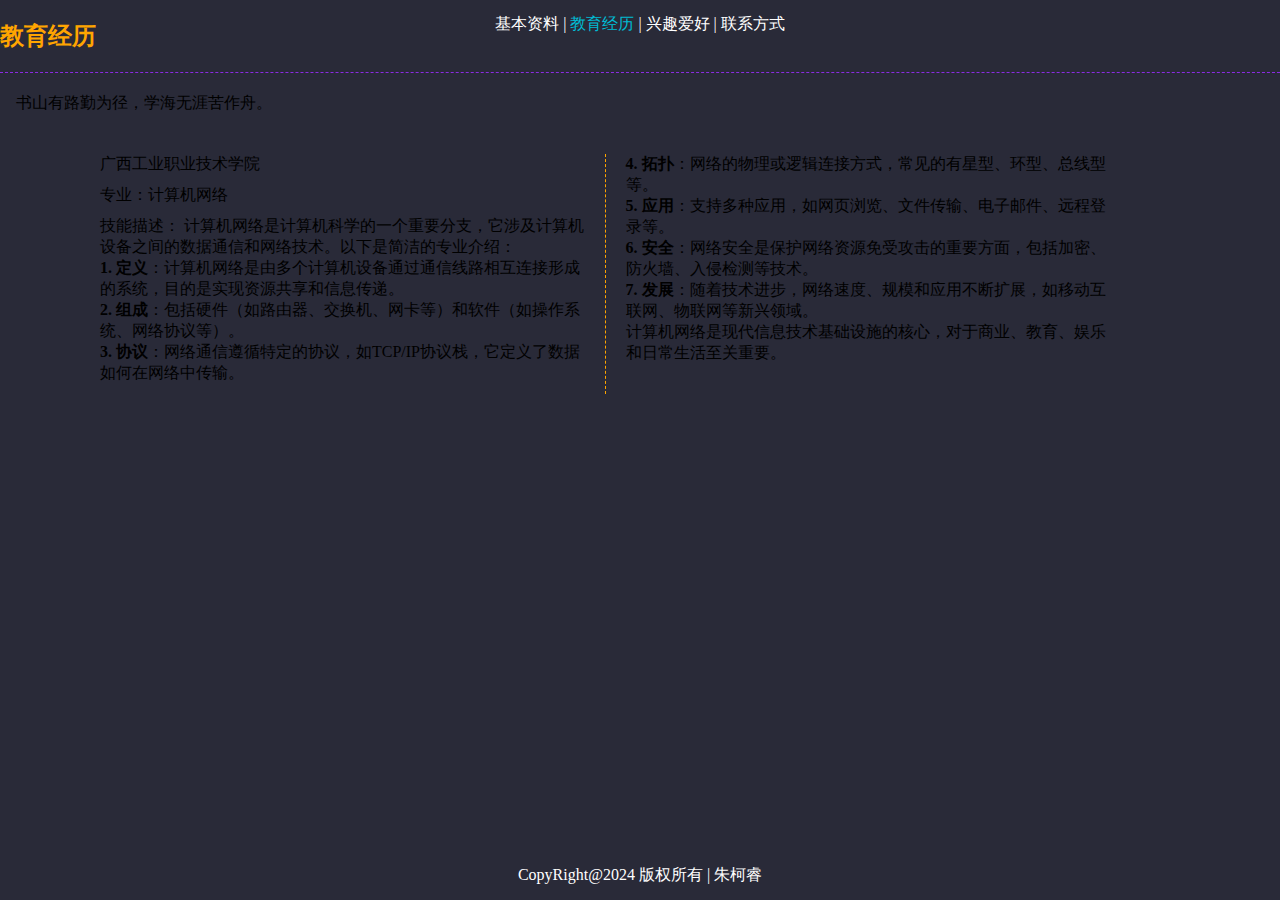
==== jyjl.html @ fc802eac "Add files via upload" ====
<html lang="zh">
	<head>
		<meta charset="UTF-8">
		<meta name="viewport" content="width=device-width, initial-scale=1">
		<title>
			朱柯睿的个人简历
		</title>
		<link rel="stylesheet" href="css/index.css">
		<link rel="stylesheet" href="css/myself.css">
		<style>
			body{background-color:#292a38; overflow:hidden; font-family: 华文中宋;} 
		</style>
	</head>
	<body style="margin: 0px; padding: 0px;">
		<div id="app" style="position: absolute; width:100%;height: 100%;">
			<div style="position: absolute; left: 0px; top:0px; right: 0px; padding: 14px; color: white; text-align: center; z-index: 9999;">
				<span onclick="window.location.href='index.html'" class="myselfSpan">基本资料</span> |
				<span onclick="window.location.href='jyjl.html'" class="myselfSpan" style="color: #00bcd4;">教育经历</span> |
				<span onclick="window.location.href='xqah.html'" class="myselfSpan">兴趣爱好</span> |
				<span onclick="window.location.href='lxfs.html'" class="myselfSpan">联系方式</span> 
			</div>
			<!-- 基本资料 -->
			<div id="data1" style="position: absolute; width:100%;height: 100%; z-index: 999; ">
				<div class="box">
					<div class="content">
						<h2 style="color:orange;">教育经历</h2>
						<div style="border-top:1px dashed blueviolet;margin-bottom: 20px;"></div>
						<div>
							&nbsp;&nbsp;&nbsp;&nbsp;书山有路勤为径，学海无涯苦作舟。
						</div>
						<div style="display:flex;width: calc(100% - 260px); height: 240px; padding: 40px 100px; justify-content: center; align-items: flex-start; align-content: center;">
							<div style="width:50%; padding-right: 20px; height: 240px;  text-align: left; border-right: 1px dashed orange;">
								<div style="padding-bottom: 10px;"><span class="myselfSpanss">广西工业职业技术学院</div>
								<div style="padding-bottom: 10px;"><span class="myselfSpanss">专业：</span>计算机网络</div>
								<div style="padding-bottom: 10px;"><span class="myselfSpanss">技能描述：</span>
									计算机网络是计算机科学的一个重要分支，它涉及计算机设备之间的数据通信和网络技术。以下是简洁的专业介绍：<br/>
									<b>1. 定义</b>：计算机网络是由多个计算机设备通过通信线路相互连接形成的系统，目的是实现资源共享和信息传递。<br/>
									<b>2. 组成</b>：包括硬件（如路由器、交换机、网卡等）和软件（如操作系统、网络协议等）。<br/>
									<b>3. 协议</b>：网络通信遵循特定的协议，如TCP/IP协议栈，它定义了数据如何在网络中传输。<br/>
								</div>
							</div>
							<div style="width:50%; padding-left: 20px; padding-right: 10px;  text-align: left;">
								<div style="padding-bottom: 10px;">
									<b>4. 拓扑</b>：网络的物理或逻辑连接方式，常见的有星型、环型、总线型等。<br/>
									<b>5. 应用</b>：支持多种应用，如网页浏览、文件传输、电子邮件、远程登录等。<br/>
									<b>6. 安全</b>：网络安全是保护网络资源免受攻击的重要方面，包括加密、防火墙、入侵检测等技术。<br/>
									<b>7. 发展</b>：随着技术进步，网络速度、规模和应用不断扩展，如移动互联网、物联网等新兴领域。<br/>
									计算机网络是现代信息技术基础设施的核心，对于商业、教育、娱乐和日常生活至关重要。
								</div>
							</div>
						</div>
						
					</div>
				</div>
			</div>
			
		</div>
		
		<div style="position: absolute; left: 0px; color: white; bottom:0px; right: 0px; padding: 14px; text-align: center;">
			 CopyRight@2024 版权所有 | 朱柯睿
		</div>
	</body>

</html>
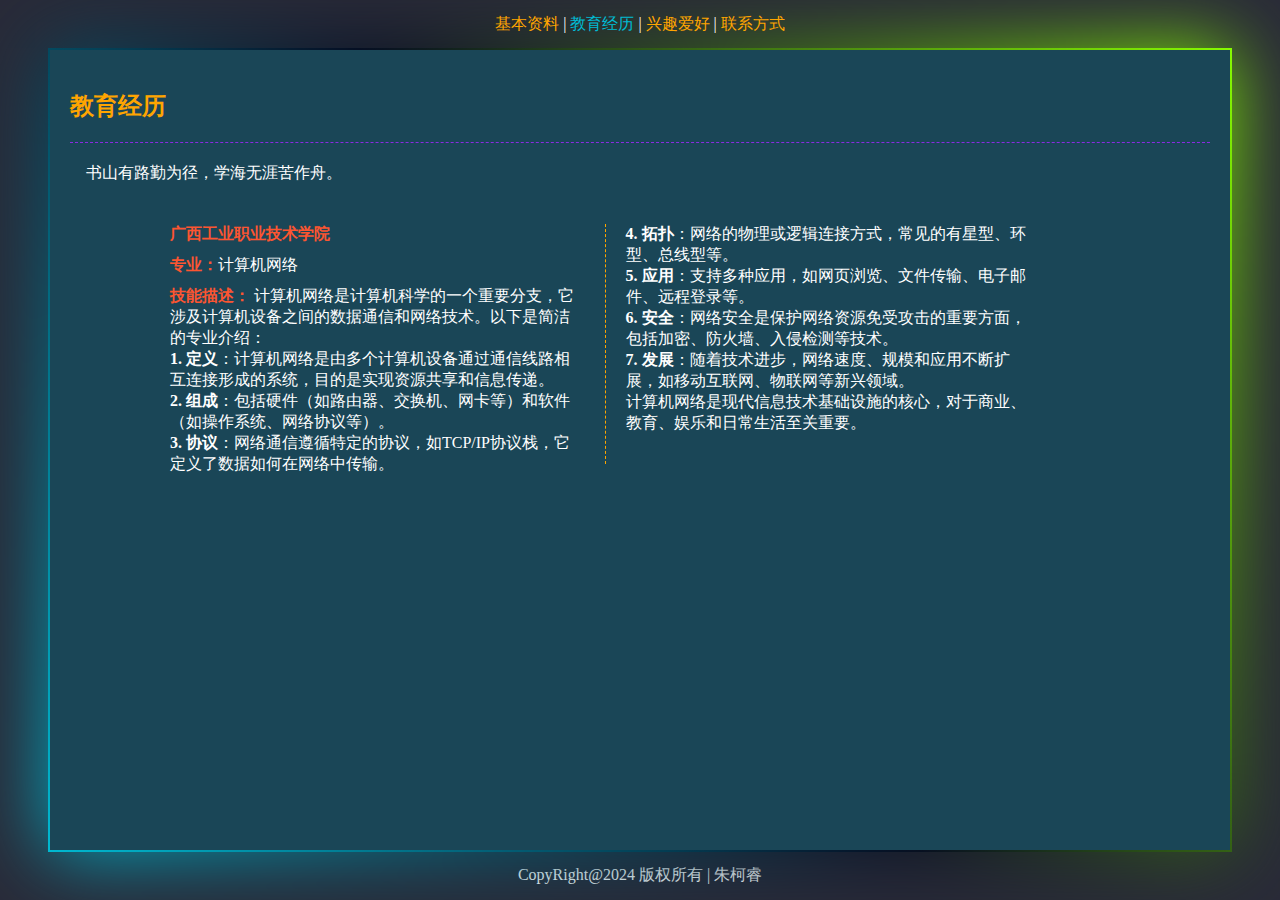
==== commit 83811d46: "Update jyjl.html" ====
--- a/jyjl.html
+++ b/jyjl.html
@@ -5,8 +5,8 @@
 		<title>
 			朱柯睿的个人简历
 		</title>
-		<link rel="stylesheet" href="css/index.css">
-		<link rel="stylesheet" href="css/myself.css">
+		<link rel="stylesheet" href="index.css">
+		<link rel="stylesheet" href="myself.css">
 		<style>
 			body{background-color:#292a38; overflow:hidden; font-family: 华文中宋;} 
 		</style>
@@ -61,4 +61,4 @@
 		</div>
 	</body>
 
-</html>+</html>
--- a/index.css
+++ b/index.css
@@ -0,0 +1,12410 @@
+@charset "UTF-8";.el-pagination--small .arrow.disabled,.el-table .hidden-columns,.el-table td.is-hidden>*,.el-table th.is-hidden>*,.el-table--hidden {
+    visibility: hidden
+}
+
+@font-face {
+    font-family: element-icons;
+    src: url(fonts/element-icons.woff) format("woff"),url(fonts/element-icons.ttf) format("truetype");
+    font-weight: 400;
+    font-style: normal
+}
+
+[class*=" el-icon-"],[class^=el-icon-] {
+    font-family: element-icons!important;
+    speak: none;
+    font-style: normal;
+    font-weight: 400;
+    font-variant: normal;
+    text-transform: none;
+    line-height: 1;
+    vertical-align: baseline;
+    display: inline-block;
+    -webkit-font-smoothing: antialiased;
+    -moz-osx-font-smoothing: grayscale
+}
+
+.el-icon-info:before {
+    content: "\e61a"
+}
+
+.el-icon-error:before {
+    content: "\e62c"
+}
+
+.el-icon-success:before {
+    content: "\e62d"
+}
+
+.el-icon-warning:before {
+    content: "\e62e"
+}
+
+.el-icon-question:before {
+    content: "\e634"
+}
+
+.el-icon-back:before {
+    content: "\e606"
+}
+
+.el-icon-arrow-left:before {
+    content: "\e600"
+}
+
+.el-icon-arrow-down:before {
+    content: "\e603"
+}
+
+.el-icon-arrow-right:before {
+    content: "\e604"
+}
+
+.el-icon-arrow-up:before {
+    content: "\e605"
+}
+
+.el-icon-caret-left:before {
+    content: "\e60a"
+}
+
+.el-icon-caret-bottom:before {
+    content: "\e60b"
+}
+
+.el-icon-caret-top:before {
+    content: "\e60c"
+}
+
+.el-icon-caret-right:before {
+    content: "\e60e"
+}
+
+.el-icon-d-arrow-left:before {
+    content: "\e610"
+}
+
+.el-icon-d-arrow-right:before {
+    content: "\e613"
+}
+
+.el-icon-minus:before {
+    content: "\e621"
+}
+
+.el-icon-plus:before {
+    content: "\e62b"
+}
+
+.el-icon-remove:before {
+    content: "\e635"
+}
+
+.el-icon-circle-plus:before {
+    content: "\e601"
+}
+
+.el-icon-remove-outline:before {
+    content: "\e63c"
+}
+
+.el-icon-circle-plus-outline:before {
+    content: "\e602"
+}
+
+.el-icon-close:before {
+    content: "\e60f"
+}
+
+.el-icon-check:before {
+    content: "\e611"
+}
+
+.el-icon-circle-close:before {
+    content: "\e607"
+}
+
+.el-icon-circle-check:before {
+    content: "\e639"
+}
+
+.el-icon-circle-close-outline:before {
+    content: "\e609"
+}
+
+.el-icon-circle-check-outline:before {
+    content: "\e63e"
+}
+
+.el-icon-zoom-out:before {
+    content: "\e645"
+}
+
+.el-icon-zoom-in:before {
+    content: "\e641"
+}
+
+.el-icon-d-caret:before {
+    content: "\e615"
+}
+
+.el-icon-sort:before {
+    content: "\e640"
+}
+
+.el-icon-sort-down:before {
+    content: "\e630"
+}
+
+.el-icon-sort-up:before {
+    content: "\e631"
+}
+
+.el-icon-tickets:before {
+    content: "\e63f"
+}
+
+.el-icon-document:before {
+    content: "\e614"
+}
+
+.el-icon-goods:before {
+    content: "\e618"
+}
+
+.el-icon-sold-out:before {
+    content: "\e63b"
+}
+
+.el-icon-news:before {
+    content: "\e625"
+}
+
+.el-icon-message:before {
+    content: "\e61b"
+}
+
+.el-icon-date:before {
+    content: "\e608"
+}
+
+.el-icon-printer:before {
+    content: "\e62f"
+}
+
+.el-icon-time:before {
+    content: "\e642"
+}
+
+.el-icon-bell:before {
+    content: "\e622"
+}
+
+.el-icon-mobile-phone:before {
+    content: "\e624"
+}
+
+.el-icon-service:before {
+    content: "\e63a"
+}
+
+.el-icon-view:before {
+    content: "\e643"
+}
+
+.el-icon-menu:before {
+    content: "\e620"
+}
+
+.el-icon-more:before {
+    content: "\e646"
+}
+
+.el-icon-more-outline:before {
+    content: "\e626"
+}
+
+.el-icon-star-on:before {
+    content: "\e637"
+}
+
+.el-icon-star-off:before {
+    content: "\e63d"
+}
+
+.el-icon-location:before {
+    content: "\e61d"
+}
+
+.el-icon-location-outline:before {
+    content: "\e61f"
+}
+
+.el-icon-phone:before {
+    content: "\e627"
+}
+
+.el-icon-phone-outline:before {
+    content: "\e628"
+}
+
+.el-icon-picture:before {
+    content: "\e629"
+}
+
+.el-icon-picture-outline:before {
+    content: "\e62a"
+}
+
+.el-icon-delete:before {
+    content: "\e612"
+}
+
+.el-icon-search:before {
+    content: "\e619"
+}
+
+.el-icon-edit:before {
+    content: "\e61c"
+}
+
+.el-icon-edit-outline:before {
+    content: "\e616"
+}
+
+.el-icon-rank:before {
+    content: "\e632"
+}
+
+.el-icon-refresh:before {
+    content: "\e633"
+}
+
+.el-icon-share:before {
+    content: "\e636"
+}
+
+.el-icon-setting:before {
+    content: "\e638"
+}
+
+.el-icon-upload:before {
+    content: "\e60d"
+}
+
+.el-icon-upload2:before {
+    content: "\e644"
+}
+
+.el-icon-download:before {
+    content: "\e617"
+}
+
+.el-icon-loading:before {
+    content: "\e61e"
+}
+
+.el-icon-loading {
+    -webkit-animation: rotating 2s linear infinite;
+    animation: rotating 2s linear infinite
+}
+
+.el-icon--right {
+    margin-left: 5px
+}
+
+.el-icon--left {
+    margin-right: 5px
+}
+
+@-webkit-keyframes rotating {
+    0% {
+        -webkit-transform: rotateZ(0);
+        transform: rotateZ(0)
+    }
+
+    100% {
+        -webkit-transform: rotateZ(360deg);
+        transform: rotateZ(360deg)
+    }
+}
+
+@keyframes rotating {
+    0% {
+        -webkit-transform: rotateZ(0);
+        transform: rotateZ(0)
+    }
+
+    100% {
+        -webkit-transform: rotateZ(360deg);
+        transform: rotateZ(360deg)
+    }
+}
+
+.el-pagination {
+    white-space: nowrap;
+    padding: 2px 5px;
+    color: #303133;
+    font-weight: 700
+}
+
+.el-pagination::after,.el-pagination::before {
+    display: table;
+    content: ""
+}
+
+.el-pagination::after {
+    clear: both
+}
+
+.el-pagination button,.el-pagination span:not([class*=suffix]) {
+    display: inline-block;
+    font-size: 13px;
+    min-width: 35.5px;
+    height: 28px;
+    line-height: 28px;
+    vertical-align: top;
+    -webkit-box-sizing: border-box;
+    box-sizing: border-box
+}
+
+.el-pager li,.el-pagination__editor {
+    -webkit-box-sizing: border-box;
+    text-align: center
+}
+
+.el-pagination .el-input__inner {
+    text-align: center;
+    -moz-appearance: textfield
+}
+
+.el-pagination .el-input__suffix {
+    right: 0;
+    -webkit-transform: scale(.8);
+    transform: scale(.8)
+}
+
+.el-pagination .el-select .el-input {
+    width: 100px;
+    margin: 0 5px
+}
+
+.el-pagination .el-select .el-input .el-input__inner {
+    padding-right: 25px;
+    border-radius: 3px;
+    height: 28px
+}
+
+.el-pagination button {
+    border: none;
+    padding: 0 6px;
+    background: 0 0
+}
+
+.el-pagination button:focus {
+    outline: 0
+}
+
+.el-pagination button:hover {
+    color: #409EFF
+}
+
+.el-pagination button.disabled {
+    color: #c0c4cc;
+    background-color: #fff;
+    cursor: not-allowed
+}
+
+.el-pager li,.el-pager li.btn-quicknext:hover,.el-pager li.btn-quickprev:hover {
+    cursor: pointer
+}
+
+.el-pagination .btn-next,.el-pagination .btn-prev {
+    background: center center no-repeat #fff;
+    background-size: 16px;
+    cursor: pointer;
+    margin: 0;
+    color: #303133
+}
+
+.el-pagination .btn-next .el-icon,.el-pagination .btn-prev .el-icon {
+    display: block;
+    font-size: 12px;
+    font-weight: 700
+}
+
+.el-pagination .btn-prev {
+    padding-right: 12px
+}
+
+.el-pagination .btn-next {
+    padding-left: 12px
+}
+
+.el-pagination--small .btn-next,.el-pagination--small .btn-prev,.el-pagination--small .el-pager li,.el-pagination--small .el-pager li:last-child {
+    border-color: transparent;
+    font-size: 12px;
+    line-height: 22px;
+    height: 22px;
+    min-width: 22px
+}
+
+.el-pagination__sizes {
+    margin: 0 10px 0 0;
+    font-weight: 400;
+    color: #606266
+}
+
+.el-pagination__sizes .el-input .el-input__inner {
+    font-size: 13px;
+    padding-left: 8px
+}
+
+.el-pagination__sizes .el-input .el-input__inner:hover {
+    border-color: #409EFF
+}
+
+.el-pagination__total {
+    margin-right: 10px;
+    font-weight: 400;
+    color: #606266
+}
+
+.el-pagination__jump {
+    margin-left: 24px;
+    font-weight: 400;
+    color: #606266
+}
+
+.el-pagination__jump .el-input__inner {
+    padding: 0 3px
+}
+
+.el-pagination__rightwrapper {
+    float: right
+}
+
+.el-pagination__editor {
+    line-height: 18px;
+    padding: 0 2px;
+    height: 28px;
+    margin: 0 2px;
+    box-sizing: border-box;
+    border-radius: 3px
+}
+
+.el-pager,.el-pagination.is-background .btn-next,.el-pagination.is-background .btn-prev {
+    padding: 0
+}
+
+.el-pagination__editor.el-input {
+    width: 50px
+}
+
+.el-pagination__editor.el-input .el-input__inner {
+    height: 28px
+}
+
+.el-pagination__editor .el-input__inner::-webkit-inner-spin-button,.el-pagination__editor .el-input__inner::-webkit-outer-spin-button {
+    -webkit-appearance: none;
+    margin: 0
+}
+
+.el-pagination.is-background .btn-next,.el-pagination.is-background .btn-prev,.el-pagination.is-background .el-pager li {
+    margin: 0 5px;
+    background-color: #f4f4f5;
+    color: #606266;
+    min-width: 30px;
+    border-radius: 2px
+}
+
+.el-pagination.is-background .btn-next.disabled,.el-pagination.is-background .btn-prev.disabled {
+    color: #c0c4cc
+}
+
+.el-pagination.is-background .el-pager li:hover {
+    color: #409EFF
+}
+
+.el-pagination.is-background .el-pager li.active {
+    background-color: #409EFF;
+    color: #fff
+}
+
+.el-pagination.is-background.el-pagination--small .btn-next,.el-pagination.is-background.el-pagination--small .btn-prev,.el-pagination.is-background.el-pagination--small .el-pager li {
+    margin: 0 3px;
+    min-width: 22px
+}
+
+.el-pager,.el-pager li {
+    vertical-align: top;
+    margin: 0;
+    display: inline-block
+}
+
+.el-pager {
+    -webkit-user-select: none;
+    -moz-user-select: none;
+    -ms-user-select: none;
+    user-select: none;
+    list-style: none;
+    font-size: 0
+}
+
+.el-radio,.el-table th {
+    -webkit-user-select: none;
+    -moz-user-select: none;
+    -ms-user-select: none
+}
+
+.el-pager .more::before {
+    line-height: 30px
+}
+
+.el-pager li {
+    padding: 0 4px;
+    background: #fff;
+    font-size: 13px;
+    min-width: 35.5px;
+    height: 28px;
+    line-height: 28px;
+    box-sizing: border-box
+}
+
+.el-menu--collapse .el-menu .el-submenu,.el-menu--popup {
+    min-width: 200px
+}
+
+.el-dialog,.el-dialog__footer {
+    -webkit-box-sizing: border-box
+}
+
+.el-pager li.btn-quicknext,.el-pager li.btn-quickprev {
+    line-height: 28px;
+    color: #303133
+}
+
+.el-pager li.active+li {
+    border-left: 0
+}
+
+.el-pager li:hover {
+    color: #409EFF
+}
+
+.el-pager li.active {
+    color: #409EFF;
+    cursor: default
+}
+
+@-webkit-keyframes v-modal-in {
+    0% {
+        opacity: 0
+    }
+}
+
+@-webkit-keyframes v-modal-out {
+    100% {
+        opacity: 0
+    }
+}
+
+.el-dialog {
+    position: relative;
+    margin: 0 auto 50px;
+    background: #fff;
+    border-radius: 2px;
+    -webkit-box-shadow: 0 1px 3px rgba(0,0,0,.3);
+    box-shadow: 0 1px 3px rgba(0,0,0,.3);
+    box-sizing: border-box;
+    width: 50%
+}
+
+.el-dialog.is-fullscreen {
+    width: 100%;
+    margin-top: 0;
+    margin-bottom: 0;
+    height: 100%;
+    overflow: auto
+}
+
+.el-dialog__wrapper {
+    position: fixed;
+    top: 0;
+    right: 0;
+    bottom: 0;
+    left: 0;
+    overflow: auto;
+    margin: 0
+}
+
+.el-dialog__header {
+    padding: 20px 20px 10px
+}
+
+.el-dialog__headerbtn {
+    position: absolute;
+    top: 20px;
+    right: 20px;
+    padding: 0;
+    background: 0 0;
+    border: none;
+    outline: 0;
+    cursor: pointer;
+    font-size: 16px
+}
+
+.el-dialog__headerbtn .el-dialog__close {
+    color: #909399
+}
+
+.el-dialog__headerbtn:focus .el-dialog__close,.el-dialog__headerbtn:hover .el-dialog__close {
+    color: #409EFF
+}
+
+.el-dialog__title {
+    line-height: 24px;
+    font-size: 18px;
+    color: #303133
+}
+
+.el-dialog__body {
+    padding: 30px 20px;
+    color: #606266;
+    line-height: 24px;
+    font-size: 14px
+}
+
+.el-dialog__footer {
+    padding: 10px 20px 20px;
+    text-align: right;
+    box-sizing: border-box
+}
+
+.el-dialog--center {
+    text-align: center
+}
+
+.el-dialog--center .el-dialog__body {
+    text-align: initial;
+    padding: 25px 25px 30px
+}
+
+.el-dialog--center .el-dialog__footer {
+    text-align: inherit
+}
+
+.dialog-fade-enter-active {
+    -webkit-animation: dialog-fade-in .3s;
+    animation: dialog-fade-in .3s
+}
+
+.dialog-fade-leave-active {
+    -webkit-animation: dialog-fade-out .3s;
+    animation: dialog-fade-out .3s
+}
+
+@-webkit-keyframes dialog-fade-in {
+    0% {
+        -webkit-transform: translate3d(0,-20px,0);
+        transform: translate3d(0,-20px,0);
+        opacity: 0
+    }
+
+    100% {
+        -webkit-transform: translate3d(0,0,0);
+        transform: translate3d(0,0,0);
+        opacity: 1
+    }
+}
+
+@keyframes dialog-fade-in {
+    0% {
+        -webkit-transform: translate3d(0,-20px,0);
+        transform: translate3d(0,-20px,0);
+        opacity: 0
+    }
+
+    100% {
+        -webkit-transform: translate3d(0,0,0);
+        transform: translate3d(0,0,0);
+        opacity: 1
+    }
+}
+
+@-webkit-keyframes dialog-fade-out {
+    0% {
+        -webkit-transform: translate3d(0,0,0);
+        transform: translate3d(0,0,0);
+        opacity: 1
+    }
+
+    100% {
+        -webkit-transform: translate3d(0,-20px,0);
+        transform: translate3d(0,-20px,0);
+        opacity: 0
+    }
+}
+
+@keyframes dialog-fade-out {
+    0% {
+        -webkit-transform: translate3d(0,0,0);
+        transform: translate3d(0,0,0);
+        opacity: 1
+    }
+
+    100% {
+        -webkit-transform: translate3d(0,-20px,0);
+        transform: translate3d(0,-20px,0);
+        opacity: 0
+    }
+}
+
+.el-autocomplete {
+    position: relative;
+    display: inline-block
+}
+
+.el-autocomplete-suggestion {
+    margin: 5px 0;
+    -webkit-box-shadow: 0 2px 12px 0 rgba(0,0,0,.1);
+    box-shadow: 0 2px 12px 0 rgba(0,0,0,.1);
+    border-radius: 4px
+}
+
+.el-dropdown-menu,.el-menu--collapse .el-submenu .el-menu {
+    z-index: 10;
+    -webkit-box-shadow: 0 2px 12px 0 rgba(0,0,0,.1)
+}
+
+.el-autocomplete-suggestion__wrap {
+    max-height: 280px;
+    padding: 10px 0;
+    -webkit-box-sizing: border-box;
+    box-sizing: border-box;
+    overflow: auto;
+    background-color: #fff;
+    border: 1px solid #e4e7ed;
+    border-radius: 4px
+}
+
+.el-autocomplete-suggestion__list {
+    margin: 0;
+    padding: 0
+}
+
+.el-autocomplete-suggestion li {
+    padding: 0 20px;
+    margin: 0;
+    line-height: 34px;
+    cursor: pointer;
+    color: #606266;
+    font-size: 14px;
+    list-style: none;
+    white-space: nowrap;
+    overflow: hidden;
+    text-overflow: ellipsis
+}
+
+.el-autocomplete-suggestion li.highlighted,.el-autocomplete-suggestion li:hover {
+    background-color: #f5f7fa
+}
+
+.el-autocomplete-suggestion li.divider {
+    margin-top: 6px;
+    border-top: 1px solid #000
+}
+
+.el-autocomplete-suggestion li.divider:last-child {
+    margin-bottom: -6px
+}
+
+.el-autocomplete-suggestion.is-loading li {
+    text-align: center;
+    height: 100px;
+    line-height: 100px;
+    font-size: 20px;
+    color: #999
+}
+
+.el-autocomplete-suggestion.is-loading li::after {
+    display: inline-block;
+    content: "";
+    height: 100%;
+    vertical-align: middle
+}
+
+.el-autocomplete-suggestion.is-loading li:hover {
+    background-color: #fff
+}
+
+.el-autocomplete-suggestion.is-loading .el-icon-loading {
+    vertical-align: middle
+}
+
+.el-dropdown {
+    display: inline-block;
+    position: relative;
+    color: #606266;
+    font-size: 14px
+}
+
+.el-dropdown .el-button-group {
+    display: block
+}
+
+.el-dropdown .el-button-group .el-button {
+    float: none
+}
+
+.el-dropdown .el-dropdown__caret-button {
+    padding-left: 5px;
+    padding-right: 5px;
+    position: relative;
+    border-left: none
+}
+
+.el-dropdown .el-dropdown__caret-button::before {
+    content: '';
+    position: absolute;
+    display: block;
+    width: 1px;
+    top: 5px;
+    bottom: 5px;
+    left: 0;
+    background: rgba(255,255,255,.5)
+}
+
+.el-dropdown .el-dropdown__caret-button:hover::before {
+    top: 0;
+    bottom: 0
+}
+
+.el-dropdown .el-dropdown__caret-button .el-dropdown__icon {
+    padding-left: 0
+}
+
+.el-dropdown__icon {
+    font-size: 12px;
+    margin: 0 3px
+}
+
+.el-dropdown .el-dropdown-selfdefine:focus:active,.el-dropdown .el-dropdown-selfdefine:focus:not(.focusing) {
+    outline-width: 0
+}
+
+.el-dropdown-menu {
+    position: absolute;
+    top: 0;
+    left: 0;
+    padding: 10px 0;
+    margin: 5px 0;
+    background-color: #fff;
+    border: 1px solid #ebeef5;
+    border-radius: 4px;
+    box-shadow: 0 2px 12px 0 rgba(0,0,0,.1)
+}
+
+.el-dropdown-menu__item {
+    list-style: none;
+    line-height: 36px;
+    padding: 0 20px;
+    margin: 0;
+    font-size: 14px;
+    color: #606266;
+    cursor: pointer;
+    outline: 0
+}
+
+.el-dropdown-menu__item:focus,.el-dropdown-menu__item:not(.is-disabled):hover {
+    background-color: #ecf5ff;
+    color: #66b1ff
+}
+
+.el-dropdown-menu__item--divided:before,.el-menu,.el-menu--horizontal>.el-menu-item:not(.is-disabled):focus,.el-menu--horizontal>.el-menu-item:not(.is-disabled):hover,.el-menu--horizontal>.el-submenu .el-submenu__title:hover {
+    background-color: #fff
+}
+
+.el-dropdown-menu__item--divided {
+    position: relative;
+    margin-top: 6px;
+    border-top: 1px solid #ebeef5
+}
+
+.el-dropdown-menu__item--divided:before {
+    content: '';
+    height: 6px;
+    display: block;
+    margin: 0 -20px
+}
+
+.el-dropdown-menu__item.is-disabled {
+    cursor: default;
+    color: #bbb;
+    pointer-events: none
+}
+
+.el-dropdown-menu--medium {
+    padding: 6px 0
+}
+
+.el-dropdown-menu--medium .el-dropdown-menu__item {
+    line-height: 30px;
+    padding: 0 17px;
+    font-size: 14px
+}
+
+.el-dropdown-menu--medium .el-dropdown-menu__item.el-dropdown-menu__item--divided {
+    margin-top: 6px
+}
+
+.el-dropdown-menu--medium .el-dropdown-menu__item.el-dropdown-menu__item--divided:before {
+    height: 6px;
+    margin: 0 -17px
+}
+
+.el-dropdown-menu--small {
+    padding: 6px 0
+}
+
+.el-dropdown-menu--small .el-dropdown-menu__item {
+    line-height: 27px;
+    padding: 0 15px;
+    font-size: 13px
+}
+
+.el-dropdown-menu--small .el-dropdown-menu__item.el-dropdown-menu__item--divided {
+    margin-top: 4px
+}
+
+.el-dropdown-menu--small .el-dropdown-menu__item.el-dropdown-menu__item--divided:before {
+    height: 4px;
+    margin: 0 -15px
+}
+
+.el-dropdown-menu--mini {
+    padding: 3px 0
+}
+
+.el-dropdown-menu--mini .el-dropdown-menu__item {
+    line-height: 24px;
+    padding: 0 10px;
+    font-size: 12px
+}
+
+.el-dropdown-menu--mini .el-dropdown-menu__item.el-dropdown-menu__item--divided {
+    margin-top: 3px
+}
+
+.el-dropdown-menu--mini .el-dropdown-menu__item.el-dropdown-menu__item--divided:before {
+    height: 3px;
+    margin: 0 -10px
+}
+
+.el-menu {
+    border-right: solid 1px #e6e6e6;
+    list-style: none;
+    position: relative;
+    margin: 0;
+    padding-left: 0
+}
+
+.el-menu::after,.el-menu::before {
+    display: table;
+    content: ""
+}
+
+.el-menu::after {
+    clear: both
+}
+
+.el-menu--horizontal {
+    border-right: none;
+    border-bottom: solid 1px #e6e6e6
+}
+
+.el-menu--horizontal>.el-menu-item {
+    float: left;
+    height: 60px;
+    line-height: 60px;
+    margin: 0;
+    border-bottom: 2px solid transparent;
+    color: #909399
+}
+
+.el-menu--horizontal>.el-menu-item a,.el-menu--horizontal>.el-menu-item a:hover {
+    color: inherit
+}
+
+.el-menu--horizontal>.el-submenu {
+    float: left
+}
+
+.el-menu--horizontal>.el-submenu:focus,.el-menu--horizontal>.el-submenu:hover {
+    outline: 0
+}
+
+.el-menu--horizontal>.el-submenu:focus .el-submenu__title,.el-menu--horizontal>.el-submenu:hover .el-submenu__title {
+    color: #303133
+}
+
+.el-menu--horizontal>.el-submenu.is-active .el-submenu__title {
+    border-bottom: 2px solid #409EFF;
+    color: #303133
+}
+
+.el-menu--horizontal>.el-submenu .el-submenu__title {
+    height: 60px;
+    line-height: 60px;
+    border-bottom: 2px solid transparent;
+    color: #909399
+}
+
+.el-menu--horizontal>.el-submenu .el-submenu__icon-arrow {
+    position: static;
+    vertical-align: middle;
+    margin-left: 8px;
+    margin-top: -3px
+}
+
+.el-menu--horizontal .el-menu .el-menu-item,.el-menu--horizontal .el-menu .el-submenu__title {
+    background-color: #fff;
+    float: none;
+    height: 36px;
+    line-height: 36px;
+    padding: 0 10px;
+    color: #909399
+}
+
+.el-menu--horizontal .el-menu .el-menu-item.is-active,.el-menu--horizontal .el-menu .el-submenu__title.is-active {
+    color: #303133
+}
+
+.el-menu--horizontal .el-menu-item:not(.is-disabled):focus,.el-menu--horizontal .el-menu-item:not(.is-disabled):hover {
+    outline: 0;
+    color: #303133
+}
+
+.el-menu--horizontal>.el-menu-item.is-active {
+    border-bottom: 2px solid #409EFF;
+    color: #303133
+}
+
+.el-menu--collapse {
+    width: 64px
+}
+
+.el-menu--collapse>.el-menu-item [class^=el-icon-],.el-menu--collapse>.el-submenu>.el-submenu__title [class^=el-icon-] {
+    margin: 0;
+    vertical-align: middle;
+    width: 24px;
+    text-align: center
+}
+
+.el-menu--collapse>.el-menu-item .el-submenu__icon-arrow,.el-menu--collapse>.el-submenu>.el-submenu__title .el-submenu__icon-arrow {
+    display: none
+}
+
+.el-menu--collapse>.el-menu-item span,.el-menu--collapse>.el-submenu>.el-submenu__title span {
+    height: 0;
+    width: 0;
+    overflow: hidden;
+    visibility: hidden;
+    display: inline-block
+}
+
+.el-menu--collapse>.el-menu-item.is-active i {
+    color: inherit
+}
+
+.el-menu--collapse .el-submenu {
+    position: relative
+}
+
+.el-menu--collapse .el-submenu .el-menu {
+    position: absolute;
+    margin-left: 5px;
+    top: 0;
+    left: 100%;
+    border: 1px solid #e4e7ed;
+    border-radius: 2px;
+    box-shadow: 0 2px 12px 0 rgba(0,0,0,.1)
+}
+
+.el-menu-item,.el-submenu__title {
+    height: 56px;
+    line-height: 56px;
+    position: relative;
+    -webkit-box-sizing: border-box;
+    white-space: nowrap;
+    list-style: none
+}
+
+.el-menu--collapse .el-submenu.is-opened>.el-submenu__title .el-submenu__icon-arrow {
+    -webkit-transform: none;
+    transform: none
+}
+
+.el-menu--popup {
+    z-index: 100;
+    border: none;
+    padding: 5px 0;
+    border-radius: 2px;
+    -webkit-box-shadow: 0 2px 12px 0 rgba(0,0,0,.1);
+    box-shadow: 0 2px 12px 0 rgba(0,0,0,.1)
+}
+
+.el-menu--popup-bottom-start {
+    margin-top: 5px
+}
+
+.el-menu--popup-right-start {
+    margin-left: 5px
+}
+
+.el-menu-item {
+    font-size: 14px;
+    color: #303133;
+    padding: 0 20px;
+    cursor: pointer;
+    -webkit-transition: border-color .3s,background-color .3s,color .3s;
+    transition: border-color .3s,background-color .3s,color .3s;
+    box-sizing: border-box
+}
+
+.el-menu-item * {
+    vertical-align: middle
+}
+
+.el-menu-item i {
+    color: #909399
+}
+
+.el-menu-item:focus,.el-menu-item:hover {
+    outline: 0;
+    background-color: #ecf5ff
+}
+
+.el-menu-item.is-disabled {
+    opacity: .25;
+    cursor: not-allowed;
+    background: 0 0!important
+}
+
+.el-menu-item [class^=el-icon-] {
+    margin-right: 5px;
+    width: 24px;
+    text-align: center;
+    font-size: 18px;
+    vertical-align: middle
+}
+
+.el-menu-item.is-active {
+    color: #409EFF
+}
+
+.el-menu-item.is-active i {
+    color: inherit
+}
+
+.el-submenu {
+    list-style: none;
+    margin: 0;
+    padding-left: 0
+}
+
+.el-submenu__title {
+    font-size: 14px;
+    color: #303133;
+    padding: 0 20px;
+    cursor: pointer;
+    -webkit-transition: border-color .3s,background-color .3s,color .3s;
+    transition: border-color .3s,background-color .3s,color .3s;
+    box-sizing: border-box
+}
+
+.el-submenu__title * {
+    vertical-align: middle
+}
+
+.el-submenu__title i {
+    color: #909399
+}
+
+.el-submenu__title:focus,.el-submenu__title:hover {
+    outline: 0;
+    background-color: #ecf5ff
+}
+
+.el-submenu__title.is-disabled {
+    opacity: .25;
+    cursor: not-allowed;
+    background: 0 0!important
+}
+
+.el-submenu__title:hover {
+    background-color: #ecf5ff
+}
+
+.el-submenu .el-menu {
+    border: none
+}
+
+.el-submenu .el-menu-item {
+    height: 50px;
+    line-height: 50px;
+    padding: 0 45px;
+    min-width: 200px
+}
+
+.el-submenu__icon-arrow {
+    position: absolute;
+    top: 50%;
+    right: 20px;
+    margin-top: -7px;
+    -webkit-transition: -webkit-transform .3s;
+    transition: -webkit-transform .3s;
+    transition: transform .3s;
+    transition: transform .3s,-webkit-transform .3s;
+    font-size: 12px
+}
+
+.el-radio,.el-radio__inner,.el-radio__input {
+    position: relative;
+    display: inline-block
+}
+
+.el-submenu.is-active .el-submenu__title {
+    border-bottom-color: #409EFF
+}
+
+.el-submenu.is-opened>.el-submenu__title .el-submenu__icon-arrow {
+    -webkit-transform: rotateZ(180deg);
+    transform: rotateZ(180deg)
+}
+
+.el-submenu.is-disabled .el-menu-item,.el-submenu.is-disabled .el-submenu__title {
+    opacity: .25;
+    cursor: not-allowed;
+    background: 0 0!important
+}
+
+.el-submenu [class^=el-icon-] {
+    vertical-align: middle;
+    margin-right: 5px;
+    width: 24px;
+    text-align: center;
+    font-size: 18px
+}
+
+.el-menu-item-group>ul {
+    padding: 0
+}
+
+.el-menu-item-group__title {
+    padding: 7px 0 7px 20px;
+    line-height: normal;
+    font-size: 12px;
+    color: #909399
+}
+
+.el-radio,.el-radio--medium.is-bordered .el-radio__label {
+    font-size: 14px
+}
+
+.horizontal-collapse-transition .el-submenu__title .el-submenu__icon-arrow {
+    -webkit-transition: .2s;
+    transition: .2s;
+    opacity: 0
+}
+
+.el-radio {
+    color: #606266;
+    font-weight: 500;
+    line-height: 1;
+    cursor: pointer;
+    white-space: nowrap;
+    outline: 0
+}
+
+.el-radio.is-bordered {
+    padding: 12px 20px 0 10px;
+    border-radius: 4px;
+    border: 1px solid #dcdfe6;
+    -webkit-box-sizing: border-box;
+    box-sizing: border-box;
+    height: 40px
+}
+
+.el-radio.is-bordered.is-checked {
+    border-color: #409EFF
+}
+
+.el-radio.is-bordered.is-disabled {
+    cursor: not-allowed;
+    border-color: #ebeef5
+}
+
+.el-radio__input.is-disabled .el-radio__inner,.el-radio__input.is-disabled.is-checked .el-radio__inner {
+    background-color: #f5f7fa;
+    border-color: #e4e7ed
+}
+
+.el-radio.is-bordered+.el-radio.is-bordered {
+    margin-left: 10px
+}
+
+.el-radio--medium.is-bordered {
+    padding: 10px 20px 0 10px;
+    border-radius: 4px;
+    height: 36px
+}
+
+.el-radio--mini.is-bordered .el-radio__label,.el-radio--small.is-bordered .el-radio__label {
+    font-size: 12px
+}
+
+.el-radio--medium.is-bordered .el-radio__inner {
+    height: 14px;
+    width: 14px
+}
+
+.el-radio--small.is-bordered {
+    padding: 8px 15px 0 10px;
+    border-radius: 3px;
+    height: 32px
+}
+
+.el-radio--small.is-bordered .el-radio__inner {
+    height: 12px;
+    width: 12px
+}
+
+.el-radio--mini.is-bordered {
+    padding: 6px 15px 0 10px;
+    border-radius: 3px;
+    height: 28px
+}
+
+.el-radio--mini.is-bordered .el-radio__inner {
+    height: 12px;
+    width: 12px
+}
+
+.el-radio+.el-radio {
+    margin-left: 30px
+}
+
+.el-radio__input {
+    white-space: nowrap;
+    cursor: pointer;
+    outline: 0;
+    line-height: 1;
+    vertical-align: middle
+}
+
+.el-radio__input.is-disabled .el-radio__inner {
+    cursor: not-allowed
+}
+
+.el-radio__input.is-disabled .el-radio__inner::after {
+    cursor: not-allowed;
+    background-color: #f5f7fa
+}
+
+.el-radio__input.is-disabled .el-radio__inner+.el-radio__label {
+    cursor: not-allowed
+}
+
+.el-radio__input.is-disabled.is-checked .el-radio__inner::after {
+    background-color: #c0c4cc
+}
+
+.el-radio__input.is-disabled+span.el-radio__label {
+    color: #c0c4cc;
+    cursor: not-allowed
+}
+
+.el-radio__input.is-checked .el-radio__inner {
+    border-color: #409EFF;
+    background: #409EFF
+}
+
+.el-radio__input.is-checked .el-radio__inner::after {
+    -webkit-transform: translate(-50%,-50%) scale(1);
+    transform: translate(-50%,-50%) scale(1)
+}
+
+.el-radio__input.is-checked+.el-radio__label {
+    color: #409EFF
+}
+
+.el-radio__input.is-focus .el-radio__inner {
+    border-color: #409EFF
+}
+
+.el-radio__inner {
+    border: 1px solid #dcdfe6;
+    border-radius: 100%;
+    width: 14px;
+    height: 14px;
+    background-color: #fff;
+    cursor: pointer;
+    -webkit-box-sizing: border-box;
+    box-sizing: border-box
+}
+
+.el-radio-button__inner,.el-switch__core {
+    -webkit-box-sizing: border-box;
+    vertical-align: middle
+}
+
+.el-radio__inner:hover {
+    border-color: #409EFF
+}
+
+.el-radio__inner::after {
+    width: 4px;
+    height: 4px;
+    border-radius: 100%;
+    background-color: #fff;
+    content: "";
+    position: absolute;
+    left: 50%;
+    top: 50%;
+    -webkit-transform: translate(-50%,-50%) scale(0);
+    transform: translate(-50%,-50%) scale(0);
+    -webkit-transition: -webkit-transform .15s cubic-bezier(.71,-.46,.88,.6);
+    transition: -webkit-transform .15s cubic-bezier(.71,-.46,.88,.6);
+    transition: transform .15s cubic-bezier(.71,-.46,.88,.6);
+    transition: transform .15s cubic-bezier(.71,-.46,.88,.6),-webkit-transform .15s cubic-bezier(.71,-.46,.88,.6)
+}
+
+.el-radio__original {
+    opacity: 0;
+    outline: 0;
+    position: absolute;
+    z-index: -1;
+    top: 0;
+    left: 0;
+    right: 0;
+    bottom: 0;
+    margin: 0
+}
+
+.el-radio-button,.el-radio-button__inner {
+    display: inline-block;
+    position: relative;
+    outline: 0
+}
+
+.el-radio:focus:not(.is-focus):not(:active) .el-radio__inner {
+    -webkit-box-shadow: 0 0 2px 2px #409EFF;
+    box-shadow: 0 0 2px 2px #409EFF
+}
+
+.el-radio__label {
+    font-size: 14px;
+    padding-left: 10px
+}
+
+.el-radio-group {
+    display: inline-block;
+    line-height: 1;
+    vertical-align: middle;
+    font-size: 0
+}
+
+.el-radio-button__inner {
+    line-height: 1;
+    white-space: nowrap;
+    background: #fff;
+    border: 1px solid #dcdfe6;
+    font-weight: 500;
+    border-left: 0;
+    color: #606266;
+    -webkit-appearance: none;
+    text-align: center;
+    box-sizing: border-box;
+    margin: 0;
+    cursor: pointer;
+    -webkit-transition: all .3s cubic-bezier(.645,.045,.355,1);
+    transition: all .3s cubic-bezier(.645,.045,.355,1);
+    padding: 12px 20px;
+    font-size: 14px;
+    border-radius: 0
+}
+
+.el-radio-button__inner.is-round {
+    padding: 12px 20px
+}
+
+.el-radio-button__inner:hover {
+    color: #409EFF
+}
+
+.el-radio-button__inner [class*=el-icon-] {
+    line-height: .9
+}
+
+.el-radio-button__inner [class*=el-icon-]+span {
+    margin-left: 5px
+}
+
+.el-radio-button__orig-radio {
+    opacity: 0;
+    outline: 0;
+    position: absolute;
+    z-index: -1;
+    left: -999px
+}
+
+.el-radio-button__orig-radio:checked+.el-radio-button__inner {
+    color: #fff;
+    background-color: #409EFF;
+    border-color: #409EFF;
+    -webkit-box-shadow: -1px 0 0 0 #409EFF;
+    box-shadow: -1px 0 0 0 #409EFF
+}
+
+.el-radio-button__orig-radio:disabled+.el-radio-button__inner {
+    color: #c0c4cc;
+    cursor: not-allowed;
+    background-image: none;
+    background-color: #fff;
+    border-color: #ebeef5;
+    -webkit-box-shadow: none;
+    box-shadow: none
+}
+
+.el-radio-button__orig-radio:disabled:checked+.el-radio-button__inner {
+    background-color: #f2f6fc
+}
+
+.el-radio-button:first-child .el-radio-button__inner {
+    border-left: 1px solid #dcdfe6;
+    border-radius: 4px 0 0 4px;
+    -webkit-box-shadow: none!important;
+    box-shadow: none!important
+}
+
+.el-radio-button:last-child .el-radio-button__inner {
+    border-radius: 0 4px 4px 0
+}
+
+.el-popover,.el-radio-button:first-child:last-child .el-radio-button__inner {
+    border-radius: 4px
+}
+
+.el-radio-button--medium .el-radio-button__inner {
+    padding: 10px 20px;
+    font-size: 14px;
+    border-radius: 0
+}
+
+.el-radio-button--medium .el-radio-button__inner.is-round {
+    padding: 10px 20px
+}
+
+.el-radio-button--small .el-radio-button__inner {
+    padding: 9px 15px;
+    font-size: 12px;
+    border-radius: 0
+}
+
+.el-radio-button--small .el-radio-button__inner.is-round {
+    padding: 9px 15px
+}
+
+.el-radio-button--mini .el-radio-button__inner {
+    padding: 7px 15px;
+    font-size: 12px;
+    border-radius: 0
+}
+
+.el-radio-button--mini .el-radio-button__inner.is-round {
+    padding: 7px 15px
+}
+
+.el-radio-button:focus:not(.is-focus):not(:active) {
+    -webkit-box-shadow: 0 0 2px 2px #409EFF;
+    box-shadow: 0 0 2px 2px #409EFF
+}
+
+.el-switch {
+    display: -webkit-inline-box;
+    display: -ms-inline-flexbox;
+    display: inline-flex;
+    -webkit-box-align: center;
+    -ms-flex-align: center;
+    align-items: center;
+    position: relative;
+    font-size: 14px;
+    line-height: 20px;
+    height: 20px;
+    vertical-align: middle
+}
+
+.el-switch__core,.el-switch__label {
+    display: inline-block;
+    cursor: pointer
+}
+
+.el-switch.is-disabled .el-switch__core,.el-switch.is-disabled .el-switch__label {
+    cursor: not-allowed
+}
+
+.el-switch__label {
+    -webkit-transition: .2s;
+    transition: .2s;
+    height: 20px;
+    font-size: 14px;
+    font-weight: 500;
+    vertical-align: middle;
+    color: #303133
+}
+
+.el-switch__label.is-active {
+    color: #409EFF
+}
+
+.el-switch__label--left {
+    margin-right: 10px
+}
+
+.el-switch__label--right {
+    margin-left: 10px
+}
+
+.el-switch__label * {
+    line-height: 1;
+    font-size: 14px;
+    display: inline-block
+}
+
+.el-switch__input {
+    position: absolute;
+    width: 0;
+    height: 0;
+    opacity: 0;
+    margin: 0
+}
+
+.el-switch__input:focus~.el-switch__core {
+    outline: #409EFF solid 1px
+}
+
+.el-message__closeBtn:focus,.el-message__content:focus,.el-popover:focus,.el-popover:focus:active,.el-popover__reference:focus:hover,.el-popover__reference:focus:not(.focusing),.el-rate:active,.el-rate:focus,.el-tooltip:focus:hover,.el-tooltip:focus:not(.focusing),.el-upload-list__item.is-success:active,.el-upload-list__item.is-success:not(.focusing):focus {
+    outline-width: 0
+}
+
+.el-switch__core {
+    margin: 0;
+    position: relative;
+    width: 40px;
+    height: 20px;
+    border: 1px solid #dcdfe6;
+    outline: 0;
+    border-radius: 10px;
+    box-sizing: border-box;
+    background: #dcdfe6;
+    -webkit-transition: border-color .3s,background-color .3s;
+    transition: border-color .3s,background-color .3s
+}
+
+.el-switch__core .el-switch__button {
+    position: absolute;
+    top: 1px;
+    left: 1px;
+    border-radius: 100%;
+    -webkit-transition: -webkit-transform .3s;
+    transition: -webkit-transform .3s;
+    transition: transform .3s;
+    transition: transform .3s,-webkit-transform .3s;
+    width: 16px;
+    height: 16px;
+    background-color: #fff
+}
+
+.el-switch.is-checked .el-switch__core {
+    border-color: #409EFF;
+    background-color: #409EFF
+}
+
+.el-switch.is-disabled {
+    opacity: .6
+}
+
+.el-switch--wide .el-switch__label.el-switch__label--left span {
+    left: 10px
+}
+
+.el-switch--wide .el-switch__label.el-switch__label--right span {
+    right: 10px
+}
+
+.el-switch .label-fade-enter,.el-switch .label-fade-leave-active {
+    opacity: 0
+}
+
+.el-select-dropdown {
+    position: absolute;
+    z-index: 1001;
+    border: 1px solid #e4e7ed;
+    border-radius: 4px;
+    background-color: #fff;
+    -webkit-box-shadow: 0 2px 12px 0 rgba(0,0,0,.1);
+    box-shadow: 0 2px 12px 0 rgba(0,0,0,.1);
+    -webkit-box-sizing: border-box;
+    box-sizing: border-box;
+    margin: 5px 0
+}
+
+.el-select-dropdown.is-multiple .el-select-dropdown__item.selected {
+    color: #409EFF;
+    background-color: #fff
+}
+
+.el-select-dropdown.is-multiple .el-select-dropdown__item.selected.hover {
+    background-color: #f5f7fa
+}
+
+.el-select-dropdown.is-multiple .el-select-dropdown__item.selected::after {
+    position: absolute;
+    right: 20px;
+    font-family: element-icons;
+    content: "\E611";
+    font-size: 12px;
+    font-weight: 700;
+    -webkit-font-smoothing: antialiased;
+    -moz-osx-font-smoothing: grayscale
+}
+
+.el-select-dropdown .el-scrollbar.is-empty .el-select-dropdown__list {
+    padding: 0
+}
+
+.el-select-dropdown__empty {
+    padding: 10px 0;
+    margin: 0;
+    text-align: center;
+    color: #999;
+    font-size: 14px
+}
+
+.el-select-dropdown__wrap {
+    max-height: 274px
+}
+
+.el-select-dropdown__list {
+    list-style: none;
+    padding: 6px 0;
+    margin: 0;
+    -webkit-box-sizing: border-box;
+    box-sizing: border-box
+}
+
+.el-select-dropdown__item {
+    font-size: 14px;
+    padding: 0 20px;
+    position: relative;
+    white-space: nowrap;
+    overflow: hidden;
+    text-overflow: ellipsis;
+    color: #606266;
+    height: 34px;
+    line-height: 34px;
+    -webkit-box-sizing: border-box;
+    box-sizing: border-box;
+    cursor: pointer
+}
+
+.el-select-dropdown__item.is-disabled {
+    color: #c0c4cc;
+    cursor: not-allowed
+}
+
+.el-select-dropdown__item.is-disabled:hover {
+    background-color: #fff
+}
+
+.el-select-dropdown__item.hover,.el-select-dropdown__item:hover {
+    background-color: #f5f7fa
+}
+
+.el-select-dropdown__item.selected {
+    color: #409EFF;
+    font-weight: 700
+}
+
+.el-select-dropdown__item span {
+    line-height: 34px!important
+}
+
+.el-select-group {
+    margin: 0;
+    padding: 0
+}
+
+.el-select-group__wrap {
+    position: relative;
+    list-style: none;
+    margin: 0;
+    padding: 0
+}
+
+.el-select-group__wrap:not(:last-of-type) {
+    padding-bottom: 24px
+}
+
+.el-select-group__wrap:not(:last-of-type)::after {
+    content: '';
+    position: absolute;
+    display: block;
+    left: 20px;
+    right: 20px;
+    bottom: 12px;
+    height: 1px;
+    background: #e4e7ed
+}
+
+.el-select-group__title {
+    padding-left: 20px;
+    font-size: 12px;
+    color: #909399;
+    line-height: 30px
+}
+
+.el-select-group .el-select-dropdown__item {
+    padding-left: 20px
+}
+
+.el-select {
+    display: inline-block;
+    position: relative
+}
+
+.el-select:hover .el-input__inner {
+    border-color: #c0c4cc
+}
+
+.el-select .el-input__inner {
+    cursor: pointer;
+    padding-right: 35px
+}
+
+.el-select .el-input__inner:focus {
+    border-color: #409EFF
+}
+
+.el-select .el-input .el-select__caret {
+    color: #c0c4cc;
+    font-size: 14px;
+    -webkit-transition: -webkit-transform .3s;
+    transition: -webkit-transform .3s;
+    transition: transform .3s;
+    transition: transform .3s,-webkit-transform .3s;
+    -webkit-transform: rotateZ(180deg);
+    transform: rotateZ(180deg);
+    line-height: 16px;
+    cursor: pointer
+}
+
+.el-select .el-input .el-select__caret.is-reverse {
+    -webkit-transform: rotateZ(0);
+    transform: rotateZ(0)
+}
+
+.el-select .el-input .el-select__caret.is-show-close {
+    font-size: 14px;
+    text-align: center;
+    -webkit-transform: rotateZ(180deg);
+    transform: rotateZ(180deg);
+    border-radius: 100%;
+    color: #c0c4cc;
+    -webkit-transition: color .2s cubic-bezier(.645,.045,.355,1);
+    transition: color .2s cubic-bezier(.645,.045,.355,1)
+}
+
+.el-select .el-input .el-select__caret.is-show-close:hover {
+    color: #909399
+}
+
+.el-select .el-input.is-disabled .el-input__inner {
+    cursor: not-allowed
+}
+
+.el-select .el-input.is-disabled .el-input__inner:hover {
+    border-color: #e4e7ed
+}
+
+.el-select .el-input.is-focus .el-input__inner {
+    border-color: #409EFF
+}
+
+.el-select>.el-input {
+    display: block
+}
+
+.el-select__input {
+    border: none;
+    outline: 0;
+    padding: 0;
+    margin-left: 15px;
+    color: #666;
+    font-size: 14px;
+    -webkit-appearance: none;
+    -moz-appearance: none;
+    appearance: none;
+    height: 28px;
+    background-color: transparent
+}
+
+.el-select__input.is-mini {
+    height: 14px
+}
+
+.el-select__close {
+    cursor: pointer;
+    position: absolute;
+    top: 8px;
+    z-index: 1000;
+    right: 25px;
+    color: #c0c4cc;
+    line-height: 18px;
+    font-size: 14px
+}
+
+.el-select__close:hover {
+    color: #909399
+}
+
+.el-select__tags {
+    position: absolute;
+    line-height: normal;
+    white-space: normal;
+    z-index: 1;
+    top: 50%;
+    -webkit-transform: translateY(-50%);
+    transform: translateY(-50%);
+    display: -webkit-box;
+    display: -ms-flexbox;
+    display: flex;
+    -webkit-box-align: center;
+    -ms-flex-align: center;
+    align-items: center;
+    -ms-flex-wrap: wrap;
+    flex-wrap: wrap
+}
+
+.el-select .el-tag__close {
+    margin-top: -2px
+}
+
+.el-select .el-tag {
+    -webkit-box-sizing: border-box;
+    box-sizing: border-box;
+    border-color: transparent;
+    margin: 2px 0 2px 6px;
+    background-color: #f0f2f5
+}
+
+.el-select .el-tag__close.el-icon-close {
+    background-color: #c0c4cc;
+    right: -7px;
+    top: 0;
+    color: #fff
+}
+
+.el-select .el-tag__close.el-icon-close:hover {
+    background-color: #909399
+}
+
+.el-table,.el-table__expanded-cell {
+    background-color: #fff
+}
+
+.el-select .el-tag__close.el-icon-close::before {
+    display: block;
+    -webkit-transform: translate(0,.5px);
+    transform: translate(0,.5px)
+}
+
+.el-select .el-select-dropdown__wrap {
+    margin-bottom: 0!important
+}
+
+.el-table {
+    position: relative;
+    overflow: hidden;
+    -webkit-box-sizing: border-box;
+    box-sizing: border-box;
+    -webkit-box-flex: 1;
+    -ms-flex: 1;
+    flex: 1;
+    width: 100%;
+    max-width: 100%;
+    font-size: 14px;
+    color: #606266
+}
+
+.el-table--mini,.el-table--small,.el-table__expand-icon {
+    font-size: 12px
+}
+
+.el-table__empty-block {
+    position: relative;
+    min-height: 60px;
+    text-align: center;
+    width: 100%;
+    height: 100%
+}
+
+.el-table__empty-text {
+    position: absolute;
+    left: 50%;
+    top: 50%;
+    -webkit-transform: translate(-50%,-50%);
+    transform: translate(-50%,-50%);
+    color: #909399
+}
+
+.el-table__expand-column .cell {
+    padding: 0;
+    text-align: center
+}
+
+.el-table__expand-icon {
+    position: relative;
+    cursor: pointer;
+    color: #666;
+    -webkit-transition: -webkit-transform .2s ease-in-out;
+    transition: -webkit-transform .2s ease-in-out;
+    transition: transform .2s ease-in-out;
+    transition: transform .2s ease-in-out,-webkit-transform .2s ease-in-out;
+    height: 20px
+}
+
+.el-table__expand-icon--expanded {
+    -webkit-transform: rotate(90deg);
+    transform: rotate(90deg)
+}
+
+.el-table__expand-icon>.el-icon {
+    position: absolute;
+    left: 50%;
+    top: 50%;
+    margin-left: -5px;
+    margin-top: -5px
+}
+
+.el-table__expanded-cell[class*=cell] {
+    padding: 20px 50px
+}
+
+.el-table__expanded-cell:hover {
+    background-color: transparent!important
+}
+
+.el-table--fit {
+    border-right: 0;
+    border-bottom: 0
+}
+
+.el-table--fit td.gutter,.el-table--fit th.gutter {
+    border-right-width: 1px
+}
+
+.el-table--scrollable-x .el-table__body-wrapper {
+    overflow-x: auto
+}
+
+.el-table--scrollable-y .el-table__body-wrapper {
+    overflow-y: auto
+}
+
+.el-table thead {
+    color: #909399;
+    font-weight: 500
+}
+
+.el-table thead.is-group th {
+    background: #f5f7fa
+}
+
+.el-table th,.el-table tr {
+    background-color: #fff
+}
+
+.el-table td,.el-table th {
+    padding: 12px 0;
+    min-width: 0;
+    -webkit-box-sizing: border-box;
+    box-sizing: border-box;
+    text-overflow: ellipsis;
+    vertical-align: middle;
+    position: relative
+}
+
+.el-table th div,.el-table th>.cell {
+    -webkit-box-sizing: border-box;
+    display: inline-block
+}
+
+.el-table td.is-center,.el-table th.is-center {
+    text-align: center
+}
+
+.el-table td.is-left,.el-table th.is-left {
+    text-align: left
+}
+
+.el-table td.is-right,.el-table th.is-right {
+    text-align: right
+}
+
+.el-table td.gutter,.el-table th.gutter {
+    width: 15px;
+    border-right-width: 0;
+    border-bottom-width: 0;
+    padding: 0
+}
+
+.el-table--medium td,.el-table--medium th {
+    padding: 10px 0
+}
+
+.el-table--small td,.el-table--small th {
+    padding: 8px 0
+}
+
+.el-table--mini td,.el-table--mini th {
+    padding: 6px 0
+}
+
+.el-table .cell,.el-table th div {
+    padding-right: 10px;
+    overflow: hidden;
+    text-overflow: ellipsis
+}
+
+.el-table .cell,.el-table th div,.el-table--border td:first-child .cell,.el-table--border th:first-child .cell {
+    padding-left: 10px
+}
+
+.el-table tr input[type=checkbox] {
+    margin: 0
+}
+
+.el-table td,.el-table th.is-leaf {
+    border-bottom: 1px solid #ebeef5
+}
+
+.el-table th.is-sortable {
+    cursor: pointer
+}
+
+.el-table th {
+    white-space: nowrap;
+    overflow: hidden;
+    user-select: none;
+    text-align: left
+}
+
+.el-slider__button-wrapper,.el-time-panel {
+    -ms-user-select: none;
+    -moz-user-select: none
+}
+
+.el-table th div {
+    line-height: 40px;
+    box-sizing: border-box;
+    white-space: nowrap
+}
+
+.el-table th>.cell {
+    position: relative;
+    word-wrap: normal;
+    text-overflow: ellipsis;
+    vertical-align: middle;
+    width: 100%;
+    box-sizing: border-box
+}
+
+.el-table th>.cell.highlight {
+    color: #409EFF
+}
+
+.el-table th.required>div::before {
+    display: inline-block;
+    content: "";
+    width: 8px;
+    height: 8px;
+    border-radius: 50%;
+    background: #ff4d51;
+    margin-right: 5px;
+    vertical-align: middle
+}
+
+.el-table td div {
+    -webkit-box-sizing: border-box;
+    box-sizing: border-box
+}
+
+.el-table td.gutter {
+    width: 0
+}
+
+.el-table .cell {
+    -webkit-box-sizing: border-box;
+    box-sizing: border-box;
+    white-space: normal;
+    word-break: break-all;
+    line-height: 23px
+}
+
+.el-badge__content,.el-progress-bar__inner,.el-steps--horizontal,.el-table .cell.el-tooltip,.el-tabs__nav,.el-tag,.el-time-spinner,.el-tree-node,.el-upload-cover__title {
+    white-space: nowrap
+}
+
+.el-table .cell.el-tooltip {
+    min-width: 50px
+}
+
+.el-table--border,.el-table--group {
+    border: 1px solid #ebeef5
+}
+
+.el-table--border::after,.el-table--group::after,.el-table::before {
+    content: '';
+    position: absolute;
+    background-color: #ebeef5;
+    z-index: 1
+}
+
+.el-table--border::after,.el-table--group::after {
+    top: 0;
+    right: 0;
+    width: 1px;
+    height: 100%
+}
+
+.el-table::before {
+    left: 0;
+    bottom: 0;
+    width: 100%;
+    height: 1px
+}
+
+.el-table--border {
+    border-right: none;
+    border-bottom: none
+}
+
+.el-table--border.el-loading-parent--relative {
+    border: none
+}
+
+.el-table--border td,.el-table--border th,.el-table__body-wrapper .el-table--border.is-scrolling-left~.el-table__fixed {
+    border-right: 1px solid #ebeef5
+}
+
+.el-table--border th.gutter:last-of-type {
+    border-bottom: 1px solid #ebeef5;
+    border-bottom-width: 1px
+}
+
+.el-table--border th,.el-table__fixed-right-patch {
+    border-bottom: 1px solid #ebeef5
+}
+
+.el-table__fixed,.el-table__fixed-right {
+    position: absolute;
+    top: 0;
+    left: 0;
+    overflow-x: hidden;
+    overflow-y: hidden;
+    -webkit-box-shadow: 0 0 10px rgba(0,0,0,.12);
+    box-shadow: 0 0 10px rgba(0,0,0,.12)
+}
+
+.el-table__fixed-right::before,.el-table__fixed::before {
+    content: '';
+    position: absolute;
+    left: 0;
+    bottom: 0;
+    width: 100%;
+    height: 1px;
+    background-color: #ebeef5;
+    z-index: 4
+}
+
+.el-table__fixed-right-patch {
+    position: absolute;
+    top: -1px;
+    right: 0;
+    background-color: #fff
+}
+
+.el-table__fixed-right {
+    top: 0;
+    left: auto;
+    right: 0
+}
+
+.el-table__fixed-right .el-table__fixed-body-wrapper,.el-table__fixed-right .el-table__fixed-footer-wrapper,.el-table__fixed-right .el-table__fixed-header-wrapper {
+    left: auto;
+    right: 0
+}
+
+.el-table__fixed-header-wrapper {
+    position: absolute;
+    left: 0;
+    top: 0;
+    z-index: 3
+}
+
+.el-table__fixed-footer-wrapper {
+    position: absolute;
+    left: 0;
+    bottom: 0;
+    z-index: 3
+}
+
+.el-table__fixed-footer-wrapper tbody td {
+    border-top: 1px solid #ebeef5;
+    background-color: #f5f7fa;
+    color: #606266
+}
+
+.el-table__fixed-body-wrapper {
+    position: absolute;
+    left: 0;
+    top: 37px;
+    overflow: hidden;
+    z-index: 3
+}
+
+.el-table__body-wrapper,.el-table__footer-wrapper,.el-table__header-wrapper {
+    width: 100%
+}
+
+.el-table__footer-wrapper {
+    margin-top: -1px
+}
+
+.el-table__footer-wrapper td {
+    border-top: 1px solid #ebeef5
+}
+
+.el-table__body,.el-table__footer,.el-table__header {
+    table-layout: fixed;
+    border-collapse: separate
+}
+
+.el-table__footer-wrapper,.el-table__header-wrapper {
+    overflow: hidden
+}
+
+.el-table__footer-wrapper tbody td,.el-table__header-wrapper tbody td {
+    background-color: #f5f7fa;
+    color: #606266
+}
+
+.el-table__body-wrapper {
+    overflow: hidden;
+    position: relative
+}
+
+.el-table__body-wrapper.is-scrolling-left~.el-table__fixed,.el-table__body-wrapper.is-scrolling-none~.el-table__fixed,.el-table__body-wrapper.is-scrolling-none~.el-table__fixed-right,.el-table__body-wrapper.is-scrolling-right~.el-table__fixed-right {
+    -webkit-box-shadow: none;
+    box-shadow: none
+}
+
+.el-picker-panel,.el-table-filter {
+    -webkit-box-shadow: 0 2px 12px 0 rgba(0,0,0,.1)
+}
+
+.el-table__body-wrapper .el-table--border.is-scrolling-right~.el-table__fixed-right {
+    border-left: 1px solid #ebeef5
+}
+
+.el-table .caret-wrapper {
+    display: -webkit-inline-box;
+    display: -ms-inline-flexbox;
+    display: inline-flex;
+    -webkit-box-orient: vertical;
+    -webkit-box-direction: normal;
+    -ms-flex-direction: column;
+    flex-direction: column;
+    -webkit-box-align: center;
+    -ms-flex-align: center;
+    align-items: center;
+    height: 34px;
+    width: 24px;
+    vertical-align: middle;
+    cursor: pointer;
+    overflow: initial;
+    position: relative
+}
+
+.el-table .sort-caret {
+    width: 0;
+    height: 0;
+    border: 5px solid transparent;
+    position: absolute;
+    left: 7px
+}
+
+.el-table .sort-caret.ascending {
+    border-bottom-color: #c0c4cc;
+    top: 5px
+}
+
+.el-table .sort-caret.descending {
+    border-top-color: #c0c4cc;
+    bottom: 7px
+}
+
+.el-table .ascending .sort-caret.ascending {
+    border-bottom-color: #409EFF
+}
+
+.el-table .descending .sort-caret.descending {
+    border-top-color: #409EFF
+}
+
+.el-table .hidden-columns {
+    position: absolute;
+    z-index: -1
+}
+
+.el-table--striped .el-table__body tr.el-table__row--striped td {
+    background: #FAFAFA
+}
+
+.el-table--striped .el-table__body tr.el-table__row--striped.current-row td,.el-table__body tr.current-row>td,.el-table__body tr.hover-row.current-row>td,.el-table__body tr.hover-row.el-table__row--striped.current-row>td,.el-table__body tr.hover-row.el-table__row--striped>td,.el-table__body tr.hover-row>td {
+    background-color: #ecf5ff
+}
+
+.el-table__column-resize-proxy {
+    position: absolute;
+    left: 200px;
+    top: 0;
+    bottom: 0;
+    width: 0;
+    border-left: 1px solid #ebeef5;
+    z-index: 10
+}
+
+.el-table__column-filter-trigger {
+    display: inline-block;
+    line-height: 34px;
+    cursor: pointer
+}
+
+.el-table__column-filter-trigger i {
+    color: #909399;
+    font-size: 12px;
+    -webkit-transform: scale(.75);
+    transform: scale(.75)
+}
+
+.el-table--enable-row-transition .el-table__body td {
+    -webkit-transition: background-color .25s ease;
+    transition: background-color .25s ease
+}
+
+.el-table--enable-row-hover .el-table__body tr:hover>td {
+    background-color: #f5f7fa
+}
+
+.el-table--fluid-height .el-table__fixed,.el-table--fluid-height .el-table__fixed-right {
+    bottom: 0;
+    overflow: hidden
+}
+
+.el-table-column--selection .cell {
+    padding-left: 14px;
+    padding-right: 14px
+}
+
+.el-table-filter {
+    border: 1px solid #ebeef5;
+    border-radius: 2px;
+    background-color: #fff;
+    box-shadow: 0 2px 12px 0 rgba(0,0,0,.1);
+    -webkit-box-sizing: border-box;
+    box-sizing: border-box;
+    margin: 2px 0
+}
+
+.el-table-filter__list {
+    padding: 5px 0;
+    margin: 0;
+    list-style: none;
+    min-width: 100px
+}
+
+.el-table-filter__list-item {
+    line-height: 36px;
+    padding: 0 10px;
+    cursor: pointer;
+    font-size: 14px
+}
+
+.el-table-filter__list-item:hover {
+    background-color: #ecf5ff;
+    color: #66b1ff
+}
+
+.el-table-filter__list-item.is-active {
+    background-color: #409EFF;
+    color: #fff
+}
+
+.el-table-filter__content {
+    min-width: 100px
+}
+
+.el-table-filter__bottom {
+    border-top: 1px solid #ebeef5;
+    padding: 8px
+}
+
+.el-table-filter__bottom button {
+    background: 0 0;
+    border: none;
+    color: #606266;
+    cursor: pointer;
+    font-size: 13px;
+    padding: 0 3px
+}
+
+.el-date-table td.in-range div,.el-date-table td.in-range div:hover,.el-date-table.is-week-mode .el-date-table__row.current div,.el-date-table.is-week-mode .el-date-table__row:hover div {
+    background-color: #f2f6fc
+}
+
+.el-table-filter__bottom button:hover {
+    color: #409EFF
+}
+
+.el-table-filter__bottom button:focus {
+    outline: 0
+}
+
+.el-table-filter__bottom button.is-disabled {
+    color: #c0c4cc;
+    cursor: not-allowed
+}
+
+.el-table-filter__checkbox-group {
+    padding: 10px
+}
+
+.el-table-filter__checkbox-group label.el-checkbox {
+    display: block;
+    margin-bottom: 8px;
+    margin-left: 5px
+}
+
+.el-table-filter__checkbox-group .el-checkbox:last-child {
+    margin-bottom: 0
+}
+
+.el-date-table {
+    font-size: 12px;
+    -webkit-user-select: none;
+    -moz-user-select: none;
+    -ms-user-select: none;
+    user-select: none
+}
+
+.el-date-table.is-week-mode .el-date-table__row:hover td.available:hover {
+    color: #606266
+}
+
+.el-date-table.is-week-mode .el-date-table__row:hover td:first-child div {
+    margin-left: 5px;
+    border-top-left-radius: 15px;
+    border-bottom-left-radius: 15px
+}
+
+.el-date-table.is-week-mode .el-date-table__row:hover td:last-child div {
+    margin-right: 5px;
+    border-top-right-radius: 15px;
+    border-bottom-right-radius: 15px
+}
+
+.el-date-table td {
+    width: 32px;
+    height: 30px;
+    padding: 4px 0;
+    -webkit-box-sizing: border-box;
+    box-sizing: border-box;
+    text-align: center;
+    cursor: pointer;
+    position: relative
+}
+
+.el-date-table td div {
+    height: 30px;
+    padding: 3px 0;
+    -webkit-box-sizing: border-box;
+    box-sizing: border-box
+}
+
+.el-date-table td span {
+    width: 24px;
+    height: 24px;
+    display: block;
+    margin: 0 auto;
+    line-height: 24px;
+    position: absolute;
+    left: 50%;
+    -webkit-transform: translateX(-50%);
+    transform: translateX(-50%);
+    border-radius: 50%
+}
+
+.el-month-table td .cell,.el-year-table td .cell {
+    width: 48px;
+    height: 32px;
+    display: block;
+    line-height: 32px
+}
+
+.el-date-table td.next-month,.el-date-table td.prev-month {
+    color: #c0c4cc
+}
+
+.el-date-table td.today {
+    position: relative
+}
+
+.el-date-table td.today span {
+    color: #409EFF;
+    font-weight: 700
+}
+
+.el-date-table td.today.end-date span,.el-date-table td.today.start-date span {
+    color: #fff
+}
+
+.el-date-table td.available:hover {
+    color: #409EFF
+}
+
+.el-date-table td.current:not(.disabled) span {
+    color: #fff;
+    background-color: #409EFF
+}
+
+.el-date-table td.end-date div,.el-date-table td.start-date div {
+    color: #fff
+}
+
+.el-date-table td.end-date span,.el-date-table td.start-date span {
+    background-color: #409EFF
+}
+
+.el-date-table td.start-date div {
+    margin-left: 5px;
+    border-top-left-radius: 15px;
+    border-bottom-left-radius: 15px
+}
+
+.el-date-table td.end-date div {
+    margin-right: 5px;
+    border-top-right-radius: 15px;
+    border-bottom-right-radius: 15px
+}
+
+.el-date-table td.disabled div {
+    background-color: #f5f7fa;
+    opacity: 1;
+    cursor: not-allowed;
+    color: #c0c4cc
+}
+
+.el-fade-in-enter,.el-fade-in-leave-active,.el-fade-in-linear-enter,.el-fade-in-linear-leave,.el-fade-in-linear-leave-active,.fade-in-linear-enter,.fade-in-linear-leave,.fade-in-linear-leave-active {
+    opacity: 0
+}
+
+.el-date-table td.week {
+    font-size: 80%;
+    color: #606266
+}
+
+.el-month-table,.el-year-table {
+    font-size: 12px;
+    border-collapse: collapse
+}
+
+.el-date-table th {
+    padding: 5px;
+    color: #606266;
+    font-weight: 400;
+    border-bottom: solid 1px #ebeef5
+}
+
+.el-month-table {
+    margin: -1px
+}
+
+.el-month-table td {
+    text-align: center;
+    padding: 20px 3px;
+    cursor: pointer
+}
+
+.el-month-table td.disabled .cell {
+    background-color: #f5f7fa;
+    cursor: not-allowed;
+    color: #c0c4cc
+}
+
+.el-month-table td.disabled .cell:hover {
+    color: #c0c4cc
+}
+
+.el-month-table td .cell {
+    color: #606266;
+    margin: 0 auto
+}
+
+.el-month-table td .cell:hover,.el-month-table td.current:not(.disabled) .cell {
+    color: #409EFF
+}
+
+.el-year-table {
+    margin: -1px
+}
+
+.el-year-table .el-icon {
+    color: #303133
+}
+
+.el-year-table td {
+    text-align: center;
+    padding: 20px 3px;
+    cursor: pointer
+}
+
+.el-year-table td.disabled .cell {
+    background-color: #f5f7fa;
+    cursor: not-allowed;
+    color: #c0c4cc
+}
+
+.el-year-table td.disabled .cell:hover {
+    color: #c0c4cc
+}
+
+.el-year-table td .cell {
+    color: #606266;
+    margin: 0 auto
+}
+
+.el-year-table td .cell:hover,.el-year-table td.current:not(.disabled) .cell {
+    color: #409EFF
+}
+
+.el-date-range-picker {
+    width: 646px
+}
+
+.el-date-range-picker.has-sidebar {
+    width: 756px
+}
+
+.el-date-range-picker table {
+    table-layout: fixed;
+    width: 100%
+}
+
+.el-date-range-picker .el-picker-panel__body {
+    min-width: 513px
+}
+
+.el-date-range-picker .el-picker-panel__content {
+    margin: 0
+}
+
+.el-date-range-picker__header {
+    position: relative;
+    text-align: center;
+    height: 28px
+}
+
+.el-date-range-picker__header [class*=arrow-left] {
+    float: left
+}
+
+.el-date-range-picker__header [class*=arrow-right] {
+    float: right
+}
+
+.el-date-range-picker__header div {
+    font-size: 16px;
+    font-weight: 500;
+    margin-right: 50px
+}
+
+.el-date-range-picker__content {
+    float: left;
+    width: 50%;
+    -webkit-box-sizing: border-box;
+    box-sizing: border-box;
+    margin: 0;
+    padding: 16px
+}
+
+.el-date-range-picker__content.is-left {
+    border-right: 1px solid #e4e4e4
+}
+
+.el-date-range-picker__content.is-right .el-date-range-picker__header div {
+    margin-left: 50px;
+    margin-right: 50px
+}
+
+.el-date-range-picker__editors-wrap {
+    -webkit-box-sizing: border-box;
+    box-sizing: border-box;
+    display: table-cell
+}
+
+.el-date-range-picker__editors-wrap.is-right {
+    text-align: right
+}
+
+.el-date-range-picker__time-header {
+    position: relative;
+    border-bottom: 1px solid #e4e4e4;
+    font-size: 12px;
+    padding: 8px 5px 5px;
+    display: table;
+    width: 100%;
+    -webkit-box-sizing: border-box;
+    box-sizing: border-box
+}
+
+.el-date-range-picker__time-header>.el-icon-arrow-right {
+    font-size: 20px;
+    vertical-align: middle;
+    display: table-cell;
+    color: #303133
+}
+
+.el-date-range-picker__time-picker-wrap {
+    position: relative;
+    display: table-cell;
+    padding: 0 5px
+}
+
+.el-date-range-picker__time-picker-wrap .el-picker-panel {
+    position: absolute;
+    top: 13px;
+    right: 0;
+    z-index: 1;
+    background: #fff
+}
+
+.el-time-range-picker {
+    width: 354px;
+    overflow: visible
+}
+
+.el-time-range-picker__content {
+    position: relative;
+    text-align: center;
+    padding: 10px
+}
+
+.el-time-range-picker__cell {
+    -webkit-box-sizing: border-box;
+    box-sizing: border-box;
+    margin: 0;
+    padding: 4px 7px 7px;
+    width: 50%;
+    display: inline-block
+}
+
+.el-time-range-picker__header {
+    margin-bottom: 5px;
+    text-align: center;
+    font-size: 14px
+}
+
+.el-time-range-picker__body {
+    border-radius: 2px;
+    border: 1px solid #e4e7ed
+}
+
+.el-picker-panel {
+    color: #606266;
+    border: 1px solid #e4e7ed;
+    box-shadow: 0 2px 12px 0 rgba(0,0,0,.1);
+    background: #fff;
+    border-radius: 4px;
+    line-height: 30px;
+    margin: 5px 0
+}
+
+.el-popover,.el-time-panel {
+    -webkit-box-shadow: 0 2px 12px 0 rgba(0,0,0,.1)
+}
+
+.el-picker-panel__body-wrapper::after,.el-picker-panel__body::after {
+    content: "";
+    display: table;
+    clear: both
+}
+
+.el-picker-panel__content {
+    position: relative;
+    margin: 15px
+}
+
+.el-picker-panel__footer {
+    border-top: 1px solid #e4e4e4;
+    padding: 4px;
+    text-align: right;
+    background-color: #fff;
+    position: relative;
+    font-size: 0
+}
+
+.el-picker-panel__shortcut {
+    display: block;
+    width: 100%;
+    border: 0;
+    background-color: transparent;
+    line-height: 28px;
+    font-size: 14px;
+    color: #606266;
+    padding-left: 12px;
+    text-align: left;
+    outline: 0;
+    cursor: pointer
+}
+
+.el-picker-panel__shortcut:hover {
+    color: #409EFF
+}
+
+.el-picker-panel__shortcut.active {
+    background-color: #e6f1fe;
+    color: #409EFF
+}
+
+.el-picker-panel__btn {
+    border: 1px solid #dcdcdc;
+    color: #333;
+    line-height: 24px;
+    border-radius: 2px;
+    padding: 0 20px;
+    cursor: pointer;
+    background-color: transparent;
+    outline: 0;
+    font-size: 12px
+}
+
+.el-picker-panel__btn[disabled] {
+    color: #ccc;
+    cursor: not-allowed
+}
+
+.el-picker-panel__icon-btn {
+    font-size: 12px;
+    color: #303133;
+    border: 0;
+    background: 0 0;
+    cursor: pointer;
+    outline: 0;
+    margin-top: 8px
+}
+
+.el-picker-panel__icon-btn:hover {
+    color: #409EFF
+}
+
+.el-picker-panel__icon-btn.is-disabled {
+    color: #bbb
+}
+
+.el-picker-panel__icon-btn.is-disabled:hover {
+    cursor: not-allowed
+}
+
+.el-picker-panel__link-btn {
+    vertical-align: middle
+}
+
+.el-picker-panel [slot=sidebar],.el-picker-panel__sidebar {
+    position: absolute;
+    top: 0;
+    bottom: 0;
+    width: 110px;
+    border-right: 1px solid #e4e4e4;
+    -webkit-box-sizing: border-box;
+    box-sizing: border-box;
+    padding-top: 6px;
+    background-color: #fff;
+    overflow: auto
+}
+
+.el-picker-panel [slot=sidebar]+.el-picker-panel__body,.el-picker-panel__sidebar+.el-picker-panel__body {
+    margin-left: 110px
+}
+
+.el-date-picker {
+    width: 322px
+}
+
+.el-date-picker.has-sidebar.has-time {
+    width: 434px
+}
+
+.el-date-picker.has-sidebar {
+    width: 438px
+}
+
+.el-date-picker.has-time .el-picker-panel__body-wrapper {
+    position: relative
+}
+
+.el-date-picker .el-picker-panel__content {
+    width: 292px
+}
+
+.el-date-picker table {
+    table-layout: fixed;
+    width: 100%
+}
+
+.el-date-picker__editor-wrap {
+    position: relative;
+    display: table-cell;
+    padding: 0 5px
+}
+
+.el-date-picker__time-header {
+    position: relative;
+    border-bottom: 1px solid #e4e4e4;
+    font-size: 12px;
+    padding: 8px 5px 5px;
+    display: table;
+    width: 100%;
+    -webkit-box-sizing: border-box;
+    box-sizing: border-box
+}
+
+.el-date-picker__header {
+    margin: 12px;
+    text-align: center
+}
+
+.el-date-picker__header--bordered {
+    margin-bottom: 0;
+    padding-bottom: 12px;
+    border-bottom: solid 1px #ebeef5
+}
+
+.el-date-picker__header--bordered+.el-picker-panel__content {
+    margin-top: 0
+}
+
+.el-date-picker__header-label {
+    font-size: 16px;
+    font-weight: 500;
+    padding: 0 5px;
+    line-height: 22px;
+    text-align: center;
+    cursor: pointer;
+    color: #606266
+}
+
+.el-date-picker__header-label.active,.el-date-picker__header-label:hover {
+    color: #409EFF
+}
+
+.el-date-picker__prev-btn {
+    float: left
+}
+
+.el-date-picker__next-btn {
+    float: right
+}
+
+.el-date-picker__time-wrap {
+    padding: 10px;
+    text-align: center
+}
+
+.el-date-picker__time-label {
+    float: left;
+    cursor: pointer;
+    line-height: 30px;
+    margin-left: 10px
+}
+
+.time-select {
+    margin: 5px 0;
+    min-width: 0
+}
+
+.time-select .el-picker-panel__content {
+    max-height: 200px;
+    margin: 0
+}
+
+.time-select-item {
+    padding: 8px 10px;
+    font-size: 14px;
+    line-height: 20px
+}
+
+.time-select-item.selected:not(.disabled) {
+    color: #409EFF;
+    font-weight: 700
+}
+
+.time-select-item.disabled {
+    color: #e4e7ed;
+    cursor: not-allowed
+}
+
+.time-select-item:hover {
+    background-color: #f5f7fa;
+    font-weight: 700;
+    cursor: pointer
+}
+
+.fade-in-linear-enter-active,.fade-in-linear-leave-active {
+    -webkit-transition: opacity .2s linear;
+    transition: opacity .2s linear
+}
+
+.el-fade-in-linear-enter-active,.el-fade-in-linear-leave-active {
+    -webkit-transition: opacity .2s linear;
+    transition: opacity .2s linear
+}
+
+.el-fade-in-enter-active,.el-fade-in-leave-active {
+    -webkit-transition: all .3s cubic-bezier(.55,0,.1,1);
+    transition: all .3s cubic-bezier(.55,0,.1,1)
+}
+
+.el-zoom-in-center-enter-active,.el-zoom-in-center-leave-active {
+    -webkit-transition: all .3s cubic-bezier(.55,0,.1,1);
+    transition: all .3s cubic-bezier(.55,0,.1,1)
+}
+
+.el-zoom-in-center-enter,.el-zoom-in-center-leave-active {
+    opacity: 0;
+    -webkit-transform: scaleX(0);
+    transform: scaleX(0)
+}
+
+.el-zoom-in-top-enter-active,.el-zoom-in-top-leave-active {
+    opacity: 1;
+    -webkit-transform: scaleY(1);
+    transform: scaleY(1);
+    -webkit-transition: opacity .3s cubic-bezier(.23,1,.32,1),-webkit-transform .3s cubic-bezier(.23,1,.32,1);
+    transition: opacity .3s cubic-bezier(.23,1,.32,1),-webkit-transform .3s cubic-bezier(.23,1,.32,1);
+    transition: transform .3s cubic-bezier(.23,1,.32,1),opacity .3s cubic-bezier(.23,1,.32,1);
+    transition: transform .3s cubic-bezier(.23,1,.32,1),opacity .3s cubic-bezier(.23,1,.32,1),-webkit-transform .3s cubic-bezier(.23,1,.32,1);
+    -webkit-transform-origin: center top;
+    transform-origin: center top
+}
+
+.el-zoom-in-top-enter,.el-zoom-in-top-leave-active {
+    opacity: 0;
+    -webkit-transform: scaleY(0);
+    transform: scaleY(0)
+}
+
+.el-zoom-in-bottom-enter-active,.el-zoom-in-bottom-leave-active {
+    opacity: 1;
+    -webkit-transform: scaleY(1);
+    transform: scaleY(1);
+    -webkit-transition: opacity .3s cubic-bezier(.23,1,.32,1),-webkit-transform .3s cubic-bezier(.23,1,.32,1);
+    transition: opacity .3s cubic-bezier(.23,1,.32,1),-webkit-transform .3s cubic-bezier(.23,1,.32,1);
+    transition: transform .3s cubic-bezier(.23,1,.32,1),opacity .3s cubic-bezier(.23,1,.32,1);
+    transition: transform .3s cubic-bezier(.23,1,.32,1),opacity .3s cubic-bezier(.23,1,.32,1),-webkit-transform .3s cubic-bezier(.23,1,.32,1);
+    -webkit-transform-origin: center bottom;
+    transform-origin: center bottom
+}
+
+.el-zoom-in-bottom-enter,.el-zoom-in-bottom-leave-active {
+    opacity: 0;
+    -webkit-transform: scaleY(0);
+    transform: scaleY(0)
+}
+
+.el-zoom-in-left-enter-active,.el-zoom-in-left-leave-active {
+    opacity: 1;
+    -webkit-transform: scale(1,1);
+    transform: scale(1,1);
+    -webkit-transition: opacity .3s cubic-bezier(.23,1,.32,1),-webkit-transform .3s cubic-bezier(.23,1,.32,1);
+    transition: opacity .3s cubic-bezier(.23,1,.32,1),-webkit-transform .3s cubic-bezier(.23,1,.32,1);
+    transition: transform .3s cubic-bezier(.23,1,.32,1),opacity .3s cubic-bezier(.23,1,.32,1);
+    transition: transform .3s cubic-bezier(.23,1,.32,1),opacity .3s cubic-bezier(.23,1,.32,1),-webkit-transform .3s cubic-bezier(.23,1,.32,1);
+    -webkit-transform-origin: top left;
+    transform-origin: top left
+}
+
+.el-zoom-in-left-enter,.el-zoom-in-left-leave-active {
+    opacity: 0;
+    -webkit-transform: scale(.45,.45);
+    transform: scale(.45,.45)
+}
+
+.collapse-transition {
+    -webkit-transition: .3s height ease-in-out,.3s padding-top ease-in-out,.3s padding-bottom ease-in-out;
+    transition: .3s height ease-in-out,.3s padding-top ease-in-out,.3s padding-bottom ease-in-out
+}
+
+.horizontal-collapse-transition {
+    -webkit-transition: .3s width ease-in-out,.3s padding-left ease-in-out,.3s padding-right ease-in-out;
+    transition: .3s width ease-in-out,.3s padding-left ease-in-out,.3s padding-right ease-in-out
+}
+
+.el-list-enter-active,.el-list-leave-active {
+    -webkit-transition: all 1s;
+    transition: all 1s
+}
+
+.el-list-enter,.el-list-leave-active {
+    opacity: 0;
+    -webkit-transform: translateY(-30px);
+    transform: translateY(-30px)
+}
+
+.el-opacity-transition {
+    -webkit-transition: opacity .3s cubic-bezier(.55,0,.1,1);
+    transition: opacity .3s cubic-bezier(.55,0,.1,1)
+}
+
+.el-date-editor {
+    position: relative;
+    display: inline-block;
+    text-align: left
+}
+
+.el-date-editor.el-input,.el-date-editor.el-input__inner {
+    width: 220px
+}
+
+.el-date-editor--daterange.el-input,.el-date-editor--daterange.el-input__inner,.el-date-editor--timerange.el-input,.el-date-editor--timerange.el-input__inner {
+    width: 350px
+}
+
+.el-date-editor--datetimerange.el-input,.el-date-editor--datetimerange.el-input__inner {
+    width: 400px
+}
+
+.el-date-editor .el-icon-circle-close {
+    cursor: pointer
+}
+
+.el-date-editor .el-range__icon {
+    font-size: 14px;
+    margin-left: -5px;
+    color: #c0c4cc;
+    float: left;
+    line-height: 32px
+}
+
+.el-date-editor .el-range-input,.el-date-editor .el-range-separator {
+    height: 100%;
+    margin: 0;
+    text-align: center;
+    font-size: 14px;
+    display: inline-block
+}
+
+.el-date-editor .el-range-input {
+    -webkit-appearance: none;
+    -moz-appearance: none;
+    appearance: none;
+    border: none;
+    outline: 0;
+    padding: 0;
+    width: 39%;
+    color: #606266
+}
+
+.el-date-editor .el-range-input::-webkit-input-placeholder {
+    color: #c0c4cc
+}
+
+.el-date-editor .el-range-input:-ms-input-placeholder {
+    color: #c0c4cc
+}
+
+.el-date-editor .el-range-input::placeholder {
+    color: #c0c4cc
+}
+
+.el-date-editor .el-range-separator {
+    padding: 0 5px;
+    line-height: 32px;
+    width: 5%;
+    color: #303133
+}
+
+.el-date-editor .el-range__close-icon {
+    font-size: 14px;
+    color: #c0c4cc;
+    width: 25px;
+    display: inline-block;
+    float: right;
+    line-height: 32px
+}
+
+.el-range-editor.el-input__inner {
+    padding: 3px 10px
+}
+
+.el-range-editor.is-active,.el-range-editor.is-active:hover {
+    border-color: #409EFF
+}
+
+.el-range-editor--medium.el-input__inner {
+    height: 36px
+}
+
+.el-range-editor--medium .el-range-separator {
+    line-height: 28px;
+    font-size: 14px
+}
+
+.el-range-editor--medium .el-range-input {
+    font-size: 14px
+}
+
+.el-range-editor--medium .el-range__close-icon,.el-range-editor--medium .el-range__icon {
+    line-height: 28px
+}
+
+.el-range-editor--small.el-input__inner {
+    height: 32px
+}
+
+.el-range-editor--small .el-range-separator {
+    line-height: 24px;
+    font-size: 13px
+}
+
+.el-range-editor--small .el-range-input {
+    font-size: 13px
+}
+
+.el-range-editor--small .el-range__close-icon,.el-range-editor--small .el-range__icon {
+    line-height: 24px
+}
+
+.el-range-editor--mini.el-input__inner {
+    height: 28px
+}
+
+.el-range-editor--mini .el-range-separator {
+    line-height: 20px;
+    font-size: 12px
+}
+
+.el-range-editor--mini .el-range-input {
+    font-size: 12px
+}
+
+.el-range-editor--mini .el-range__close-icon,.el-range-editor--mini .el-range__icon {
+    line-height: 20px
+}
+
+.el-range-editor.is-disabled {
+    background-color: #f5f7fa;
+    border-color: #e4e7ed;
+    color: #c0c4cc;
+    cursor: not-allowed
+}
+
+.el-range-editor.is-disabled:focus,.el-range-editor.is-disabled:hover {
+    border-color: #e4e7ed
+}
+
+.el-range-editor.is-disabled input {
+    background-color: #f5f7fa;
+    color: #c0c4cc;
+    cursor: not-allowed
+}
+
+.el-range-editor.is-disabled input::-webkit-input-placeholder {
+    color: #c0c4cc
+}
+
+.el-range-editor.is-disabled input:-ms-input-placeholder {
+    color: #c0c4cc
+}
+
+.el-range-editor.is-disabled input::placeholder {
+    color: #c0c4cc
+}
+
+.el-range-editor.is-disabled .el-range-separator {
+    color: #c0c4cc
+}
+
+.el-time-spinner.has-seconds .el-time-spinner__wrapper {
+    width: 33.3%
+}
+
+.el-time-spinner.has-seconds .el-time-spinner__wrapper:nth-child(2) {
+    margin-left: 1%
+}
+
+.el-time-spinner__wrapper {
+    max-height: 190px;
+    overflow: auto;
+    display: inline-block;
+    width: 50%;
+    vertical-align: top;
+    position: relative
+}
+
+.el-time-spinner__wrapper .el-scrollbar__wrap:not(.el-scrollbar__wrap--hidden-default) {
+    padding-bottom: 15px
+}
+
+.el-time-spinner__input.el-input .el-input__inner,.el-time-spinner__list {
+    padding: 0;
+    text-align: center
+}
+
+.el-time-spinner__wrapper.is-arrow {
+    -webkit-box-sizing: border-box;
+    box-sizing: border-box;
+    text-align: center;
+    overflow: hidden
+}
+
+.el-time-spinner__wrapper.is-arrow .el-time-spinner__list {
+    -webkit-transform: translateY(-32px);
+    transform: translateY(-32px)
+}
+
+.el-time-spinner__wrapper.is-arrow .el-time-spinner__item:hover:not(.disabled):not(.active) {
+    background: #fff;
+    cursor: default
+}
+
+.el-time-spinner__arrow {
+    font-size: 12px;
+    color: #909399;
+    position: absolute;
+    left: 0;
+    width: 100%;
+    z-index: 1;
+    text-align: center;
+    height: 30px;
+    line-height: 30px;
+    cursor: pointer
+}
+
+.el-time-spinner__arrow:hover {
+    color: #409EFF
+}
+
+.el-time-spinner__arrow.el-icon-arrow-up {
+    top: 10px
+}
+
+.el-time-spinner__arrow.el-icon-arrow-down {
+    bottom: 10px
+}
+
+.el-time-spinner__input.el-input {
+    width: 70%
+}
+
+.el-time-spinner__list {
+    margin: 0;
+    list-style: none
+}
+
+.el-time-spinner__list::after,.el-time-spinner__list::before {
+    content: '';
+    display: block;
+    width: 100%;
+    height: 80px
+}
+
+.el-time-spinner__item {
+    height: 32px;
+    line-height: 32px;
+    font-size: 12px;
+    color: #606266
+}
+
+.el-time-spinner__item:hover:not(.disabled):not(.active) {
+    background: #f5f7fa;
+    cursor: pointer
+}
+
+.el-time-spinner__item.active:not(.disabled) {
+    color: #303133;
+    font-weight: 700
+}
+
+.el-time-spinner__item.disabled {
+    color: #c0c4cc;
+    cursor: not-allowed
+}
+
+.el-time-panel {
+    margin: 5px 0;
+    border: 1px solid #e4e7ed;
+    background-color: #fff;
+    box-shadow: 0 2px 12px 0 rgba(0,0,0,.1);
+    border-radius: 2px;
+    position: absolute;
+    width: 180px;
+    left: 0;
+    z-index: 1000;
+    -webkit-user-select: none;
+    user-select: none
+}
+
+.el-time-panel__content {
+    font-size: 0;
+    position: relative;
+    overflow: hidden
+}
+
+.el-time-panel__content::after,.el-time-panel__content::before {
+    content: "";
+    top: 50%;
+    position: absolute;
+    margin-top: -15px;
+    height: 32px;
+    z-index: -1;
+    left: 0;
+    right: 0;
+    -webkit-box-sizing: border-box;
+    box-sizing: border-box;
+    padding-top: 6px;
+    text-align: left;
+    border-top: 1px solid #e4e7ed;
+    border-bottom: 1px solid #e4e7ed
+}
+
+.el-time-panel__content::after {
+    left: 50%;
+    margin-left: 12%;
+    margin-right: 12%
+}
+
+.el-time-panel__content::before {
+    padding-left: 50%;
+    margin-right: 12%;
+    margin-left: 12%
+}
+
+.el-time-panel__content.has-seconds::after {
+    left: calc(100% / 3 * 2)
+}
+
+.el-time-panel__content.has-seconds::before {
+    padding-left: calc(100% / 3)
+}
+
+.el-time-panel__footer {
+    border-top: 1px solid #e4e4e4;
+    padding: 4px;
+    height: 36px;
+    line-height: 25px;
+    text-align: right;
+    -webkit-box-sizing: border-box;
+    box-sizing: border-box
+}
+
+.el-time-panel__btn {
+    border: none;
+    line-height: 28px;
+    padding: 0 5px;
+    margin: 0 5px;
+    cursor: pointer;
+    background-color: transparent;
+    outline: 0;
+    font-size: 12px;
+    color: #303133
+}
+
+.el-time-panel__btn.confirm {
+    font-weight: 800;
+    color: #409EFF
+}
+
+.el-popover {
+    position: absolute;
+    background: #fff;
+    min-width: 150px;
+    border: 1px solid #ebeef5;
+    padding: 12px;
+    z-index: 2000;
+    color: #606266;
+    line-height: 1.4;
+    text-align: justify;
+    font-size: 14px;
+    box-shadow: 0 2px 12px 0 rgba(0,0,0,.1)
+}
+
+.el-popover--plain {
+    padding: 18px 20px
+}
+
+.el-popover__title {
+    color: #303133;
+    font-size: 16px;
+    line-height: 1;
+    margin-bottom: 12px
+}
+
+.v-modal-enter {
+    -webkit-animation: v-modal-in .2s ease;
+    animation: v-modal-in .2s ease
+}
+
+.v-modal-leave {
+    -webkit-animation: v-modal-out .2s ease forwards;
+    animation: v-modal-out .2s ease forwards
+}
+
+@keyframes v-modal-in {
+    0% {
+        opacity: 0
+    }
+}
+
+@keyframes v-modal-out {
+    100% {
+        opacity: 0
+    }
+}
+
+.v-modal {
+    position: fixed;
+    left: 0;
+    top: 0;
+    width: 100%;
+    height: 100%;
+    opacity: .5;
+    background: #000
+}
+
+.el-message-box {
+    display: inline-block;
+    width: 420px;
+    padding-bottom: 10px;
+    vertical-align: middle;
+    background-color: #fff;
+    border-radius: 4px;
+    border: 1px solid #ebeef5;
+    font-size: 18px;
+    -webkit-box-shadow: 0 2px 12px 0 rgba(0,0,0,.1);
+    box-shadow: 0 2px 12px 0 rgba(0,0,0,.1);
+    text-align: left;
+    overflow: hidden;
+    -webkit-backface-visibility: hidden;
+    backface-visibility: hidden
+}
+
+.el-message-box__wrapper {
+    position: fixed;
+    top: 0;
+    bottom: 0;
+    left: 0;
+    right: 0;
+    text-align: center
+}
+
+.el-message-box__wrapper::after {
+    content: "";
+    display: inline-block;
+    height: 100%;
+    width: 0;
+    vertical-align: middle
+}
+
+.el-message-box__header {
+    position: relative;
+    padding: 15px 15px 10px
+}
+
+.el-message-box__title {
+    padding-left: 0;
+    margin-bottom: 0;
+    font-size: 18px;
+    line-height: 1;
+    color: #303133
+}
+
+.el-message-box__headerbtn {
+    position: absolute;
+    top: 15px;
+    right: 15px;
+    padding: 0;
+    border: none;
+    outline: 0;
+    background: 0 0;
+    font-size: 16px;
+    cursor: pointer
+}
+
+.el-form-item.is-error .el-input__inner,.el-form-item.is-error .el-input__inner:focus,.el-form-item.is-error .el-textarea__inner,.el-form-item.is-error .el-textarea__inner:focus,.el-message-box__input input.invalid,.el-message-box__input input.invalid:focus {
+    border-color: #f56c6c
+}
+
+.el-message-box__headerbtn .el-message-box__close {
+    color: #909399
+}
+
+.el-message-box__headerbtn:focus .el-message-box__close,.el-message-box__headerbtn:hover .el-message-box__close {
+    color: #409EFF
+}
+
+.el-message-box__content {
+    position: relative;
+    padding: 10px 15px;
+    color: #606266;
+    font-size: 14px
+}
+
+.el-message-box__input {
+    padding-top: 15px
+}
+
+.el-message-box__status {
+    position: absolute;
+    top: 50%;
+    -webkit-transform: translateY(-50%);
+    transform: translateY(-50%);
+    font-size: 24px!important
+}
+
+.el-message-box__status::before {
+    padding-left: 1px
+}
+
+.el-message-box__status+.el-message-box__message {
+    padding-left: 36px;
+    padding-right: 12px
+}
+
+.el-message-box__status.el-icon-success {
+    color: #67c23a
+}
+
+.el-message-box__status.el-icon-info {
+    color: #909399
+}
+
+.el-message-box__status.el-icon-warning {
+    color: #e6a23c
+}
+
+.el-message-box__status.el-icon-error {
+    color: #f56c6c
+}
+
+.el-message-box__message {
+    margin: 0
+}
+
+.el-message-box__message p {
+    margin: 0;
+    line-height: 24px
+}
+
+.el-message-box__errormsg {
+    color: #f56c6c;
+    font-size: 12px;
+    min-height: 18px;
+    margin-top: 2px
+}
+
+.el-message-box__btns {
+    padding: 5px 15px 0;
+    text-align: right
+}
+
+.el-message-box__btns button:nth-child(2) {
+    margin-left: 10px
+}
+
+.el-message-box__btns-reverse {
+    -webkit-box-orient: horizontal;
+    -webkit-box-direction: reverse;
+    -ms-flex-direction: row-reverse;
+    flex-direction: row-reverse
+}
+
+.el-message-box--center {
+    padding-bottom: 30px
+}
+
+.el-message-box--center .el-message-box__header {
+    padding-top: 30px
+}
+
+.el-message-box--center .el-message-box__title {
+    position: relative;
+    display: -webkit-box;
+    display: -ms-flexbox;
+    display: flex;
+    -webkit-box-align: center;
+    -ms-flex-align: center;
+    align-items: center;
+    -webkit-box-pack: center;
+    -ms-flex-pack: center;
+    justify-content: center
+}
+
+.el-message-box--center .el-message-box__status {
+    position: relative;
+    top: auto;
+    padding-right: 5px;
+    text-align: center;
+    -webkit-transform: translateY(-1px);
+    transform: translateY(-1px)
+}
+
+.el-message-box--center .el-message-box__message {
+    margin-left: 0
+}
+
+.el-message-box--center .el-message-box__btns,.el-message-box--center .el-message-box__content {
+    text-align: center
+}
+
+.el-message-box--center .el-message-box__content {
+    padding-left: 27px;
+    padding-right: 27px
+}
+
+.msgbox-fade-enter-active {
+    -webkit-animation: msgbox-fade-in .3s;
+    animation: msgbox-fade-in .3s
+}
+
+.msgbox-fade-leave-active {
+    -webkit-animation: msgbox-fade-out .3s;
+    animation: msgbox-fade-out .3s
+}
+
+@-webkit-keyframes msgbox-fade-in {
+    0% {
+        -webkit-transform: translate3d(0,-20px,0);
+        transform: translate3d(0,-20px,0);
+        opacity: 0
+    }
+
+    100% {
+        -webkit-transform: translate3d(0,0,0);
+        transform: translate3d(0,0,0);
+        opacity: 1
+    }
+}
+
+@keyframes msgbox-fade-in {
+    0% {
+        -webkit-transform: translate3d(0,-20px,0);
+        transform: translate3d(0,-20px,0);
+        opacity: 0
+    }
+
+    100% {
+        -webkit-transform: translate3d(0,0,0);
+        transform: translate3d(0,0,0);
+        opacity: 1
+    }
+}
+
+@-webkit-keyframes msgbox-fade-out {
+    0% {
+        -webkit-transform: translate3d(0,0,0);
+        transform: translate3d(0,0,0);
+        opacity: 1
+    }
+
+    100% {
+        -webkit-transform: translate3d(0,-20px,0);
+        transform: translate3d(0,-20px,0);
+        opacity: 0
+    }
+}
+
+@keyframes msgbox-fade-out {
+    0% {
+        -webkit-transform: translate3d(0,0,0);
+        transform: translate3d(0,0,0);
+        opacity: 1
+    }
+
+    100% {
+        -webkit-transform: translate3d(0,-20px,0);
+        transform: translate3d(0,-20px,0);
+        opacity: 0
+    }
+}
+
+.el-breadcrumb {
+    font-size: 14px;
+    line-height: 1
+}
+
+.el-breadcrumb::after,.el-breadcrumb::before {
+    display: table;
+    content: ""
+}
+
+.el-breadcrumb::after {
+    clear: both
+}
+
+.el-breadcrumb__separator {
+    margin: 0 9px;
+    font-weight: 700;
+    color: #c0c4cc
+}
+
+.el-breadcrumb__separator[class*=icon] {
+    margin: 0 6px;
+    font-weight: 400
+}
+
+.el-breadcrumb__item {
+    float: left
+}
+
+.el-breadcrumb__inner,.el-breadcrumb__inner a {
+    font-weight: 700;
+    -webkit-transition: color .2s cubic-bezier(.645,.045,.355,1);
+    transition: color .2s cubic-bezier(.645,.045,.355,1);
+    color: #303133
+}
+
+.el-breadcrumb__inner a:hover,.el-breadcrumb__inner:hover {
+    color: #409EFF;
+    cursor: pointer
+}
+
+.el-breadcrumb__item:last-child .el-breadcrumb__inner,.el-breadcrumb__item:last-child .el-breadcrumb__inner a,.el-breadcrumb__item:last-child .el-breadcrumb__inner a:hover,.el-breadcrumb__item:last-child .el-breadcrumb__inner:hover {
+    font-weight: 400;
+    color: #606266;
+    cursor: text
+}
+
+.el-breadcrumb__item:last-child .el-breadcrumb__separator {
+    display: none
+}
+
+.el-form--label-left .el-form-item__label {
+    text-align: left
+}
+
+.el-form--label-top .el-form-item__label {
+    float: none;
+    display: inline-block;
+    text-align: left;
+    padding: 0 0 10px
+}
+
+.el-form--inline .el-form-item {
+    display: inline-block;
+    margin-right: 10px;
+    vertical-align: top
+}
+
+.el-form--inline .el-form-item__label {
+    float: none;
+    display: inline-block
+}
+
+.el-form--inline .el-form-item__content {
+    display: inline-block;
+    vertical-align: top
+}
+
+.el-form--inline.el-form--label-top .el-form-item__content {
+    display: block
+}
+
+.el-form-item {
+    margin-bottom: 22px
+}
+
+.el-form-item::after,.el-form-item::before {
+    display: table;
+    content: ""
+}
+
+.el-form-item::after {
+    clear: both
+}
+
+.el-form-item .el-form-item {
+    margin-bottom: 0
+}
+
+.el-form-item--mini.el-form-item,.el-form-item--small.el-form-item {
+    margin-bottom: 18px
+}
+
+.el-form-item .el-input__validateIcon {
+    display: none
+}
+
+.el-form-item--medium .el-form-item__content,.el-form-item--medium .el-form-item__label {
+    line-height: 36px
+}
+
+.el-form-item--small .el-form-item__content,.el-form-item--small .el-form-item__label {
+    line-height: 32px
+}
+
+.el-form-item--small .el-form-item__error {
+    padding-top: 2px
+}
+
+.el-form-item--mini .el-form-item__content,.el-form-item--mini .el-form-item__label {
+    line-height: 28px
+}
+
+.el-form-item--mini .el-form-item__error {
+    padding-top: 1px
+}
+
+.el-form-item__label {
+    text-align: right;
+    vertical-align: middle;
+    float: left;
+    font-size: 14px;
+    color: #606266;
+    line-height: 40px;
+    padding: 0 12px 0 0;
+    -webkit-box-sizing: border-box;
+    box-sizing: border-box
+}
+
+.el-form-item__content {
+    line-height: 40px;
+    position: relative;
+    font-size: 14px
+}
+
+.el-form-item__content::after,.el-form-item__content::before {
+    display: table;
+    content: ""
+}
+
+.el-form-item__content::after {
+    clear: both
+}
+
+.el-form-item__error {
+    color: #f56c6c;
+    font-size: 12px;
+    line-height: 1;
+    padding-top: 4px;
+    position: absolute;
+    top: 100%;
+    left: 0
+}
+
+.el-form-item__error--inline {
+    position: relative;
+    top: auto;
+    left: auto;
+    display: inline-block;
+    margin-left: 10px
+}
+
+.el-form-item.is-required .el-form-item__label:before {
+    content: '*';
+    color: #f56c6c;
+    margin-right: 4px
+}
+
+.el-form-item.is-error .el-input-group__append .el-input__inner,.el-form-item.is-error .el-input-group__prepend .el-input__inner {
+    border-color: transparent
+}
+
+.el-form-item.is-error .el-input__validateIcon {
+    color: #f56c6c
+}
+
+.el-form-item.is-success .el-input__inner,.el-form-item.is-success .el-input__inner:focus,.el-form-item.is-success .el-textarea__inner,.el-form-item.is-success .el-textarea__inner:focus {
+    border-color: #67c23a
+}
+
+.el-form-item.is-success .el-input-group__append .el-input__inner,.el-form-item.is-success .el-input-group__prepend .el-input__inner {
+    border-color: transparent
+}
+
+.el-form-item.is-success .el-input__validateIcon {
+    color: #67c23a
+}
+
+.el-form-item--feedback .el-input__validateIcon {
+    display: inline-block
+}
+
+.el-tabs__header {
+    padding: 0;
+    position: relative;
+    margin: 0 0 15px
+}
+
+.el-tabs__active-bar {
+    position: absolute;
+    bottom: 0;
+    left: 0;
+    height: 2px;
+    background-color: #409EFF;
+    z-index: 1;
+    -webkit-transition: -webkit-transform .3s cubic-bezier(.645,.045,.355,1);
+    transition: -webkit-transform .3s cubic-bezier(.645,.045,.355,1);
+    transition: transform .3s cubic-bezier(.645,.045,.355,1);
+    transition: transform .3s cubic-bezier(.645,.045,.355,1),-webkit-transform .3s cubic-bezier(.645,.045,.355,1);
+    list-style: none
+}
+
+.el-tabs__new-tab {
+    float: right;
+    border: 1px solid #d3dce6;
+    height: 18px;
+    width: 18px;
+    line-height: 18px;
+    margin: 12px 0 9px 10px;
+    border-radius: 3px;
+    text-align: center;
+    font-size: 12px;
+    color: #d3dce6;
+    cursor: pointer;
+    -webkit-transition: all .15s;
+    transition: all .15s
+}
+
+.el-tabs__new-tab .el-icon-plus {
+    -webkit-transform: scale(.8,.8);
+    transform: scale(.8,.8)
+}
+
+.el-tabs__new-tab:hover {
+    color: #409EFF
+}
+
+.el-tabs__nav-wrap {
+    overflow: hidden;
+    margin-bottom: -1px;
+    position: relative
+}
+
+.el-tabs__nav-wrap::after {
+    content: "";
+    position: absolute;
+    left: 0;
+    bottom: 0;
+    width: 100%;
+    height: 2px;
+    background-color: #e4e7ed;
+    z-index: 1
+}
+
+.el-tabs--border-card>.el-tabs__header .el-tabs__nav-wrap::after,.el-tabs--card>.el-tabs__header .el-tabs__nav-wrap::after {
+    content: none
+}
+
+.el-tabs__nav-wrap.is-scrollable {
+    padding: 0 20px;
+    -webkit-box-sizing: border-box;
+    box-sizing: border-box
+}
+
+.el-tabs__nav-scroll {
+    overflow: hidden
+}
+
+.el-tabs__nav-next,.el-tabs__nav-prev {
+    position: absolute;
+    cursor: pointer;
+    line-height: 44px;
+    font-size: 12px;
+    color: #909399
+}
+
+.el-tabs__nav-next {
+    right: 0
+}
+
+.el-tabs__nav-prev {
+    left: 0
+}
+
+.el-tabs__nav {
+    position: relative;
+    -webkit-transition: -webkit-transform .3s;
+    transition: -webkit-transform .3s;
+    transition: transform .3s;
+    transition: transform .3s,-webkit-transform .3s;
+    float: left;
+    z-index: 2
+}
+
+.el-tabs__item {
+    padding: 0 20px;
+    height: 40px;
+    -webkit-box-sizing: border-box;
+    box-sizing: border-box;
+    line-height: 40px;
+    display: inline-block;
+    list-style: none;
+    font-size: 14px;
+    font-weight: 500;
+    color: #303133;
+    position: relative
+}
+
+.el-alert,.el-tag {
+    -webkit-box-sizing: border-box
+}
+
+.el-tabs__item:focus,.el-tabs__item:focus:active {
+    outline: 0
+}
+
+.el-tabs__item:focus.is-active.is-focus:not(:active) {
+    -webkit-box-shadow: 0 0 2px 2px #409eff inset;
+    box-shadow: 0 0 2px 2px #409eff inset;
+    border-radius: 3px
+}
+
+.el-tabs__item .el-icon-close {
+    border-radius: 50%;
+    text-align: center;
+    -webkit-transition: all .3s cubic-bezier(.645,.045,.355,1);
+    transition: all .3s cubic-bezier(.645,.045,.355,1);
+    margin-left: 5px
+}
+
+.el-tabs__item .el-icon-close:before {
+    -webkit-transform: scale(.9);
+    transform: scale(.9);
+    display: inline-block
+}
+
+.el-tabs__item .el-icon-close:hover {
+    background-color: #c0c4cc;
+    color: #fff
+}
+
+.el-tabs__item.is-active {
+    color: #409EFF
+}
+
+.el-tabs__item:hover {
+    color: #409EFF;
+    cursor: pointer
+}
+
+.el-tabs__item.is-disabled {
+    color: #c0c4cc;
+    cursor: default
+}
+
+.el-tabs__content {
+    overflow: hidden;
+    position: relative
+}
+
+.el-tabs--card>.el-tabs__header {
+    border-bottom: 1px solid #e4e7ed
+}
+
+.el-tabs--card>.el-tabs__header .el-tabs__nav {
+    border: 1px solid #e4e7ed;
+    border-bottom: none;
+    border-radius: 4px 4px 0 0
+}
+
+.el-tabs--card>.el-tabs__header .el-tabs__active-bar {
+    display: none
+}
+
+.el-tabs--card>.el-tabs__header .el-tabs__item .el-icon-close {
+    position: relative;
+    font-size: 12px;
+    width: 0;
+    height: 14px;
+    vertical-align: middle;
+    line-height: 15px;
+    overflow: hidden;
+    top: -1px;
+    right: -2px;
+    -webkit-transform-origin: 100% 50%;
+    transform-origin: 100% 50%
+}
+
+.el-tabs--card>.el-tabs__header .el-tabs__item.is-active.is-closable .el-icon-close,.el-tabs--card>.el-tabs__header .el-tabs__item.is-closable:hover .el-icon-close {
+    width: 14px
+}
+
+.el-tabs--card>.el-tabs__header .el-tabs__item {
+    border-bottom: 1px solid transparent;
+    border-left: 1px solid #e4e7ed;
+    -webkit-transition: color .3s cubic-bezier(.645,.045,.355,1),padding .3s cubic-bezier(.645,.045,.355,1);
+    transition: color .3s cubic-bezier(.645,.045,.355,1),padding .3s cubic-bezier(.645,.045,.355,1)
+}
+
+.el-tabs--card>.el-tabs__header .el-tabs__item:first-child {
+    border-left: none
+}
+
+.el-tabs--card>.el-tabs__header .el-tabs__item.is-closable:hover {
+    padding-left: 13px;
+    padding-right: 13px
+}
+
+.el-tabs--card>.el-tabs__header .el-tabs__item.is-active {
+    border-bottom-color: #fff
+}
+
+.el-tabs--card>.el-tabs__header .el-tabs__item.is-active.is-closable {
+    padding-left: 20px;
+    padding-right: 20px
+}
+
+.el-tabs--border-card {
+    background: #fff;
+    border: 1px solid #dcdfe6;
+    -webkit-box-shadow: 0 2px 4px 0 rgba(0,0,0,.12),0 0 6px 0 rgba(0,0,0,.04);
+    box-shadow: 0 2px 4px 0 rgba(0,0,0,.12),0 0 6px 0 rgba(0,0,0,.04)
+}
+
+.el-card,.el-notification {
+    -webkit-box-shadow: 0 2px 12px 0 rgba(0,0,0,.1)
+}
+
+.el-tabs--border-card>.el-tabs__content {
+    padding: 15px
+}
+
+.el-tabs--border-card>.el-tabs__header {
+    background-color: #f5f7fa;
+    border-bottom: 1px solid #e4e7ed;
+    margin: 0
+}
+
+.el-tabs--border-card>.el-tabs__header .el-tabs__item {
+    -webkit-transition: all .3s cubic-bezier(.645,.045,.355,1);
+    transition: all .3s cubic-bezier(.645,.045,.355,1);
+    border: 1px solid transparent;
+    margin: -1px -1px 0;
+    color: #909399
+}
+
+.el-tabs--border-card>.el-tabs__header .el-tabs__item.is-active {
+    color: #409EFF;
+    background-color: #fff;
+    border-right-color: #dcdfe6;
+    border-left-color: #dcdfe6
+}
+
+.el-tabs--border-card>.el-tabs__header .el-tabs__item:hover {
+    color: #409EFF
+}
+
+.el-tabs--bottom .el-tabs__item.is-bottom:nth-child(2),.el-tabs--bottom .el-tabs__item.is-top:nth-child(2),.el-tabs--top .el-tabs__item.is-bottom:nth-child(2),.el-tabs--top .el-tabs__item.is-top:nth-child(2) {
+    padding-left: 0
+}
+
+.el-tabs--bottom .el-tabs__item.is-bottom:last-child,.el-tabs--bottom .el-tabs__item.is-top:last-child,.el-tabs--top .el-tabs__item.is-bottom:last-child,.el-tabs--top .el-tabs__item.is-top:last-child {
+    padding-right: 0
+}
+
+.el-tabs--bottom .el-tabs--left .el-tabs__item:nth-child(2),.el-tabs--bottom .el-tabs--right .el-tabs__item:nth-child(2),.el-tabs--bottom.el-tabs--border-card .el-tabs__item:nth-child(2),.el-tabs--bottom.el-tabs--card .el-tabs__item:nth-child(2),.el-tabs--top .el-tabs--left .el-tabs__item:nth-child(2),.el-tabs--top .el-tabs--right .el-tabs__item:nth-child(2),.el-tabs--top.el-tabs--border-card .el-tabs__item:nth-child(2),.el-tabs--top.el-tabs--card .el-tabs__item:nth-child(2) {
+    padding-left: 20px
+}
+
+.el-tabs--bottom .el-tabs--left .el-tabs__item:last-child,.el-tabs--bottom .el-tabs--right .el-tabs__item:last-child,.el-tabs--bottom.el-tabs--border-card .el-tabs__item:last-child,.el-tabs--bottom.el-tabs--card .el-tabs__item:last-child,.el-tabs--top .el-tabs--left .el-tabs__item:last-child,.el-tabs--top .el-tabs--right .el-tabs__item:last-child,.el-tabs--top.el-tabs--border-card .el-tabs__item:last-child,.el-tabs--top.el-tabs--card .el-tabs__item:last-child {
+    padding-right: 20px
+}
+
+.el-tabs--bottom .el-tabs__header.is-bottom {
+    margin-bottom: 0;
+    margin-top: 10px
+}
+
+.el-tabs--bottom.el-tabs--border-card .el-tabs__header.is-bottom {
+    border-bottom: 0;
+    border-top: 1px solid #dcdfe6
+}
+
+.el-tabs--bottom.el-tabs--border-card .el-tabs__nav-wrap.is-bottom {
+    margin-top: -1px;
+    margin-bottom: 0
+}
+
+.el-tabs--bottom.el-tabs--border-card .el-tabs__item.is-bottom:not(.is-active) {
+    border: 1px solid transparent
+}
+
+.el-tabs--bottom.el-tabs--border-card .el-tabs__item.is-bottom {
+    margin: 0 -1px -1px
+}
+
+.el-tabs--left,.el-tabs--right {
+    overflow: hidden
+}
+
+.el-tabs--left .el-tabs__header.is-left,.el-tabs--left .el-tabs__header.is-right,.el-tabs--left .el-tabs__nav-scroll,.el-tabs--left .el-tabs__nav-wrap.is-left,.el-tabs--left .el-tabs__nav-wrap.is-right,.el-tabs--right .el-tabs__header.is-left,.el-tabs--right .el-tabs__header.is-right,.el-tabs--right .el-tabs__nav-scroll,.el-tabs--right .el-tabs__nav-wrap.is-left,.el-tabs--right .el-tabs__nav-wrap.is-right {
+    height: 100%
+}
+
+.el-tabs--left .el-tabs__active-bar.is-left,.el-tabs--left .el-tabs__active-bar.is-right,.el-tabs--right .el-tabs__active-bar.is-left,.el-tabs--right .el-tabs__active-bar.is-right {
+    top: 0;
+    bottom: auto;
+    width: 2px;
+    height: auto
+}
+
+.el-tabs--left .el-tabs__nav-wrap.is-left,.el-tabs--left .el-tabs__nav-wrap.is-right,.el-tabs--right .el-tabs__nav-wrap.is-left,.el-tabs--right .el-tabs__nav-wrap.is-right {
+    margin-bottom: 0
+}
+
+.el-tabs--left .el-tabs__nav-wrap.is-left.is-scrollable,.el-tabs--left .el-tabs__nav-wrap.is-right.is-scrollable,.el-tabs--right .el-tabs__nav-wrap.is-left.is-scrollable,.el-tabs--right .el-tabs__nav-wrap.is-right.is-scrollable {
+    padding: 30px 0
+}
+
+.el-tabs--left .el-tabs__nav-wrap.is-left::after,.el-tabs--left .el-tabs__nav-wrap.is-right::after,.el-tabs--right .el-tabs__nav-wrap.is-left::after,.el-tabs--right .el-tabs__nav-wrap.is-right::after {
+    height: 100%;
+    width: 2px;
+    bottom: auto;
+    top: 0
+}
+
+.el-tabs--left .el-tabs__nav,.el-tabs--right .el-tabs__nav {
+    float: none
+}
+
+.el-tabs--left .el-tabs__item.is-left,.el-tabs--left .el-tabs__item.is-right,.el-tabs--right .el-tabs__item.is-left,.el-tabs--right .el-tabs__item.is-right {
+    display: block
+}
+
+.el-tabs--left.el-tabs--card .el-tabs__active-bar.is-left,.el-tabs--right.el-tabs--card .el-tabs__active-bar.is-right {
+    display: none
+}
+
+.el-tabs--left .el-tabs__nav-next,.el-tabs--left .el-tabs__nav-prev,.el-tabs--right .el-tabs__nav-next,.el-tabs--right .el-tabs__nav-prev {
+    height: 30px;
+    line-height: 30px;
+    width: 100%;
+    text-align: center;
+    cursor: pointer
+}
+
+.el-tabs--left .el-tabs__nav-next i,.el-tabs--left .el-tabs__nav-prev i,.el-tabs--right .el-tabs__nav-next i,.el-tabs--right .el-tabs__nav-prev i {
+    -webkit-transform: rotateZ(90deg);
+    transform: rotateZ(90deg)
+}
+
+.el-tabs--left .el-tabs__nav-prev,.el-tabs--right .el-tabs__nav-prev {
+    left: auto;
+    top: 0
+}
+
+.el-tabs--left .el-tabs__nav-next,.el-tabs--right .el-tabs__nav-next {
+    right: auto;
+    bottom: 0
+}
+
+.el-tabs--left .el-tabs__active-bar.is-left,.el-tabs--left .el-tabs__nav-wrap.is-left::after {
+    right: 0;
+    left: auto
+}
+
+.el-tabs--left .el-tabs__header.is-left {
+    float: left;
+    margin-bottom: 0;
+    margin-right: 10px
+}
+
+.el-tabs--left .el-tabs__nav-wrap.is-left {
+    margin-right: -1px
+}
+
+.el-tabs--left .el-tabs__item.is-left {
+    text-align: right
+}
+
+.el-tabs--left.el-tabs--card .el-tabs__item.is-left {
+    border-left: none;
+    border-right: 1px solid #e4e7ed;
+    border-bottom: none;
+    border-top: 1px solid #e4e7ed
+}
+
+.el-tabs--left.el-tabs--card .el-tabs__item.is-left:first-child {
+    border-right: 1px solid #e4e7ed;
+    border-top: none
+}
+
+.el-tabs--left.el-tabs--card .el-tabs__item.is-left.is-active {
+    border: 1px solid #e4e7ed;
+    border-right-color: #fff;
+    border-left: none;
+    border-bottom: none
+}
+
+.el-tabs--left.el-tabs--card .el-tabs__item.is-left.is-active:first-child {
+    border-top: none
+}
+
+.el-tabs--left.el-tabs--card .el-tabs__item.is-left.is-active:last-child {
+    border-bottom: none
+}
+
+.el-tabs--left.el-tabs--card .el-tabs__nav {
+    border-radius: 4px 0 0 4px;
+    border-bottom: 1px solid #e4e7ed;
+    border-right: none
+}
+
+.el-tabs--left.el-tabs--card .el-tabs__new-tab {
+    float: none
+}
+
+.el-tabs--left.el-tabs--border-card .el-tabs__header.is-left {
+    border-right: 1px solid #dfe4ed
+}
+
+.el-tabs--left.el-tabs--border-card .el-tabs__item.is-left {
+    border: 1px solid transparent;
+    margin: -1px 0 -1px -1px
+}
+
+.el-tabs--left.el-tabs--border-card .el-tabs__item.is-left.is-active {
+    border-color: #d1dbe5 transparent
+}
+
+.el-tabs--right .el-tabs__header.is-right {
+    float: right;
+    margin-bottom: 0;
+    margin-left: 10px
+}
+
+.el-tabs--right .el-tabs__nav-wrap.is-right {
+    margin-left: -1px
+}
+
+.el-tabs--right .el-tabs__nav-wrap.is-right::after {
+    left: 0;
+    right: auto
+}
+
+.el-tabs--right .el-tabs__active-bar.is-right {
+    left: 0
+}
+
+.el-tag,.slideInLeft-transition,.slideInRight-transition {
+    display: inline-block
+}
+
+.el-tabs--right.el-tabs--card .el-tabs__item.is-right {
+    border-bottom: none;
+    border-top: 1px solid #e4e7ed
+}
+
+.el-tabs--right.el-tabs--card .el-tabs__item.is-right:first-child {
+    border-left: 1px solid #e4e7ed;
+    border-top: none
+}
+
+.el-tabs--right.el-tabs--card .el-tabs__item.is-right.is-active {
+    border: 1px solid #e4e7ed;
+    border-left-color: #fff;
+    border-right: none;
+    border-bottom: none
+}
+
+.el-tabs--right.el-tabs--card .el-tabs__item.is-right.is-active:first-child {
+    border-top: none
+}
+
+.el-tabs--right.el-tabs--card .el-tabs__item.is-right.is-active:last-child {
+    border-bottom: none
+}
+
+.el-tabs--right.el-tabs--card .el-tabs__nav {
+    border-radius: 0 4px 4px 0;
+    border-bottom: 1px solid #e4e7ed;
+    border-left: none
+}
+
+.el-tabs--right.el-tabs--border-card .el-tabs__header.is-right {
+    border-left: 1px solid #dfe4ed
+}
+
+.el-tabs--right.el-tabs--border-card .el-tabs__item.is-right {
+    border: 1px solid transparent;
+    margin: -1px -1px -1px 0
+}
+
+.el-tabs--right.el-tabs--border-card .el-tabs__item.is-right.is-active {
+    border-color: #d1dbe5 transparent
+}
+
+.slideInRight-enter {
+    -webkit-animation: slideInRight-enter .3s;
+    animation: slideInRight-enter .3s
+}
+
+.slideInRight-leave {
+    position: absolute;
+    left: 0;
+    right: 0;
+    -webkit-animation: slideInRight-leave .3s;
+    animation: slideInRight-leave .3s
+}
+
+.slideInLeft-enter {
+    -webkit-animation: slideInLeft-enter .3s;
+    animation: slideInLeft-enter .3s
+}
+
+.slideInLeft-leave {
+    position: absolute;
+    left: 0;
+    right: 0;
+    -webkit-animation: slideInLeft-leave .3s;
+    animation: slideInLeft-leave .3s
+}
+
+@-webkit-keyframes slideInRight-enter {
+    0% {
+        opacity: 0;
+        -webkit-transform-origin: 0 0;
+        transform-origin: 0 0;
+        -webkit-transform: translateX(100%);
+        transform: translateX(100%)
+    }
+
+    to {
+        opacity: 1;
+        -webkit-transform-origin: 0 0;
+        transform-origin: 0 0;
+        -webkit-transform: translateX(0);
+        transform: translateX(0)
+    }
+}
+
+@keyframes slideInRight-enter {
+    0% {
+        opacity: 0;
+        -webkit-transform-origin: 0 0;
+        transform-origin: 0 0;
+        -webkit-transform: translateX(100%);
+        transform: translateX(100%)
+    }
+
+    to {
+        opacity: 1;
+        -webkit-transform-origin: 0 0;
+        transform-origin: 0 0;
+        -webkit-transform: translateX(0);
+        transform: translateX(0)
+    }
+}
+
+@-webkit-keyframes slideInRight-leave {
+    0% {
+        -webkit-transform-origin: 0 0;
+        transform-origin: 0 0;
+        -webkit-transform: translateX(0);
+        transform: translateX(0);
+        opacity: 1
+    }
+
+    100% {
+        -webkit-transform-origin: 0 0;
+        transform-origin: 0 0;
+        -webkit-transform: translateX(100%);
+        transform: translateX(100%);
+        opacity: 0
+    }
+}
+
+@keyframes slideInRight-leave {
+    0% {
+        -webkit-transform-origin: 0 0;
+        transform-origin: 0 0;
+        -webkit-transform: translateX(0);
+        transform: translateX(0);
+        opacity: 1
+    }
+
+    100% {
+        -webkit-transform-origin: 0 0;
+        transform-origin: 0 0;
+        -webkit-transform: translateX(100%);
+        transform: translateX(100%);
+        opacity: 0
+    }
+}
+
+@-webkit-keyframes slideInLeft-enter {
+    0% {
+        opacity: 0;
+        -webkit-transform-origin: 0 0;
+        transform-origin: 0 0;
+        -webkit-transform: translateX(-100%);
+        transform: translateX(-100%)
+    }
+
+    to {
+        opacity: 1;
+        -webkit-transform-origin: 0 0;
+        transform-origin: 0 0;
+        -webkit-transform: translateX(0);
+        transform: translateX(0)
+    }
+}
+
+@keyframes slideInLeft-enter {
+    0% {
+        opacity: 0;
+        -webkit-transform-origin: 0 0;
+        transform-origin: 0 0;
+        -webkit-transform: translateX(-100%);
+        transform: translateX(-100%)
+    }
+
+    to {
+        opacity: 1;
+        -webkit-transform-origin: 0 0;
+        transform-origin: 0 0;
+        -webkit-transform: translateX(0);
+        transform: translateX(0)
+    }
+}
+
+@-webkit-keyframes slideInLeft-leave {
+    0% {
+        -webkit-transform-origin: 0 0;
+        transform-origin: 0 0;
+        -webkit-transform: translateX(0);
+        transform: translateX(0);
+        opacity: 1
+    }
+
+    100% {
+        -webkit-transform-origin: 0 0;
+        transform-origin: 0 0;
+        -webkit-transform: translateX(-100%);
+        transform: translateX(-100%);
+        opacity: 0
+    }
+}
+
+@keyframes slideInLeft-leave {
+    0% {
+        -webkit-transform-origin: 0 0;
+        transform-origin: 0 0;
+        -webkit-transform: translateX(0);
+        transform: translateX(0);
+        opacity: 1
+    }
+
+    100% {
+        -webkit-transform-origin: 0 0;
+        transform-origin: 0 0;
+        -webkit-transform: translateX(-100%);
+        transform: translateX(-100%);
+        opacity: 0
+    }
+}
+
+.el-tag {
+    background-color: rgba(64,158,255,.1);
+    padding: 0 10px;
+    height: 32px;
+    line-height: 30px;
+    font-size: 12px;
+    color: #409EFF;
+    border-radius: 4px;
+    box-sizing: border-box;
+    border: 1px solid rgba(64,158,255,.2)
+}
+
+.el-tag .el-icon-close {
+    border-radius: 50%;
+    text-align: center;
+    position: relative;
+    cursor: pointer;
+    font-size: 12px;
+    height: 16px;
+    width: 16px;
+    line-height: 16px;
+    vertical-align: middle;
+    top: -1px;
+    right: -5px;
+    color: #409EFF
+}
+
+.el-tag .el-icon-close::before {
+    display: block
+}
+
+.el-tag .el-icon-close:hover {
+    background-color: #409EFF;
+    color: #fff
+}
+
+.el-tag--info,.el-tag--info .el-tag__close {
+    color: #909399
+}
+
+.el-tag--info {
+    background-color: rgba(144,147,153,.1);
+    border-color: rgba(144,147,153,.2)
+}
+
+.el-tag--info.is-hit {
+    border-color: #909399
+}
+
+.el-tag--info .el-tag__close:hover {
+    background-color: #909399;
+    color: #fff
+}
+
+.el-tag--success {
+    background-color: rgba(103,194,58,.1);
+    border-color: rgba(103,194,58,.2);
+    color: #67c23a
+}
+
+.el-tag--success.is-hit {
+    border-color: #67c23a
+}
+
+.el-tag--success .el-tag__close {
+    color: #67c23a
+}
+
+.el-tag--success .el-tag__close:hover {
+    background-color: #67c23a;
+    color: #fff
+}
+
+.el-tag--warning {
+    background-color: rgba(230,162,60,.1);
+    border-color: rgba(230,162,60,.2);
+    color: #e6a23c
+}
+
+.el-tag--warning.is-hit {
+    border-color: #e6a23c
+}
+
+.el-tag--warning .el-tag__close {
+    color: #e6a23c
+}
+
+.el-tag--warning .el-tag__close:hover {
+    background-color: #e6a23c;
+    color: #fff
+}
+
+.el-tag--danger {
+    background-color: rgba(245,108,108,.1);
+    border-color: rgba(245,108,108,.2);
+    color: #f56c6c
+}
+
+.el-tag--danger.is-hit {
+    border-color: #f56c6c
+}
+
+.el-tag--danger .el-tag__close {
+    color: #f56c6c
+}
+
+.el-tag--danger .el-tag__close:hover {
+    background-color: #f56c6c;
+    color: #fff
+}
+
+.el-tag--medium {
+    height: 28px;
+    line-height: 26px
+}
+
+.el-tag--medium .el-icon-close {
+    -webkit-transform: scale(.8);
+    transform: scale(.8)
+}
+
+.el-tag--small {
+    height: 24px;
+    padding: 0 8px;
+    line-height: 22px
+}
+
+.el-tag--small .el-icon-close {
+    -webkit-transform: scale(.8);
+    transform: scale(.8)
+}
+
+.el-tag--mini {
+    height: 20px;
+    padding: 0 5px;
+    line-height: 19px
+}
+
+.el-tag--mini .el-icon-close {
+    margin-left: -3px;
+    -webkit-transform: scale(.7);
+    transform: scale(.7)
+}
+
+.el-tree {
+    cursor: default;
+    background: #fff;
+    color: #606266
+}
+
+.el-tree-node:focus>.el-tree-node__content,.el-tree-node__content:hover {
+    background-color: #f5f7fa
+}
+
+.el-tree__empty-block {
+    position: relative;
+    min-height: 60px;
+    text-align: center;
+    width: 100%;
+    height: 100%
+}
+
+.el-tree__empty-text {
+    position: absolute;
+    left: 50%;
+    top: 50%;
+    -webkit-transform: translate(-50%,-50%);
+    transform: translate(-50%,-50%);
+    color: #6f7180
+}
+
+.el-tree-node {
+    outline: 0
+}
+
+.el-tree-node__content {
+    display: -webkit-box;
+    display: -ms-flexbox;
+    display: flex;
+    -webkit-box-align: center;
+    -ms-flex-align: center;
+    align-items: center;
+    height: 26px;
+    cursor: pointer
+}
+
+.el-tree-node__content>.el-tree-node__expand-icon {
+    padding: 6px
+}
+
+.el-tree-node__content>.el-checkbox {
+    margin-right: 8px
+}
+
+.el-tree-node__expand-icon {
+    cursor: pointer;
+    color: #c0c4cc;
+    font-size: 12px;
+    -webkit-transform: rotate(0);
+    transform: rotate(0);
+    -webkit-transition: -webkit-transform .3s ease-in-out;
+    transition: -webkit-transform .3s ease-in-out;
+    transition: transform .3s ease-in-out;
+    transition: transform .3s ease-in-out,-webkit-transform .3s ease-in-out
+}
+
+.el-tree-node__expand-icon.expanded {
+    -webkit-transform: rotate(90deg);
+    transform: rotate(90deg)
+}
+
+.el-tree-node__expand-icon.is-leaf {
+    color: transparent;
+    cursor: default
+}
+
+.el-tree-node__label {
+    font-size: 14px
+}
+
+.el-tree-node__loading-icon {
+    margin-right: 8px;
+    font-size: 14px;
+    color: #c0c4cc
+}
+
+.el-tree-node>.el-tree-node__children {
+    overflow: hidden;
+    background-color: transparent
+}
+
+.el-tree-node.is-expanded>.el-tree-node__children {
+    display: block
+}
+
+.el-tree--highlight-current .el-tree-node.is-current>.el-tree-node__content {
+    background-color: #f0f7ff
+}
+
+.el-alert {
+    width: 100%;
+    padding: 8px 16px;
+    margin: 0;
+    box-sizing: border-box;
+    border-radius: 4px;
+    position: relative;
+    background-color: #fff;
+    overflow: hidden;
+    opacity: 1;
+    display: -webkit-box;
+    display: -ms-flexbox;
+    display: flex;
+    -webkit-box-align: center;
+    -ms-flex-align: center;
+    align-items: center;
+    -webkit-transition: opacity .2s;
+    transition: opacity .2s
+}
+
+.el-alert.is-center {
+    -webkit-box-pack: center;
+    -ms-flex-pack: center;
+    justify-content: center
+}
+
+.el-alert--success {
+    background-color: #f0f9eb;
+    color: #67c23a
+}
+
+.el-alert--success .el-alert__description {
+    color: #67c23a
+}
+
+.el-alert--info {
+    background-color: #f4f4f5;
+    color: #909399
+}
+
+.el-alert--info .el-alert__description {
+    color: #909399
+}
+
+.el-alert--warning {
+    background-color: #fdf6ec;
+    color: #e6a23c
+}
+
+.el-alert--warning .el-alert__description {
+    color: #e6a23c
+}
+
+.el-alert--error {
+    background-color: #fef0f0;
+    color: #f56c6c
+}
+
+.el-alert--error .el-alert__description {
+    color: #f56c6c
+}
+
+.el-alert__content {
+    display: table-cell;
+    padding: 0 8px
+}
+
+.el-alert__icon {
+    font-size: 16px;
+    width: 16px
+}
+
+.el-alert__icon.is-big {
+    font-size: 28px;
+    width: 28px
+}
+
+.el-alert__title {
+    font-size: 13px;
+    line-height: 18px
+}
+
+.el-alert__title.is-bold {
+    font-weight: 700
+}
+
+.el-alert .el-alert__description {
+    font-size: 12px;
+    margin: 5px 0 0
+}
+
+.el-alert__closebtn {
+    font-size: 12px;
+    color: #c0c4cc;
+    opacity: 1;
+    position: absolute;
+    top: 12px;
+    right: 15px;
+    cursor: pointer
+}
+
+.el-alert-fade-enter,.el-alert-fade-leave-active,.el-loading-fade-enter,.el-loading-fade-leave-active,.el-notification-fade-leave-active {
+    opacity: 0
+}
+
+.el-alert__closebtn.is-customed {
+    font-style: normal;
+    font-size: 13px;
+    top: 9px
+}
+
+.el-notification {
+    display: -webkit-box;
+    display: -ms-flexbox;
+    display: flex;
+    width: 330px;
+    padding: 14px 26px 14px 13px;
+    border-radius: 8px;
+    -webkit-box-sizing: border-box;
+    box-sizing: border-box;
+    border: 1px solid #ebeef5;
+    position: fixed;
+    background-color: #fff;
+    box-shadow: 0 2px 12px 0 rgba(0,0,0,.1);
+    -webkit-transition: opacity .3s,left .3s,right .3s,top .4s,bottom .3s,-webkit-transform .3s;
+    transition: opacity .3s,left .3s,right .3s,top .4s,bottom .3s,-webkit-transform .3s;
+    transition: opacity .3s,transform .3s,left .3s,right .3s,top .4s,bottom .3s;
+    transition: opacity .3s,transform .3s,left .3s,right .3s,top .4s,bottom .3s,-webkit-transform .3s;
+    overflow: hidden
+}
+
+.el-notification.right {
+    right: 16px
+}
+
+.el-notification.left {
+    left: 16px
+}
+
+.el-notification__group {
+    margin-left: 13px
+}
+
+.el-notification__title {
+    font-weight: 700;
+    font-size: 16px;
+    color: #303133;
+    margin: 0
+}
+
+.el-notification__content {
+    font-size: 14px;
+    line-height: 21px;
+    margin: 6px 0 0;
+    color: #606266;
+    text-align: justify
+}
+
+.el-notification__content p {
+    margin: 0
+}
+
+.el-notification__icon {
+    height: 24px;
+    width: 24px;
+    font-size: 24px
+}
+
+.el-notification__closeBtn {
+    position: absolute;
+    top: 18px;
+    right: 15px;
+    cursor: pointer;
+    color: #909399;
+    font-size: 16px
+}
+
+.el-notification__closeBtn:hover {
+    color: #606266
+}
+
+.el-notification .el-icon-success {
+    color: #67c23a
+}
+
+.el-notification .el-icon-error {
+    color: #f56c6c
+}
+
+.el-notification .el-icon-info {
+    color: #909399
+}
+
+.el-notification .el-icon-warning {
+    color: #e6a23c
+}
+
+.el-notification-fade-enter.right {
+    right: 0;
+    -webkit-transform: translateX(100%);
+    transform: translateX(100%)
+}
+
+.el-notification-fade-enter.left {
+    left: 0;
+    -webkit-transform: translateX(-100%);
+    transform: translateX(-100%)
+}
+
+.el-input-number {
+    position: relative;
+    display: inline-block;
+    width: 180px;
+    line-height: 38px
+}
+
+.el-input-number .el-input {
+    display: block
+}
+
+.el-input-number .el-input__inner {
+    -webkit-appearance: none;
+    padding-left: 50px;
+    padding-right: 50px;
+    text-align: center
+}
+
+.el-input-number__decrease,.el-input-number__increase {
+    position: absolute;
+    z-index: 1;
+    top: 1px;
+    width: 40px;
+    height: auto;
+    text-align: center;
+    background: #f5f7fa;
+    color: #606266;
+    cursor: pointer;
+    font-size: 13px
+}
+
+.el-input-number__decrease:hover,.el-input-number__increase:hover {
+    color: #409EFF
+}
+
+.el-input-number__decrease:hover:not(.is-disabled)~.el-input .el-input__inner:not(.is-disabled),.el-input-number__increase:hover:not(.is-disabled)~.el-input .el-input__inner:not(.is-disabled) {
+    border-color: #409EFF
+}
+
+.el-input-number__decrease.is-disabled,.el-input-number__increase.is-disabled {
+    color: #c0c4cc;
+    cursor: not-allowed
+}
+
+.el-input-number__increase {
+    right: 1px;
+    border-radius: 0 4px 4px 0;
+    border-left: 1px solid #dcdfe6
+}
+
+.el-input-number__decrease {
+    left: 1px;
+    border-radius: 4px 0 0 4px;
+    border-right: 1px solid #dcdfe6
+}
+
+.el-input-number.is-disabled .el-input-number__decrease,.el-input-number.is-disabled .el-input-number__increase {
+    border-color: #e4e7ed;
+    color: #e4e7ed
+}
+
+.el-input-number.is-disabled .el-input-number__decrease:hover,.el-input-number.is-disabled .el-input-number__increase:hover {
+    color: #e4e7ed;
+    cursor: not-allowed
+}
+
+.el-input-number--medium {
+    width: 200px;
+    line-height: 34px
+}
+
+.el-input-number--medium .el-input-number__decrease,.el-input-number--medium .el-input-number__increase {
+    width: 36px;
+    font-size: 14px
+}
+
+.el-input-number--medium .el-input__inner {
+    padding-left: 43px;
+    padding-right: 43px
+}
+
+.el-input-number--small {
+    width: 130px;
+    line-height: 30px
+}
+
+.el-input-number--small .el-input-number__decrease,.el-input-number--small .el-input-number__increase {
+    width: 32px;
+    font-size: 13px
+}
+
+.el-input-number--small .el-input-number__decrease [class*=el-icon],.el-input-number--small .el-input-number__increase [class*=el-icon] {
+    -webkit-transform: scale(.9);
+    transform: scale(.9)
+}
+
+.el-input-number--small .el-input__inner {
+    padding-left: 39px;
+    padding-right: 39px
+}
+
+.el-input-number--mini {
+    width: 130px;
+    line-height: 26px
+}
+
+.el-input-number--mini .el-input-number__decrease,.el-input-number--mini .el-input-number__increase {
+    width: 28px;
+    font-size: 12px
+}
+
+.el-input-number--mini .el-input-number__decrease [class*=el-icon],.el-input-number--mini .el-input-number__increase [class*=el-icon] {
+    -webkit-transform: scale(.8);
+    transform: scale(.8)
+}
+
+.el-input-number--mini .el-input__inner {
+    padding-left: 35px;
+    padding-right: 35px
+}
+
+.el-input-number.is-without-controls .el-input__inner {
+    padding-left: 15px;
+    padding-right: 15px
+}
+
+.el-input-number.is-controls-right .el-input__inner {
+    padding-left: 15px;
+    padding-right: 50px
+}
+
+.el-input-number.is-controls-right .el-input-number__decrease,.el-input-number.is-controls-right .el-input-number__increase {
+    height: auto;
+    line-height: 19px
+}
+
+.el-input-number.is-controls-right .el-input-number__decrease [class*=el-icon],.el-input-number.is-controls-right .el-input-number__increase [class*=el-icon] {
+    -webkit-transform: scale(.8);
+    transform: scale(.8)
+}
+
+.el-input-number.is-controls-right .el-input-number__increase {
+    border-radius: 0 4px 0 0;
+    border-bottom: 1px solid #dcdfe6
+}
+
+.el-input-number.is-controls-right .el-input-number__decrease {
+    right: 1px;
+    bottom: 1px;
+    top: auto;
+    left: auto;
+    border-right: none;
+    border-left: 1px solid #dcdfe6;
+    border-radius: 0 0 4px
+}
+
+.el-input-number.is-controls-right[class*=medium] [class*=decrease],.el-input-number.is-controls-right[class*=medium] [class*=increase] {
+    line-height: 17px
+}
+
+.el-input-number.is-controls-right[class*=small] [class*=decrease],.el-input-number.is-controls-right[class*=small] [class*=increase] {
+    line-height: 15px
+}
+
+.el-input-number.is-controls-right[class*=mini] [class*=decrease],.el-input-number.is-controls-right[class*=mini] [class*=increase] {
+    line-height: 13px
+}
+
+.el-tooltip__popper {
+    position: absolute;
+    border-radius: 4px;
+    padding: 10px;
+    z-index: 2000;
+    font-size: 12px;
+    line-height: 1.2
+}
+
+.el-tooltip__popper .popper__arrow,.el-tooltip__popper .popper__arrow::after {
+    position: absolute;
+    display: block;
+    width: 0;
+    height: 0;
+    border-color: transparent;
+    border-style: solid
+}
+
+.el-tooltip__popper .popper__arrow {
+    border-width: 6px
+}
+
+.el-tooltip__popper .popper__arrow::after {
+    content: " ";
+    border-width: 5px
+}
+
+.el-progress-bar__inner::after,.el-row::after,.el-row::before,.el-slider::after,.el-slider::before,.el-slider__button-wrapper::after,.el-upload-cover::after {
+    content: ""
+}
+
+.el-tooltip__popper[x-placement^=top] {
+    margin-bottom: 12px
+}
+
+.el-tooltip__popper[x-placement^=top] .popper__arrow {
+    bottom: -6px;
+    border-top-color: #303133;
+    border-bottom-width: 0
+}
+
+.el-tooltip__popper[x-placement^=top] .popper__arrow::after {
+    bottom: 1px;
+    margin-left: -5px;
+    border-top-color: #303133;
+    border-bottom-width: 0
+}
+
+.el-tooltip__popper[x-placement^=bottom] {
+    margin-top: 12px
+}
+
+.el-tooltip__popper[x-placement^=bottom] .popper__arrow {
+    top: -6px;
+    border-top-width: 0;
+    border-bottom-color: #303133
+}
+
+.el-tooltip__popper[x-placement^=bottom] .popper__arrow::after {
+    top: 1px;
+    margin-left: -5px;
+    border-top-width: 0;
+    border-bottom-color: #303133
+}
+
+.el-tooltip__popper[x-placement^=right] {
+    margin-left: 12px
+}
+
+.el-tooltip__popper[x-placement^=right] .popper__arrow {
+    left: -6px;
+    border-right-color: #303133;
+    border-left-width: 0
+}
+
+.el-tooltip__popper[x-placement^=right] .popper__arrow::after {
+    bottom: -5px;
+    left: 1px;
+    border-right-color: #303133;
+    border-left-width: 0
+}
+
+.el-tooltip__popper[x-placement^=left] {
+    margin-right: 12px
+}
+
+.el-tooltip__popper[x-placement^=left] .popper__arrow {
+    right: -6px;
+    border-right-width: 0;
+    border-left-color: #303133
+}
+
+.el-tooltip__popper[x-placement^=left] .popper__arrow::after {
+    right: 1px;
+    bottom: -5px;
+    margin-left: -5px;
+    border-right-width: 0;
+    border-left-color: #303133
+}
+
+.el-tooltip__popper.is-dark {
+    background: #303133;
+    color: #fff
+}
+
+.el-tooltip__popper.is-light {
+    background: #fff;
+    border: 1px solid #303133
+}
+
+.el-tooltip__popper.is-light[x-placement^=top] .popper__arrow {
+    border-top-color: #303133
+}
+
+.el-tooltip__popper.is-light[x-placement^=top] .popper__arrow::after {
+    border-top-color: #fff
+}
+
+.el-tooltip__popper.is-light[x-placement^=bottom] .popper__arrow {
+    border-bottom-color: #303133
+}
+
+.el-tooltip__popper.is-light[x-placement^=bottom] .popper__arrow::after {
+    border-bottom-color: #fff
+}
+
+.el-tooltip__popper.is-light[x-placement^=left] .popper__arrow {
+    border-left-color: #303133
+}
+
+.el-tooltip__popper.is-light[x-placement^=left] .popper__arrow::after {
+    border-left-color: #fff
+}
+
+.el-tooltip__popper.is-light[x-placement^=right] .popper__arrow {
+    border-right-color: #303133
+}
+
+.el-tooltip__popper.is-light[x-placement^=right] .popper__arrow::after {
+    border-right-color: #fff
+}
+
+.el-slider::after,.el-slider::before {
+    display: table
+}
+
+.el-slider__button-wrapper .el-tooltip,.el-slider__button-wrapper::after {
+    vertical-align: middle;
+    display: inline-block
+}
+
+.el-slider::after {
+    clear: both
+}
+
+.el-slider__runway {
+    width: 100%;
+    height: 6px;
+    margin: 16px 0;
+    background-color: #e4e7ed;
+    border-radius: 3px;
+    position: relative;
+    cursor: pointer;
+    vertical-align: middle
+}
+
+.el-slider__runway.show-input {
+    margin-right: 160px;
+    width: auto
+}
+
+.el-slider__runway.disabled {
+    cursor: default
+}
+
+.el-slider__runway.disabled .el-slider__bar {
+    background-color: #c0c4cc
+}
+
+.el-slider__runway.disabled .el-slider__button {
+    border-color: #c0c4cc
+}
+
+.el-slider__runway.disabled .el-slider__button-wrapper.dragging,.el-slider__runway.disabled .el-slider__button-wrapper.hover,.el-slider__runway.disabled .el-slider__button-wrapper:hover {
+    cursor: not-allowed
+}
+
+.el-slider__runway.disabled .el-slider__button.dragging,.el-slider__runway.disabled .el-slider__button.hover,.el-slider__runway.disabled .el-slider__button:hover {
+    -webkit-transform: scale(1);
+    transform: scale(1);
+    cursor: not-allowed
+}
+
+.el-slider__input {
+    float: right;
+    margin-top: 3px
+}
+
+.el-slider__bar {
+    height: 6px;
+    background-color: #409EFF;
+    border-top-left-radius: 3px;
+    border-bottom-left-radius: 3px;
+    position: absolute
+}
+
+.el-slider__button-wrapper {
+    height: 36px;
+    width: 36px;
+    position: absolute;
+    z-index: 1001;
+    top: -15px;
+    -webkit-transform: translateX(-50%);
+    transform: translateX(-50%);
+    background-color: transparent;
+    text-align: center;
+    -webkit-user-select: none;
+    user-select: none;
+    line-height: normal
+}
+
+.el-slider__button,.el-step__icon-inner {
+    -moz-user-select: none;
+    -ms-user-select: none
+}
+
+.el-slider__button-wrapper::after {
+    height: 100%
+}
+
+.el-slider__button-wrapper.hover,.el-slider__button-wrapper:hover {
+    cursor: -webkit-grab;
+    cursor: grab
+}
+
+.el-slider__button-wrapper.dragging {
+    cursor: -webkit-grabbing;
+    cursor: grabbing
+}
+
+.el-slider__button {
+    width: 16px;
+    height: 16px;
+    border: 2px solid #409EFF;
+    background-color: #fff;
+    border-radius: 50%;
+    -webkit-transition: .2s;
+    transition: .2s;
+    -webkit-user-select: none;
+    user-select: none
+}
+
+.el-button,.el-checkbox,.el-step__icon-inner {
+    -webkit-user-select: none
+}
+
+.el-slider__button.dragging,.el-slider__button.hover,.el-slider__button:hover {
+    -webkit-transform: scale(1.2);
+    transform: scale(1.2)
+}
+
+.el-slider__button.hover,.el-slider__button:hover {
+    cursor: -webkit-grab;
+    cursor: grab
+}
+
+.el-slider__button.dragging {
+    cursor: -webkit-grabbing;
+    cursor: grabbing
+}
+
+.el-slider__stop {
+    position: absolute;
+    height: 6px;
+    width: 6px;
+    border-radius: 100%;
+    background-color: #fff;
+    -webkit-transform: translateX(-50%);
+    transform: translateX(-50%)
+}
+
+.el-slider.is-vertical {
+    position: relative
+}
+
+.el-slider.is-vertical .el-slider__runway {
+    width: 6px;
+    height: 100%;
+    margin: 0 16px
+}
+
+.el-slider.is-vertical .el-slider__bar {
+    width: 6px;
+    height: auto;
+    border-radius: 0 0 3px 3px
+}
+
+.el-slider.is-vertical .el-slider__button-wrapper {
+    top: auto;
+    left: -15px;
+    -webkit-transform: translateY(50%);
+    transform: translateY(50%)
+}
+
+.el-slider.is-vertical .el-slider__stop {
+    -webkit-transform: translateY(50%);
+    transform: translateY(50%)
+}
+
+.el-slider.is-vertical.el-slider--with-input {
+    padding-bottom: 58px
+}
+
+.el-slider.is-vertical.el-slider--with-input .el-slider__input {
+    overflow: visible;
+    float: none;
+    position: absolute;
+    bottom: 22px;
+    width: 36px;
+    margin-top: 15px
+}
+
+.el-slider.is-vertical.el-slider--with-input .el-slider__input .el-input__inner {
+    text-align: center;
+    padding-left: 5px;
+    padding-right: 5px
+}
+
+.el-slider.is-vertical.el-slider--with-input .el-slider__input .el-input-number__decrease,.el-slider.is-vertical.el-slider--with-input .el-slider__input .el-input-number__increase {
+    top: 32px;
+    margin-top: -1px;
+    border: 1px solid #dcdfe6;
+    line-height: 20px;
+    -webkit-box-sizing: border-box;
+    box-sizing: border-box;
+    -webkit-transition: border-color .2s cubic-bezier(.645,.045,.355,1);
+    transition: border-color .2s cubic-bezier(.645,.045,.355,1)
+}
+
+.el-slider.is-vertical.el-slider--with-input .el-slider__input .el-input-number__decrease {
+    width: 18px;
+    right: 18px;
+    border-bottom-left-radius: 4px
+}
+
+.el-slider.is-vertical.el-slider--with-input .el-slider__input .el-input-number__increase {
+    width: 19px;
+    border-bottom-right-radius: 4px
+}
+
+.el-slider.is-vertical.el-slider--with-input .el-slider__input .el-input-number__increase~.el-input .el-input__inner {
+    border-bottom-left-radius: 0;
+    border-bottom-right-radius: 0
+}
+
+.el-slider.is-vertical.el-slider--with-input .el-slider__input:hover .el-input-number__decrease,.el-slider.is-vertical.el-slider--with-input .el-slider__input:hover .el-input-number__increase {
+    border-color: #c0c4cc
+}
+
+.el-slider.is-vertical.el-slider--with-input .el-slider__input:active .el-input-number__decrease,.el-slider.is-vertical.el-slider--with-input .el-slider__input:active .el-input-number__increase {
+    border-color: #409EFF
+}
+
+.el-loading-parent--relative {
+    position: relative!important
+}
+
+.el-loading-parent--hidden {
+    overflow: hidden!important
+}
+
+.el-loading-mask {
+    position: absolute;
+    z-index: 2000;
+    background-color: rgba(255,255,255,.9);
+    margin: 0;
+    top: 0;
+    right: 0;
+    bottom: 0;
+    left: 0;
+    -webkit-transition: opacity .3s;
+    transition: opacity .3s
+}
+
+.el-loading-mask.is-fullscreen {
+    position: fixed
+}
+
+.el-loading-mask.is-fullscreen .el-loading-spinner {
+    margin-top: -25px
+}
+
+.el-loading-mask.is-fullscreen .el-loading-spinner .circular {
+    height: 50px;
+    width: 50px
+}
+
+.el-loading-spinner {
+    top: 50%;
+    margin-top: -21px;
+    width: 100%;
+    text-align: center;
+    position: absolute
+}
+
+.el-col-pull-1,.el-col-pull-10,.el-col-pull-11,.el-col-pull-12,.el-col-pull-13,.el-col-pull-14,.el-col-pull-15,.el-col-pull-16,.el-col-pull-17,.el-col-pull-18,.el-col-pull-19,.el-col-pull-2,.el-col-pull-20,.el-col-pull-21,.el-col-pull-22,.el-col-pull-23,.el-col-pull-24,.el-col-pull-3,.el-col-pull-4,.el-col-pull-5,.el-col-pull-6,.el-col-pull-7,.el-col-pull-8,.el-col-pull-9,.el-col-push-1,.el-col-push-10,.el-col-push-11,.el-col-push-13,.el-col-push-14,.el-col-push-15,.el-col-push-16,.el-col-push-17,.el-col-push-18,.el-col-push-19,.el-col-push-2,.el-col-push-20,.el-col-push-21,.el-col-push-22,.el-col-push-23,.el-col-push-24,.el-col-push-3,.el-col-push-4,.el-col-push-5,.el-col-push-6,.el-col-push-7,.el-col-push-8,.el-col-push-9,.el-row {
+    position: relative
+}
+
+.el-loading-spinner .el-loading-text {
+    color: #409EFF;
+    margin: 3px 0;
+    font-size: 14px
+}
+
+.el-loading-spinner .circular {
+    height: 42px;
+    width: 42px;
+    -webkit-animation: loading-rotate 2s linear infinite;
+    animation: loading-rotate 2s linear infinite
+}
+
+.el-loading-spinner .path {
+    -webkit-animation: loading-dash 1.5s ease-in-out infinite;
+    animation: loading-dash 1.5s ease-in-out infinite;
+    stroke-dasharray: 90,150;
+    stroke-dashoffset: 0;
+    stroke-width: 2;
+    stroke: #409EFF;
+    stroke-linecap: round
+}
+
+.el-loading-spinner i {
+    color: #409EFF
+}
+
+@-webkit-keyframes loading-rotate {
+    100% {
+        -webkit-transform: rotate(360deg);
+        transform: rotate(360deg)
+    }
+}
+
+@keyframes loading-rotate {
+    100% {
+        -webkit-transform: rotate(360deg);
+        transform: rotate(360deg)
+    }
+}
+
+@-webkit-keyframes loading-dash {
+    0% {
+        stroke-dasharray: 1,200;
+        stroke-dashoffset: 0
+    }
+
+    50% {
+        stroke-dasharray: 90,150;
+        stroke-dashoffset: -40px
+    }
+
+    100% {
+        stroke-dasharray: 90,150;
+        stroke-dashoffset: -120px
+    }
+}
+
+@keyframes loading-dash {
+    0% {
+        stroke-dasharray: 1,200;
+        stroke-dashoffset: 0
+    }
+
+    50% {
+        stroke-dasharray: 90,150;
+        stroke-dashoffset: -40px
+    }
+
+    100% {
+        stroke-dasharray: 90,150;
+        stroke-dashoffset: -120px
+    }
+}
+
+.el-row {
+    -webkit-box-sizing: border-box;
+    box-sizing: border-box
+}
+
+.el-row::after,.el-row::before {
+    display: table
+}
+
+.el-row::after {
+    clear: both
+}
+
+.el-row--flex {
+    display: -webkit-box;
+    display: -ms-flexbox;
+    display: flex
+}
+
+.el-col-0,.el-row--flex:after,.el-row--flex:before {
+    display: none
+}
+
+.el-row--flex.is-justify-center {
+    -webkit-box-pack: center;
+    -ms-flex-pack: center;
+    justify-content: center
+}
+
+.el-row--flex.is-justify-end {
+    -webkit-box-pack: end;
+    -ms-flex-pack: end;
+    justify-content: flex-end
+}
+
+.el-row--flex.is-justify-space-between {
+    -webkit-box-pack: justify;
+    -ms-flex-pack: justify;
+    justify-content: space-between
+}
+
+.el-row--flex.is-justify-space-around {
+    -ms-flex-pack: distribute;
+    justify-content: space-around
+}
+
+.el-row--flex.is-align-middle {
+    -webkit-box-align: center;
+    -ms-flex-align: center;
+    align-items: center
+}
+
+.el-row--flex.is-align-bottom {
+    -webkit-box-align: end;
+    -ms-flex-align: end;
+    align-items: flex-end
+}
+
+[class*=el-col-] {
+    float: left;
+    -webkit-box-sizing: border-box;
+    box-sizing: border-box
+}
+
+.el-upload--picture-card,.el-upload-dragger {
+    -webkit-box-sizing: border-box;
+    cursor: pointer
+}
+
+.el-col-1 {
+    width: 4.16667%
+}
+
+.el-col-offset-1 {
+    margin-left: 4.16667%
+}
+
+.el-col-pull-1 {
+    right: 4.16667%
+}
+
+.el-col-push-1 {
+    left: 4.16667%
+}
+
+.el-col-2 {
+    width: 8.33333%
+}
+
+.el-col-offset-2 {
+    margin-left: 8.33333%
+}
+
+.el-col-pull-2 {
+    right: 8.33333%
+}
+
+.el-col-push-2 {
+    left: 8.33333%
+}
+
+.el-col-3 {
+    width: 12.5%
+}
+
+.el-col-offset-3 {
+    margin-left: 12.5%
+}
+
+.el-col-pull-3 {
+    right: 12.5%
+}
+
+.el-col-push-3 {
+    left: 12.5%
+}
+
+.el-col-4 {
+    width: 16.66667%
+}
+
+.el-col-offset-4 {
+    margin-left: 16.66667%
+}
+
+.el-col-pull-4 {
+    right: 16.66667%
+}
+
+.el-col-push-4 {
+    left: 16.66667%
+}
+
+.el-col-5 {
+    width: 20.83333%
+}
+
+.el-col-offset-5 {
+    margin-left: 20.83333%
+}
+
+.el-col-pull-5 {
+    right: 20.83333%
+}
+
+.el-col-push-5 {
+    left: 20.83333%
+}
+
+.el-col-6 {
+    width: 25%
+}
+
+.el-col-offset-6 {
+    margin-left: 25%
+}
+
+.el-col-pull-6 {
+    right: 25%
+}
+
+.el-col-push-6 {
+    left: 25%
+}
+
+.el-col-7 {
+    width: 29.16667%
+}
+
+.el-col-offset-7 {
+    margin-left: 29.16667%
+}
+
+.el-col-pull-7 {
+    right: 29.16667%
+}
+
+.el-col-push-7 {
+    left: 29.16667%
+}
+
+.el-col-8 {
+    width: 33.33333%
+}
+
+.el-col-offset-8 {
+    margin-left: 33.33333%
+}
+
+.el-col-pull-8 {
+    right: 33.33333%
+}
+
+.el-col-push-8 {
+    left: 33.33333%
+}
+
+.el-col-9 {
+    width: 37.5%
+}
+
+.el-col-offset-9 {
+    margin-left: 37.5%
+}
+
+.el-col-pull-9 {
+    right: 37.5%
+}
+
+.el-col-push-9 {
+    left: 37.5%
+}
+
+.el-col-10 {
+    width: 41.66667%
+}
+
+.el-col-offset-10 {
+    margin-left: 41.66667%
+}
+
+.el-col-pull-10 {
+    right: 41.66667%
+}
+
+.el-col-push-10 {
+    left: 41.66667%
+}
+
+.el-col-11 {
+    width: 45.83333%
+}
+
+.el-col-offset-11 {
+    margin-left: 45.83333%
+}
+
+.el-col-pull-11 {
+    right: 45.83333%
+}
+
+.el-col-push-11 {
+    left: 45.83333%
+}
+
+.el-col-12 {
+    width: 50%
+}
+
+.el-col-offset-12 {
+    margin-left: 50%
+}
+
+.el-col-pull-12 {
+    right: 50%
+}
+
+.el-col-push-12 {
+    position: relative;
+    left: 50%
+}
+
+.el-col-13 {
+    width: 54.16667%
+}
+
+.el-col-offset-13 {
+    margin-left: 54.16667%
+}
+
+.el-col-pull-13 {
+    right: 54.16667%
+}
+
+.el-col-push-13 {
+    left: 54.16667%
+}
+
+.el-col-14 {
+    width: 58.33333%
+}
+
+.el-col-offset-14 {
+    margin-left: 58.33333%
+}
+
+.el-col-pull-14 {
+    right: 58.33333%
+}
+
+.el-col-push-14 {
+    left: 58.33333%
+}
+
+.el-col-15 {
+    width: 62.5%
+}
+
+.el-col-offset-15 {
+    margin-left: 62.5%
+}
+
+.el-col-pull-15 {
+    right: 62.5%
+}
+
+.el-col-push-15 {
+    left: 62.5%
+}
+
+.el-col-16 {
+    width: 66.66667%
+}
+
+.el-col-offset-16 {
+    margin-left: 66.66667%
+}
+
+.el-col-pull-16 {
+    right: 66.66667%
+}
+
+.el-col-push-16 {
+    left: 66.66667%
+}
+
+.el-col-17 {
+    width: 70.83333%
+}
+
+.el-col-offset-17 {
+    margin-left: 70.83333%
+}
+
+.el-col-pull-17 {
+    right: 70.83333%
+}
+
+.el-col-push-17 {
+    left: 70.83333%
+}
+
+.el-col-18 {
+    width: 75%
+}
+
+.el-col-offset-18 {
+    margin-left: 75%
+}
+
+.el-col-pull-18 {
+    right: 75%
+}
+
+.el-col-push-18 {
+    left: 75%
+}
+
+.el-col-19 {
+    width: 79.16667%
+}
+
+.el-col-offset-19 {
+    margin-left: 79.16667%
+}
+
+.el-col-pull-19 {
+    right: 79.16667%
+}
+
+.el-col-push-19 {
+    left: 79.16667%
+}
+
+.el-col-20 {
+    width: 83.33333%
+}
+
+.el-col-offset-20 {
+    margin-left: 83.33333%
+}
+
+.el-col-pull-20 {
+    right: 83.33333%
+}
+
+.el-col-push-20 {
+    left: 83.33333%
+}
+
+.el-col-21 {
+    width: 87.5%
+}
+
+.el-col-offset-21 {
+    margin-left: 87.5%
+}
+
+.el-col-pull-21 {
+    right: 87.5%
+}
+
+.el-col-push-21 {
+    left: 87.5%
+}
+
+.el-col-22 {
+    width: 91.66667%
+}
+
+.el-col-offset-22 {
+    margin-left: 91.66667%
+}
+
+.el-col-pull-22 {
+    right: 91.66667%
+}
+
+.el-col-push-22 {
+    left: 91.66667%
+}
+
+.el-col-23 {
+    width: 95.83333%
+}
+
+.el-col-offset-23 {
+    margin-left: 95.83333%
+}
+
+.el-col-pull-23 {
+    right: 95.83333%
+}
+
+.el-col-push-23 {
+    left: 95.83333%
+}
+
+.el-col-24 {
+    width: 100%
+}
+
+.el-col-offset-24 {
+    margin-left: 100%
+}
+
+.el-col-pull-24 {
+    right: 100%
+}
+
+.el-col-push-24 {
+    left: 100%
+}
+
+@media only screen and (max-width: 768px) {
+    .el-col-xs-0 {
+        display:none
+    }
+
+    .el-col-xs-1 {
+        width: 4.16667%
+    }
+
+    .el-col-xs-offset-1 {
+        margin-left: 4.16667%
+    }
+
+    .el-col-xs-pull-1 {
+        position: relative;
+        right: 4.16667%
+    }
+
+    .el-col-xs-push-1 {
+        position: relative;
+        left: 4.16667%
+    }
+
+    .el-col-xs-2 {
+        width: 8.33333%
+    }
+
+    .el-col-xs-offset-2 {
+        margin-left: 8.33333%
+    }
+
+    .el-col-xs-pull-2 {
+        position: relative;
+        right: 8.33333%
+    }
+
+    .el-col-xs-push-2 {
+        position: relative;
+        left: 8.33333%
+    }
+
+    .el-col-xs-3 {
+        width: 12.5%
+    }
+
+    .el-col-xs-offset-3 {
+        margin-left: 12.5%
+    }
+
+    .el-col-xs-pull-3 {
+        position: relative;
+        right: 12.5%
+    }
+
+    .el-col-xs-push-3 {
+        position: relative;
+        left: 12.5%
+    }
+
+    .el-col-xs-4 {
+        width: 16.66667%
+    }
+
+    .el-col-xs-offset-4 {
+        margin-left: 16.66667%
+    }
+
+    .el-col-xs-pull-4 {
+        position: relative;
+        right: 16.66667%
+    }
+
+    .el-col-xs-push-4 {
+        position: relative;
+        left: 16.66667%
+    }
+
+    .el-col-xs-5 {
+        width: 20.83333%
+    }
+
+    .el-col-xs-offset-5 {
+        margin-left: 20.83333%
+    }
+
+    .el-col-xs-pull-5 {
+        position: relative;
+        right: 20.83333%
+    }
+
+    .el-col-xs-push-5 {
+        position: relative;
+        left: 20.83333%
+    }
+
+    .el-col-xs-6 {
+        width: 25%
+    }
+
+    .el-col-xs-offset-6 {
+        margin-left: 25%
+    }
+
+    .el-col-xs-pull-6 {
+        position: relative;
+        right: 25%
+    }
+
+    .el-col-xs-push-6 {
+        position: relative;
+        left: 25%
+    }
+
+    .el-col-xs-7 {
+        width: 29.16667%
+    }
+
+    .el-col-xs-offset-7 {
+        margin-left: 29.16667%
+    }
+
+    .el-col-xs-pull-7 {
+        position: relative;
+        right: 29.16667%
+    }
+
+    .el-col-xs-push-7 {
+        position: relative;
+        left: 29.16667%
+    }
+
+    .el-col-xs-8 {
+        width: 33.33333%
+    }
+
+    .el-col-xs-offset-8 {
+        margin-left: 33.33333%
+    }
+
+    .el-col-xs-pull-8 {
+        position: relative;
+        right: 33.33333%
+    }
+
+    .el-col-xs-push-8 {
+        position: relative;
+        left: 33.33333%
+    }
+
+    .el-col-xs-9 {
+        width: 37.5%
+    }
+
+    .el-col-xs-offset-9 {
+        margin-left: 37.5%
+    }
+
+    .el-col-xs-pull-9 {
+        position: relative;
+        right: 37.5%
+    }
+
+    .el-col-xs-push-9 {
+        position: relative;
+        left: 37.5%
+    }
+
+    .el-col-xs-10 {
+        width: 41.66667%
+    }
+
+    .el-col-xs-offset-10 {
+        margin-left: 41.66667%
+    }
+
+    .el-col-xs-pull-10 {
+        position: relative;
+        right: 41.66667%
+    }
+
+    .el-col-xs-push-10 {
+        position: relative;
+        left: 41.66667%
+    }
+
+    .el-col-xs-11 {
+        width: 45.83333%
+    }
+
+    .el-col-xs-offset-11 {
+        margin-left: 45.83333%
+    }
+
+    .el-col-xs-pull-11 {
+        position: relative;
+        right: 45.83333%
+    }
+
+    .el-col-xs-push-11 {
+        position: relative;
+        left: 45.83333%
+    }
+
+    .el-col-xs-12 {
+        width: 50%
+    }
+
+    .el-col-xs-offset-12 {
+        margin-left: 50%
+    }
+
+    .el-col-xs-pull-12 {
+        position: relative;
+        right: 50%
+    }
+
+    .el-col-xs-push-12 {
+        position: relative;
+        left: 50%
+    }
+
+    .el-col-xs-13 {
+        width: 54.16667%
+    }
+
+    .el-col-xs-offset-13 {
+        margin-left: 54.16667%
+    }
+
+    .el-col-xs-pull-13 {
+        position: relative;
+        right: 54.16667%
+    }
+
+    .el-col-xs-push-13 {
+        position: relative;
+        left: 54.16667%
+    }
+
+    .el-col-xs-14 {
+        width: 58.33333%
+    }
+
+    .el-col-xs-offset-14 {
+        margin-left: 58.33333%
+    }
+
+    .el-col-xs-pull-14 {
+        position: relative;
+        right: 58.33333%
+    }
+
+    .el-col-xs-push-14 {
+        position: relative;
+        left: 58.33333%
+    }
+
+    .el-col-xs-15 {
+        width: 62.5%
+    }
+
+    .el-col-xs-offset-15 {
+        margin-left: 62.5%
+    }
+
+    .el-col-xs-pull-15 {
+        position: relative;
+        right: 62.5%
+    }
+
+    .el-col-xs-push-15 {
+        position: relative;
+        left: 62.5%
+    }
+
+    .el-col-xs-16 {
+        width: 66.66667%
+    }
+
+    .el-col-xs-offset-16 {
+        margin-left: 66.66667%
+    }
+
+    .el-col-xs-pull-16 {
+        position: relative;
+        right: 66.66667%
+    }
+
+    .el-col-xs-push-16 {
+        position: relative;
+        left: 66.66667%
+    }
+
+    .el-col-xs-17 {
+        width: 70.83333%
+    }
+
+    .el-col-xs-offset-17 {
+        margin-left: 70.83333%
+    }
+
+    .el-col-xs-pull-17 {
+        position: relative;
+        right: 70.83333%
+    }
+
+    .el-col-xs-push-17 {
+        position: relative;
+        left: 70.83333%
+    }
+
+    .el-col-xs-18 {
+        width: 75%
+    }
+
+    .el-col-xs-offset-18 {
+        margin-left: 75%
+    }
+
+    .el-col-xs-pull-18 {
+        position: relative;
+        right: 75%
+    }
+
+    .el-col-xs-push-18 {
+        position: relative;
+        left: 75%
+    }
+
+    .el-col-xs-19 {
+        width: 79.16667%
+    }
+
+    .el-col-xs-offset-19 {
+        margin-left: 79.16667%
+    }
+
+    .el-col-xs-pull-19 {
+        position: relative;
+        right: 79.16667%
+    }
+
+    .el-col-xs-push-19 {
+        position: relative;
+        left: 79.16667%
+    }
+
+    .el-col-xs-20 {
+        width: 83.33333%
+    }
+
+    .el-col-xs-offset-20 {
+        margin-left: 83.33333%
+    }
+
+    .el-col-xs-pull-20 {
+        position: relative;
+        right: 83.33333%
+    }
+
+    .el-col-xs-push-20 {
+        position: relative;
+        left: 83.33333%
+    }
+
+    .el-col-xs-21 {
+        width: 87.5%
+    }
+
+    .el-col-xs-offset-21 {
+        margin-left: 87.5%
+    }
+
+    .el-col-xs-pull-21 {
+        position: relative;
+        right: 87.5%
+    }
+
+    .el-col-xs-push-21 {
+        position: relative;
+        left: 87.5%
+    }
+
+    .el-col-xs-22 {
+        width: 91.66667%
+    }
+
+    .el-col-xs-offset-22 {
+        margin-left: 91.66667%
+    }
+
+    .el-col-xs-pull-22 {
+        position: relative;
+        right: 91.66667%
+    }
+
+    .el-col-xs-push-22 {
+        position: relative;
+        left: 91.66667%
+    }
+
+    .el-col-xs-23 {
+        width: 95.83333%
+    }
+
+    .el-col-xs-offset-23 {
+        margin-left: 95.83333%
+    }
+
+    .el-col-xs-pull-23 {
+        position: relative;
+        right: 95.83333%
+    }
+
+    .el-col-xs-push-23 {
+        position: relative;
+        left: 95.83333%
+    }
+
+    .el-col-xs-24 {
+        width: 100%
+    }
+
+    .el-col-xs-offset-24 {
+        margin-left: 100%
+    }
+
+    .el-col-xs-pull-24 {
+        position: relative;
+        right: 100%
+    }
+
+    .el-col-xs-push-24 {
+        position: relative;
+        left: 100%
+    }
+}
+
+@media only screen and (min-width: 768px) {
+    .el-col-sm-0 {
+        display:none
+    }
+
+    .el-col-sm-1 {
+        width: 4.16667%
+    }
+
+    .el-col-sm-offset-1 {
+        margin-left: 4.16667%
+    }
+
+    .el-col-sm-pull-1 {
+        position: relative;
+        right: 4.16667%
+    }
+
+    .el-col-sm-push-1 {
+        position: relative;
+        left: 4.16667%
+    }
+
+    .el-col-sm-2 {
+        width: 8.33333%
+    }
+
+    .el-col-sm-offset-2 {
+        margin-left: 8.33333%
+    }
+
+    .el-col-sm-pull-2 {
+        position: relative;
+        right: 8.33333%
+    }
+
+    .el-col-sm-push-2 {
+        position: relative;
+        left: 8.33333%
+    }
+
+    .el-col-sm-3 {
+        width: 12.5%
+    }
+
+    .el-col-sm-offset-3 {
+        margin-left: 12.5%
+    }
+
+    .el-col-sm-pull-3 {
+        position: relative;
+        right: 12.5%
+    }
+
+    .el-col-sm-push-3 {
+        position: relative;
+        left: 12.5%
+    }
+
+    .el-col-sm-4 {
+        width: 16.66667%
+    }
+
+    .el-col-sm-offset-4 {
+        margin-left: 16.66667%
+    }
+
+    .el-col-sm-pull-4 {
+        position: relative;
+        right: 16.66667%
+    }
+
+    .el-col-sm-push-4 {
+        position: relative;
+        left: 16.66667%
+    }
+
+    .el-col-sm-5 {
+        width: 20.83333%
+    }
+
+    .el-col-sm-offset-5 {
+        margin-left: 20.83333%
+    }
+
+    .el-col-sm-pull-5 {
+        position: relative;
+        right: 20.83333%
+    }
+
+    .el-col-sm-push-5 {
+        position: relative;
+        left: 20.83333%
+    }
+
+    .el-col-sm-6 {
+        width: 25%
+    }
+
+    .el-col-sm-offset-6 {
+        margin-left: 25%
+    }
+
+    .el-col-sm-pull-6 {
+        position: relative;
+        right: 25%
+    }
+
+    .el-col-sm-push-6 {
+        position: relative;
+        left: 25%
+    }
+
+    .el-col-sm-7 {
+        width: 29.16667%
+    }
+
+    .el-col-sm-offset-7 {
+        margin-left: 29.16667%
+    }
+
+    .el-col-sm-pull-7 {
+        position: relative;
+        right: 29.16667%
+    }
+
+    .el-col-sm-push-7 {
+        position: relative;
+        left: 29.16667%
+    }
+
+    .el-col-sm-8 {
+        width: 33.33333%
+    }
+
+    .el-col-sm-offset-8 {
+        margin-left: 33.33333%
+    }
+
+    .el-col-sm-pull-8 {
+        position: relative;
+        right: 33.33333%
+    }
+
+    .el-col-sm-push-8 {
+        position: relative;
+        left: 33.33333%
+    }
+
+    .el-col-sm-9 {
+        width: 37.5%
+    }
+
+    .el-col-sm-offset-9 {
+        margin-left: 37.5%
+    }
+
+    .el-col-sm-pull-9 {
+        position: relative;
+        right: 37.5%
+    }
+
+    .el-col-sm-push-9 {
+        position: relative;
+        left: 37.5%
+    }
+
+    .el-col-sm-10 {
+        width: 41.66667%
+    }
+
+    .el-col-sm-offset-10 {
+        margin-left: 41.66667%
+    }
+
+    .el-col-sm-pull-10 {
+        position: relative;
+        right: 41.66667%
+    }
+
+    .el-col-sm-push-10 {
+        position: relative;
+        left: 41.66667%
+    }
+
+    .el-col-sm-11 {
+        width: 45.83333%
+    }
+
+    .el-col-sm-offset-11 {
+        margin-left: 45.83333%
+    }
+
+    .el-col-sm-pull-11 {
+        position: relative;
+        right: 45.83333%
+    }
+
+    .el-col-sm-push-11 {
+        position: relative;
+        left: 45.83333%
+    }
+
+    .el-col-sm-12 {
+        width: 50%
+    }
+
+    .el-col-sm-offset-12 {
+        margin-left: 50%
+    }
+
+    .el-col-sm-pull-12 {
+        position: relative;
+        right: 50%
+    }
+
+    .el-col-sm-push-12 {
+        position: relative;
+        left: 50%
+    }
+
+    .el-col-sm-13 {
+        width: 54.16667%
+    }
+
+    .el-col-sm-offset-13 {
+        margin-left: 54.16667%
+    }
+
+    .el-col-sm-pull-13 {
+        position: relative;
+        right: 54.16667%
+    }
+
+    .el-col-sm-push-13 {
+        position: relative;
+        left: 54.16667%
+    }
+
+    .el-col-sm-14 {
+        width: 58.33333%
+    }
+
+    .el-col-sm-offset-14 {
+        margin-left: 58.33333%
+    }
+
+    .el-col-sm-pull-14 {
+        position: relative;
+        right: 58.33333%
+    }
+
+    .el-col-sm-push-14 {
+        position: relative;
+        left: 58.33333%
+    }
+
+    .el-col-sm-15 {
+        width: 62.5%
+    }
+
+    .el-col-sm-offset-15 {
+        margin-left: 62.5%
+    }
+
+    .el-col-sm-pull-15 {
+        position: relative;
+        right: 62.5%
+    }
+
+    .el-col-sm-push-15 {
+        position: relative;
+        left: 62.5%
+    }
+
+    .el-col-sm-16 {
+        width: 66.66667%
+    }
+
+    .el-col-sm-offset-16 {
+        margin-left: 66.66667%
+    }
+
+    .el-col-sm-pull-16 {
+        position: relative;
+        right: 66.66667%
+    }
+
+    .el-col-sm-push-16 {
+        position: relative;
+        left: 66.66667%
+    }
+
+    .el-col-sm-17 {
+        width: 70.83333%
+    }
+
+    .el-col-sm-offset-17 {
+        margin-left: 70.83333%
+    }
+
+    .el-col-sm-pull-17 {
+        position: relative;
+        right: 70.83333%
+    }
+
+    .el-col-sm-push-17 {
+        position: relative;
+        left: 70.83333%
+    }
+
+    .el-col-sm-18 {
+        width: 75%
+    }
+
+    .el-col-sm-offset-18 {
+        margin-left: 75%
+    }
+
+    .el-col-sm-pull-18 {
+        position: relative;
+        right: 75%
+    }
+
+    .el-col-sm-push-18 {
+        position: relative;
+        left: 75%
+    }
+
+    .el-col-sm-19 {
+        width: 79.16667%
+    }
+
+    .el-col-sm-offset-19 {
+        margin-left: 79.16667%
+    }
+
+    .el-col-sm-pull-19 {
+        position: relative;
+        right: 79.16667%
+    }
+
+    .el-col-sm-push-19 {
+        position: relative;
+        left: 79.16667%
+    }
+
+    .el-col-sm-20 {
+        width: 83.33333%
+    }
+
+    .el-col-sm-offset-20 {
+        margin-left: 83.33333%
+    }
+
+    .el-col-sm-pull-20 {
+        position: relative;
+        right: 83.33333%
+    }
+
+    .el-col-sm-push-20 {
+        position: relative;
+        left: 83.33333%
+    }
+
+    .el-col-sm-21 {
+        width: 87.5%
+    }
+
+    .el-col-sm-offset-21 {
+        margin-left: 87.5%
+    }
+
+    .el-col-sm-pull-21 {
+        position: relative;
+        right: 87.5%
+    }
+
+    .el-col-sm-push-21 {
+        position: relative;
+        left: 87.5%
+    }
+
+    .el-col-sm-22 {
+        width: 91.66667%
+    }
+
+    .el-col-sm-offset-22 {
+        margin-left: 91.66667%
+    }
+
+    .el-col-sm-pull-22 {
+        position: relative;
+        right: 91.66667%
+    }
+
+    .el-col-sm-push-22 {
+        position: relative;
+        left: 91.66667%
+    }
+
+    .el-col-sm-23 {
+        width: 95.83333%
+    }
+
+    .el-col-sm-offset-23 {
+        margin-left: 95.83333%
+    }
+
+    .el-col-sm-pull-23 {
+        position: relative;
+        right: 95.83333%
+    }
+
+    .el-col-sm-push-23 {
+        position: relative;
+        left: 95.83333%
+    }
+
+    .el-col-sm-24 {
+        width: 100%
+    }
+
+    .el-col-sm-offset-24 {
+        margin-left: 100%
+    }
+
+    .el-col-sm-pull-24 {
+        position: relative;
+        right: 100%
+    }
+
+    .el-col-sm-push-24 {
+        position: relative;
+        left: 100%
+    }
+}
+
+@media only screen and (min-width: 992px) {
+    .el-col-md-0 {
+        display:none
+    }
+
+    .el-col-md-1 {
+        width: 4.16667%
+    }
+
+    .el-col-md-offset-1 {
+        margin-left: 4.16667%
+    }
+
+    .el-col-md-pull-1 {
+        position: relative;
+        right: 4.16667%
+    }
+
+    .el-col-md-push-1 {
+        position: relative;
+        left: 4.16667%
+    }
+
+    .el-col-md-2 {
+        width: 8.33333%
+    }
+
+    .el-col-md-offset-2 {
+        margin-left: 8.33333%
+    }
+
+    .el-col-md-pull-2 {
+        position: relative;
+        right: 8.33333%
+    }
+
+    .el-col-md-push-2 {
+        position: relative;
+        left: 8.33333%
+    }
+
+    .el-col-md-3 {
+        width: 12.5%
+    }
+
+    .el-col-md-offset-3 {
+        margin-left: 12.5%
+    }
+
+    .el-col-md-pull-3 {
+        position: relative;
+        right: 12.5%
+    }
+
+    .el-col-md-push-3 {
+        position: relative;
+        left: 12.5%
+    }
+
+    .el-col-md-4 {
+        width: 16.66667%
+    }
+
+    .el-col-md-offset-4 {
+        margin-left: 16.66667%
+    }
+
+    .el-col-md-pull-4 {
+        position: relative;
+        right: 16.66667%
+    }
+
+    .el-col-md-push-4 {
+        position: relative;
+        left: 16.66667%
+    }
+
+    .el-col-md-5 {
+        width: 20.83333%
+    }
+
+    .el-col-md-offset-5 {
+        margin-left: 20.83333%
+    }
+
+    .el-col-md-pull-5 {
+        position: relative;
+        right: 20.83333%
+    }
+
+    .el-col-md-push-5 {
+        position: relative;
+        left: 20.83333%
+    }
+
+    .el-col-md-6 {
+        width: 25%
+    }
+
+    .el-col-md-offset-6 {
+        margin-left: 25%
+    }
+
+    .el-col-md-pull-6 {
+        position: relative;
+        right: 25%
+    }
+
+    .el-col-md-push-6 {
+        position: relative;
+        left: 25%
+    }
+
+    .el-col-md-7 {
+        width: 29.16667%
+    }
+
+    .el-col-md-offset-7 {
+        margin-left: 29.16667%
+    }
+
+    .el-col-md-pull-7 {
+        position: relative;
+        right: 29.16667%
+    }
+
+    .el-col-md-push-7 {
+        position: relative;
+        left: 29.16667%
+    }
+
+    .el-col-md-8 {
+        width: 33.33333%
+    }
+
+    .el-col-md-offset-8 {
+        margin-left: 33.33333%
+    }
+
+    .el-col-md-pull-8 {
+        position: relative;
+        right: 33.33333%
+    }
+
+    .el-col-md-push-8 {
+        position: relative;
+        left: 33.33333%
+    }
+
+    .el-col-md-9 {
+        width: 37.5%
+    }
+
+    .el-col-md-offset-9 {
+        margin-left: 37.5%
+    }
+
+    .el-col-md-pull-9 {
+        position: relative;
+        right: 37.5%
+    }
+
+    .el-col-md-push-9 {
+        position: relative;
+        left: 37.5%
+    }
+
+    .el-col-md-10 {
+        width: 41.66667%
+    }
+
+    .el-col-md-offset-10 {
+        margin-left: 41.66667%
+    }
+
+    .el-col-md-pull-10 {
+        position: relative;
+        right: 41.66667%
+    }
+
+    .el-col-md-push-10 {
+        position: relative;
+        left: 41.66667%
+    }
+
+    .el-col-md-11 {
+        width: 45.83333%
+    }
+
+    .el-col-md-offset-11 {
+        margin-left: 45.83333%
+    }
+
+    .el-col-md-pull-11 {
+        position: relative;
+        right: 45.83333%
+    }
+
+    .el-col-md-push-11 {
+        position: relative;
+        left: 45.83333%
+    }
+
+    .el-col-md-12 {
+        width: 50%
+    }
+
+    .el-col-md-offset-12 {
+        margin-left: 50%
+    }
+
+    .el-col-md-pull-12 {
+        position: relative;
+        right: 50%
+    }
+
+    .el-col-md-push-12 {
+        position: relative;
+        left: 50%
+    }
+
+    .el-col-md-13 {
+        width: 54.16667%
+    }
+
+    .el-col-md-offset-13 {
+        margin-left: 54.16667%
+    }
+
+    .el-col-md-pull-13 {
+        position: relative;
+        right: 54.16667%
+    }
+
+    .el-col-md-push-13 {
+        position: relative;
+        left: 54.16667%
+    }
+
+    .el-col-md-14 {
+        width: 58.33333%
+    }
+
+    .el-col-md-offset-14 {
+        margin-left: 58.33333%
+    }
+
+    .el-col-md-pull-14 {
+        position: relative;
+        right: 58.33333%
+    }
+
+    .el-col-md-push-14 {
+        position: relative;
+        left: 58.33333%
+    }
+
+    .el-col-md-15 {
+        width: 62.5%
+    }
+
+    .el-col-md-offset-15 {
+        margin-left: 62.5%
+    }
+
+    .el-col-md-pull-15 {
+        position: relative;
+        right: 62.5%
+    }
+
+    .el-col-md-push-15 {
+        position: relative;
+        left: 62.5%
+    }
+
+    .el-col-md-16 {
+        width: 66.66667%
+    }
+
+    .el-col-md-offset-16 {
+        margin-left: 66.66667%
+    }
+
+    .el-col-md-pull-16 {
+        position: relative;
+        right: 66.66667%
+    }
+
+    .el-col-md-push-16 {
+        position: relative;
+        left: 66.66667%
+    }
+
+    .el-col-md-17 {
+        width: 70.83333%
+    }
+
+    .el-col-md-offset-17 {
+        margin-left: 70.83333%
+    }
+
+    .el-col-md-pull-17 {
+        position: relative;
+        right: 70.83333%
+    }
+
+    .el-col-md-push-17 {
+        position: relative;
+        left: 70.83333%
+    }
+
+    .el-col-md-18 {
+        width: 75%
+    }
+
+    .el-col-md-offset-18 {
+        margin-left: 75%
+    }
+
+    .el-col-md-pull-18 {
+        position: relative;
+        right: 75%
+    }
+
+    .el-col-md-push-18 {
+        position: relative;
+        left: 75%
+    }
+
+    .el-col-md-19 {
+        width: 79.16667%
+    }
+
+    .el-col-md-offset-19 {
+        margin-left: 79.16667%
+    }
+
+    .el-col-md-pull-19 {
+        position: relative;
+        right: 79.16667%
+    }
+
+    .el-col-md-push-19 {
+        position: relative;
+        left: 79.16667%
+    }
+
+    .el-col-md-20 {
+        width: 83.33333%
+    }
+
+    .el-col-md-offset-20 {
+        margin-left: 83.33333%
+    }
+
+    .el-col-md-pull-20 {
+        position: relative;
+        right: 83.33333%
+    }
+
+    .el-col-md-push-20 {
+        position: relative;
+        left: 83.33333%
+    }
+
+    .el-col-md-21 {
+        width: 87.5%
+    }
+
+    .el-col-md-offset-21 {
+        margin-left: 87.5%
+    }
+
+    .el-col-md-pull-21 {
+        position: relative;
+        right: 87.5%
+    }
+
+    .el-col-md-push-21 {
+        position: relative;
+        left: 87.5%
+    }
+
+    .el-col-md-22 {
+        width: 91.66667%
+    }
+
+    .el-col-md-offset-22 {
+        margin-left: 91.66667%
+    }
+
+    .el-col-md-pull-22 {
+        position: relative;
+        right: 91.66667%
+    }
+
+    .el-col-md-push-22 {
+        position: relative;
+        left: 91.66667%
+    }
+
+    .el-col-md-23 {
+        width: 95.83333%
+    }
+
+    .el-col-md-offset-23 {
+        margin-left: 95.83333%
+    }
+
+    .el-col-md-pull-23 {
+        position: relative;
+        right: 95.83333%
+    }
+
+    .el-col-md-push-23 {
+        position: relative;
+        left: 95.83333%
+    }
+
+    .el-col-md-24 {
+        width: 100%
+    }
+
+    .el-col-md-offset-24 {
+        margin-left: 100%
+    }
+
+    .el-col-md-pull-24 {
+        position: relative;
+        right: 100%
+    }
+
+    .el-col-md-push-24 {
+        position: relative;
+        left: 100%
+    }
+}
+
+@media only screen and (min-width: 1200px) {
+    .el-col-lg-0 {
+        display:none
+    }
+
+    .el-col-lg-1 {
+        width: 4.16667%
+    }
+
+    .el-col-lg-offset-1 {
+        margin-left: 4.16667%
+    }
+
+    .el-col-lg-pull-1 {
+        position: relative;
+        right: 4.16667%
+    }
+
+    .el-col-lg-push-1 {
+        position: relative;
+        left: 4.16667%
+    }
+
+    .el-col-lg-2 {
+        width: 8.33333%
+    }
+
+    .el-col-lg-offset-2 {
+        margin-left: 8.33333%
+    }
+
+    .el-col-lg-pull-2 {
+        position: relative;
+        right: 8.33333%
+    }
+
+    .el-col-lg-push-2 {
+        position: relative;
+        left: 8.33333%
+    }
+
+    .el-col-lg-3 {
+        width: 12.5%
+    }
+
+    .el-col-lg-offset-3 {
+        margin-left: 12.5%
+    }
+
+    .el-col-lg-pull-3 {
+        position: relative;
+        right: 12.5%
+    }
+
+    .el-col-lg-push-3 {
+        position: relative;
+        left: 12.5%
+    }
+
+    .el-col-lg-4 {
+        width: 16.66667%
+    }
+
+    .el-col-lg-offset-4 {
+        margin-left: 16.66667%
+    }
+
+    .el-col-lg-pull-4 {
+        position: relative;
+        right: 16.66667%
+    }
+
+    .el-col-lg-push-4 {
+        position: relative;
+        left: 16.66667%
+    }
+
+    .el-col-lg-5 {
+        width: 20.83333%
+    }
+
+    .el-col-lg-offset-5 {
+        margin-left: 20.83333%
+    }
+
+    .el-col-lg-pull-5 {
+        position: relative;
+        right: 20.83333%
+    }
+
+    .el-col-lg-push-5 {
+        position: relative;
+        left: 20.83333%
+    }
+
+    .el-col-lg-6 {
+        width: 25%
+    }
+
+    .el-col-lg-offset-6 {
+        margin-left: 25%
+    }
+
+    .el-col-lg-pull-6 {
+        position: relative;
+        right: 25%
+    }
+
+    .el-col-lg-push-6 {
+        position: relative;
+        left: 25%
+    }
+
+    .el-col-lg-7 {
+        width: 29.16667%
+    }
+
+    .el-col-lg-offset-7 {
+        margin-left: 29.16667%
+    }
+
+    .el-col-lg-pull-7 {
+        position: relative;
+        right: 29.16667%
+    }
+
+    .el-col-lg-push-7 {
+        position: relative;
+        left: 29.16667%
+    }
+
+    .el-col-lg-8 {
+        width: 33.33333%
+    }
+
+    .el-col-lg-offset-8 {
+        margin-left: 33.33333%
+    }
+
+    .el-col-lg-pull-8 {
+        position: relative;
+        right: 33.33333%
+    }
+
+    .el-col-lg-push-8 {
+        position: relative;
+        left: 33.33333%
+    }
+
+    .el-col-lg-9 {
+        width: 37.5%
+    }
+
+    .el-col-lg-offset-9 {
+        margin-left: 37.5%
+    }
+
+    .el-col-lg-pull-9 {
+        position: relative;
+        right: 37.5%
+    }
+
+    .el-col-lg-push-9 {
+        position: relative;
+        left: 37.5%
+    }
+
+    .el-col-lg-10 {
+        width: 41.66667%
+    }
+
+    .el-col-lg-offset-10 {
+        margin-left: 41.66667%
+    }
+
+    .el-col-lg-pull-10 {
+        position: relative;
+        right: 41.66667%
+    }
+
+    .el-col-lg-push-10 {
+        position: relative;
+        left: 41.66667%
+    }
+
+    .el-col-lg-11 {
+        width: 45.83333%
+    }
+
+    .el-col-lg-offset-11 {
+        margin-left: 45.83333%
+    }
+
+    .el-col-lg-pull-11 {
+        position: relative;
+        right: 45.83333%
+    }
+
+    .el-col-lg-push-11 {
+        position: relative;
+        left: 45.83333%
+    }
+
+    .el-col-lg-12 {
+        width: 50%
+    }
+
+    .el-col-lg-offset-12 {
+        margin-left: 50%
+    }
+
+    .el-col-lg-pull-12 {
+        position: relative;
+        right: 50%
+    }
+
+    .el-col-lg-push-12 {
+        position: relative;
+        left: 50%
+    }
+
+    .el-col-lg-13 {
+        width: 54.16667%
+    }
+
+    .el-col-lg-offset-13 {
+        margin-left: 54.16667%
+    }
+
+    .el-col-lg-pull-13 {
+        position: relative;
+        right: 54.16667%
+    }
+
+    .el-col-lg-push-13 {
+        position: relative;
+        left: 54.16667%
+    }
+
+    .el-col-lg-14 {
+        width: 58.33333%
+    }
+
+    .el-col-lg-offset-14 {
+        margin-left: 58.33333%
+    }
+
+    .el-col-lg-pull-14 {
+        position: relative;
+        right: 58.33333%
+    }
+
+    .el-col-lg-push-14 {
+        position: relative;
+        left: 58.33333%
+    }
+
+    .el-col-lg-15 {
+        width: 62.5%
+    }
+
+    .el-col-lg-offset-15 {
+        margin-left: 62.5%
+    }
+
+    .el-col-lg-pull-15 {
+        position: relative;
+        right: 62.5%
+    }
+
+    .el-col-lg-push-15 {
+        position: relative;
+        left: 62.5%
+    }
+
+    .el-col-lg-16 {
+        width: 66.66667%
+    }
+
+    .el-col-lg-offset-16 {
+        margin-left: 66.66667%
+    }
+
+    .el-col-lg-pull-16 {
+        position: relative;
+        right: 66.66667%
+    }
+
+    .el-col-lg-push-16 {
+        position: relative;
+        left: 66.66667%
+    }
+
+    .el-col-lg-17 {
+        width: 70.83333%
+    }
+
+    .el-col-lg-offset-17 {
+        margin-left: 70.83333%
+    }
+
+    .el-col-lg-pull-17 {
+        position: relative;
+        right: 70.83333%
+    }
+
+    .el-col-lg-push-17 {
+        position: relative;
+        left: 70.83333%
+    }
+
+    .el-col-lg-18 {
+        width: 75%
+    }
+
+    .el-col-lg-offset-18 {
+        margin-left: 75%
+    }
+
+    .el-col-lg-pull-18 {
+        position: relative;
+        right: 75%
+    }
+
+    .el-col-lg-push-18 {
+        position: relative;
+        left: 75%
+    }
+
+    .el-col-lg-19 {
+        width: 79.16667%
+    }
+
+    .el-col-lg-offset-19 {
+        margin-left: 79.16667%
+    }
+
+    .el-col-lg-pull-19 {
+        position: relative;
+        right: 79.16667%
+    }
+
+    .el-col-lg-push-19 {
+        position: relative;
+        left: 79.16667%
+    }
+
+    .el-col-lg-20 {
+        width: 83.33333%
+    }
+
+    .el-col-lg-offset-20 {
+        margin-left: 83.33333%
+    }
+
+    .el-col-lg-pull-20 {
+        position: relative;
+        right: 83.33333%
+    }
+
+    .el-col-lg-push-20 {
+        position: relative;
+        left: 83.33333%
+    }
+
+    .el-col-lg-21 {
+        width: 87.5%
+    }
+
+    .el-col-lg-offset-21 {
+        margin-left: 87.5%
+    }
+
+    .el-col-lg-pull-21 {
+        position: relative;
+        right: 87.5%
+    }
+
+    .el-col-lg-push-21 {
+        position: relative;
+        left: 87.5%
+    }
+
+    .el-col-lg-22 {
+        width: 91.66667%
+    }
+
+    .el-col-lg-offset-22 {
+        margin-left: 91.66667%
+    }
+
+    .el-col-lg-pull-22 {
+        position: relative;
+        right: 91.66667%
+    }
+
+    .el-col-lg-push-22 {
+        position: relative;
+        left: 91.66667%
+    }
+
+    .el-col-lg-23 {
+        width: 95.83333%
+    }
+
+    .el-col-lg-offset-23 {
+        margin-left: 95.83333%
+    }
+
+    .el-col-lg-pull-23 {
+        position: relative;
+        right: 95.83333%
+    }
+
+    .el-col-lg-push-23 {
+        position: relative;
+        left: 95.83333%
+    }
+
+    .el-col-lg-24 {
+        width: 100%
+    }
+
+    .el-col-lg-offset-24 {
+        margin-left: 100%
+    }
+
+    .el-col-lg-pull-24 {
+        position: relative;
+        right: 100%
+    }
+
+    .el-col-lg-push-24 {
+        position: relative;
+        left: 100%
+    }
+}
+
+@media only screen and (min-width: 1920px) {
+    .el-col-xl-0 {
+        display:none
+    }
+
+    .el-col-xl-1 {
+        width: 4.16667%
+    }
+
+    .el-col-xl-offset-1 {
+        margin-left: 4.16667%
+    }
+
+    .el-col-xl-pull-1 {
+        position: relative;
+        right: 4.16667%
+    }
+
+    .el-col-xl-push-1 {
+        position: relative;
+        left: 4.16667%
+    }
+
+    .el-col-xl-2 {
+        width: 8.33333%
+    }
+
+    .el-col-xl-offset-2 {
+        margin-left: 8.33333%
+    }
+
+    .el-col-xl-pull-2 {
+        position: relative;
+        right: 8.33333%
+    }
+
+    .el-col-xl-push-2 {
+        position: relative;
+        left: 8.33333%
+    }
+
+    .el-col-xl-3 {
+        width: 12.5%
+    }
+
+    .el-col-xl-offset-3 {
+        margin-left: 12.5%
+    }
+
+    .el-col-xl-pull-3 {
+        position: relative;
+        right: 12.5%
+    }
+
+    .el-col-xl-push-3 {
+        position: relative;
+        left: 12.5%
+    }
+
+    .el-col-xl-4 {
+        width: 16.66667%
+    }
+
+    .el-col-xl-offset-4 {
+        margin-left: 16.66667%
+    }
+
+    .el-col-xl-pull-4 {
+        position: relative;
+        right: 16.66667%
+    }
+
+    .el-col-xl-push-4 {
+        position: relative;
+        left: 16.66667%
+    }
+
+    .el-col-xl-5 {
+        width: 20.83333%
+    }
+
+    .el-col-xl-offset-5 {
+        margin-left: 20.83333%
+    }
+
+    .el-col-xl-pull-5 {
+        position: relative;
+        right: 20.83333%
+    }
+
+    .el-col-xl-push-5 {
+        position: relative;
+        left: 20.83333%
+    }
+
+    .el-col-xl-6 {
+        width: 25%
+    }
+
+    .el-col-xl-offset-6 {
+        margin-left: 25%
+    }
+
+    .el-col-xl-pull-6 {
+        position: relative;
+        right: 25%
+    }
+
+    .el-col-xl-push-6 {
+        position: relative;
+        left: 25%
+    }
+
+    .el-col-xl-7 {
+        width: 29.16667%
+    }
+
+    .el-col-xl-offset-7 {
+        margin-left: 29.16667%
+    }
+
+    .el-col-xl-pull-7 {
+        position: relative;
+        right: 29.16667%
+    }
+
+    .el-col-xl-push-7 {
+        position: relative;
+        left: 29.16667%
+    }
+
+    .el-col-xl-8 {
+        width: 33.33333%
+    }
+
+    .el-col-xl-offset-8 {
+        margin-left: 33.33333%
+    }
+
+    .el-col-xl-pull-8 {
+        position: relative;
+        right: 33.33333%
+    }
+
+    .el-col-xl-push-8 {
+        position: relative;
+        left: 33.33333%
+    }
+
+    .el-col-xl-9 {
+        width: 37.5%
+    }
+
+    .el-col-xl-offset-9 {
+        margin-left: 37.5%
+    }
+
+    .el-col-xl-pull-9 {
+        position: relative;
+        right: 37.5%
+    }
+
+    .el-col-xl-push-9 {
+        position: relative;
+        left: 37.5%
+    }
+
+    .el-col-xl-10 {
+        width: 41.66667%
+    }
+
+    .el-col-xl-offset-10 {
+        margin-left: 41.66667%
+    }
+
+    .el-col-xl-pull-10 {
+        position: relative;
+        right: 41.66667%
+    }
+
+    .el-col-xl-push-10 {
+        position: relative;
+        left: 41.66667%
+    }
+
+    .el-col-xl-11 {
+        width: 45.83333%
+    }
+
+    .el-col-xl-offset-11 {
+        margin-left: 45.83333%
+    }
+
+    .el-col-xl-pull-11 {
+        position: relative;
+        right: 45.83333%
+    }
+
+    .el-col-xl-push-11 {
+        position: relative;
+        left: 45.83333%
+    }
+
+    .el-col-xl-12 {
+        width: 50%
+    }
+
+    .el-col-xl-offset-12 {
+        margin-left: 50%
+    }
+
+    .el-col-xl-pull-12 {
+        position: relative;
+        right: 50%
+    }
+
+    .el-col-xl-push-12 {
+        position: relative;
+        left: 50%
+    }
+
+    .el-col-xl-13 {
+        width: 54.16667%
+    }
+
+    .el-col-xl-offset-13 {
+        margin-left: 54.16667%
+    }
+
+    .el-col-xl-pull-13 {
+        position: relative;
+        right: 54.16667%
+    }
+
+    .el-col-xl-push-13 {
+        position: relative;
+        left: 54.16667%
+    }
+
+    .el-col-xl-14 {
+        width: 58.33333%
+    }
+
+    .el-col-xl-offset-14 {
+        margin-left: 58.33333%
+    }
+
+    .el-col-xl-pull-14 {
+        position: relative;
+        right: 58.33333%
+    }
+
+    .el-col-xl-push-14 {
+        position: relative;
+        left: 58.33333%
+    }
+
+    .el-col-xl-15 {
+        width: 62.5%
+    }
+
+    .el-col-xl-offset-15 {
+        margin-left: 62.5%
+    }
+
+    .el-col-xl-pull-15 {
+        position: relative;
+        right: 62.5%
+    }
+
+    .el-col-xl-push-15 {
+        position: relative;
+        left: 62.5%
+    }
+
+    .el-col-xl-16 {
+        width: 66.66667%
+    }
+
+    .el-col-xl-offset-16 {
+        margin-left: 66.66667%
+    }
+
+    .el-col-xl-pull-16 {
+        position: relative;
+        right: 66.66667%
+    }
+
+    .el-col-xl-push-16 {
+        position: relative;
+        left: 66.66667%
+    }
+
+    .el-col-xl-17 {
+        width: 70.83333%
+    }
+
+    .el-col-xl-offset-17 {
+        margin-left: 70.83333%
+    }
+
+    .el-col-xl-pull-17 {
+        position: relative;
+        right: 70.83333%
+    }
+
+    .el-col-xl-push-17 {
+        position: relative;
+        left: 70.83333%
+    }
+
+    .el-col-xl-18 {
+        width: 75%
+    }
+
+    .el-col-xl-offset-18 {
+        margin-left: 75%
+    }
+
+    .el-col-xl-pull-18 {
+        position: relative;
+        right: 75%
+    }
+
+    .el-col-xl-push-18 {
+        position: relative;
+        left: 75%
+    }
+
+    .el-col-xl-19 {
+        width: 79.16667%
+    }
+
+    .el-col-xl-offset-19 {
+        margin-left: 79.16667%
+    }
+
+    .el-col-xl-pull-19 {
+        position: relative;
+        right: 79.16667%
+    }
+
+    .el-col-xl-push-19 {
+        position: relative;
+        left: 79.16667%
+    }
+
+    .el-col-xl-20 {
+        width: 83.33333%
+    }
+
+    .el-col-xl-offset-20 {
+        margin-left: 83.33333%
+    }
+
+    .el-col-xl-pull-20 {
+        position: relative;
+        right: 83.33333%
+    }
+
+    .el-col-xl-push-20 {
+        position: relative;
+        left: 83.33333%
+    }
+
+    .el-col-xl-21 {
+        width: 87.5%
+    }
+
+    .el-col-xl-offset-21 {
+        margin-left: 87.5%
+    }
+
+    .el-col-xl-pull-21 {
+        position: relative;
+        right: 87.5%
+    }
+
+    .el-col-xl-push-21 {
+        position: relative;
+        left: 87.5%
+    }
+
+    .el-col-xl-22 {
+        width: 91.66667%
+    }
+
+    .el-col-xl-offset-22 {
+        margin-left: 91.66667%
+    }
+
+    .el-col-xl-pull-22 {
+        position: relative;
+        right: 91.66667%
+    }
+
+    .el-col-xl-push-22 {
+        position: relative;
+        left: 91.66667%
+    }
+
+    .el-col-xl-23 {
+        width: 95.83333%
+    }
+
+    .el-col-xl-offset-23 {
+        margin-left: 95.83333%
+    }
+
+    .el-col-xl-pull-23 {
+        position: relative;
+        right: 95.83333%
+    }
+
+    .el-col-xl-push-23 {
+        position: relative;
+        left: 95.83333%
+    }
+
+    .el-col-xl-24 {
+        width: 100%
+    }
+
+    .el-col-xl-offset-24 {
+        margin-left: 100%
+    }
+
+    .el-col-xl-pull-24 {
+        position: relative;
+        right: 100%
+    }
+
+    .el-col-xl-push-24 {
+        position: relative;
+        left: 100%
+    }
+}
+
+@-webkit-keyframes progress {
+    0% {
+        background-position: 0 0
+    }
+
+    100% {
+        background-position: 32px 0
+    }
+}
+
+.el-upload {
+    display: inline-block;
+    text-align: center;
+    cursor: pointer;
+    outline: 0
+}
+
+.el-upload__input {
+    display: none
+}
+
+.el-upload__tip {
+    font-size: 12px;
+    color: #606266;
+    margin-top: 7px
+}
+
+.el-upload iframe {
+    position: absolute;
+    z-index: -1;
+    top: 0;
+    left: 0;
+    opacity: 0;
+    filter: alpha(opacity=0)
+}
+
+.el-upload--picture-card {
+    background-color: #fbfdff;
+    border: 1px dashed #c0ccda;
+    border-radius: 6px;
+    box-sizing: border-box;
+    width: 148px;
+    height: 148px;
+    line-height: 146px;
+    vertical-align: top
+}
+
+.el-upload--picture-card i {
+    font-size: 28px;
+    color: #8c939d
+}
+
+.el-upload--picture-card:hover,.el-upload:focus {
+    border-color: #409EFF;
+    color: #409EFF
+}
+
+.el-upload:focus .el-upload-dragger {
+    border-color: #409EFF
+}
+
+.el-upload-dragger {
+    background-color: #fff;
+    border: 1px dashed #d9d9d9;
+    border-radius: 6px;
+    box-sizing: border-box;
+    width: 360px;
+    height: 180px;
+    text-align: center;
+    position: relative;
+    overflow: hidden
+}
+
+.el-upload-dragger .el-icon-upload {
+    font-size: 67px;
+    color: #c0c4cc;
+    margin: 40px 0 16px;
+    line-height: 50px
+}
+
+.el-upload-dragger+.el-upload__tip {
+    text-align: center
+}
+
+.el-upload-dragger~.el-upload__files {
+    border-top: 1px solid #dcdfe6;
+    margin-top: 7px;
+    padding-top: 5px
+}
+
+.el-upload-dragger .el-upload__text {
+    color: #606266;
+    font-size: 14px;
+    text-align: center
+}
+
+.el-upload-dragger .el-upload__text em {
+    color: #409EFF;
+    font-style: normal
+}
+
+.el-upload-dragger:hover {
+    border-color: #409EFF
+}
+
+.el-upload-dragger.is-dragover {
+    background-color: rgba(32,159,255,.06);
+    border: 2px dashed #409EFF
+}
+
+.el-upload-list {
+    margin: 0;
+    padding: 0;
+    list-style: none
+}
+
+.el-upload-list__item {
+    -webkit-transition: all .5s cubic-bezier(.55,0,.1,1);
+    transition: all .5s cubic-bezier(.55,0,.1,1);
+    font-size: 14px;
+    color: #606266;
+    line-height: 1.8;
+    margin-top: 5px;
+    position: relative;
+    -webkit-box-sizing: border-box;
+    box-sizing: border-box;
+    border-radius: 4px;
+    width: 100%
+}
+
+.el-upload-list__item .el-progress {
+    position: absolute;
+    top: 20px;
+    width: 100%
+}
+
+.el-upload-list__item .el-progress__text {
+    position: absolute;
+    right: 0;
+    top: -13px
+}
+
+.el-upload-list__item .el-progress-bar {
+    margin-right: 0;
+    padding-right: 0
+}
+
+.el-upload-list__item:first-child {
+    margin-top: 10px
+}
+
+.el-upload-list__item .el-icon-upload-success {
+    color: #67c23a
+}
+
+.el-upload-list__item .el-icon-close {
+    display: none;
+    position: absolute;
+    top: 5px;
+    right: 5px;
+    cursor: pointer;
+    opacity: .75;
+    color: #606266
+}
+
+.el-upload-list__item .el-icon-close:hover {
+    opacity: 1
+}
+
+.el-upload-list__item .el-icon-close-tip {
+    display: none;
+    position: absolute;
+    top: 5px;
+    right: 5px;
+    font-size: 12px;
+    cursor: pointer;
+    opacity: 1;
+    color: #409EFF
+}
+
+.el-upload-list__item:hover {
+    background-color: #f5f7fa
+}
+
+.el-upload-list__item:hover .el-icon-close {
+    display: inline-block
+}
+
+.el-upload-list__item:hover .el-progress__text {
+    display: none
+}
+
+.el-upload-list__item.is-success .el-upload-list__item-status-label {
+    display: block
+}
+
+.el-upload-list__item.is-success .el-upload-list__item-name:focus,.el-upload-list__item.is-success .el-upload-list__item-name:hover {
+    color: #409EFF;
+    cursor: pointer
+}
+
+.el-upload-list__item.is-success:focus:not(:hover) .el-icon-close-tip {
+    display: inline-block
+}
+
+.el-upload-list__item.is-success:active .el-icon-close-tip,.el-upload-list__item.is-success:focus .el-upload-list__item-status-label,.el-upload-list__item.is-success:hover .el-upload-list__item-status-label,.el-upload-list__item.is-success:not(.focusing):focus .el-icon-close-tip {
+    display: none
+}
+
+.el-upload-list.is-disabled .el-upload-list__item:hover .el-upload-list__item-status-label {
+    display: block
+}
+
+.el-upload-list__item-name {
+    color: #606266;
+    display: block;
+    margin-right: 40px;
+    overflow: hidden;
+    padding-left: 4px;
+    text-overflow: ellipsis;
+    -webkit-transition: color .3s;
+    transition: color .3s;
+    white-space: nowrap
+}
+
+.el-upload-list__item-name [class^=el-icon] {
+    height: 100%;
+    margin-right: 7px;
+    color: #909399;
+    line-height: inherit
+}
+
+.el-upload-list__item-status-label {
+    position: absolute;
+    right: 5px;
+    top: 0;
+    line-height: inherit;
+    display: none
+}
+
+.el-upload-list__item-delete {
+    position: absolute;
+    right: 10px;
+    top: 0;
+    font-size: 12px;
+    color: #606266;
+    display: none
+}
+
+.el-upload-list__item-delete:hover {
+    color: #409EFF
+}
+
+.el-upload-list--picture-card {
+    margin: 0;
+    display: inline;
+    vertical-align: top
+}
+
+.el-upload-list--picture-card .el-upload-list__item {
+    overflow: hidden;
+    background-color: #fff;
+    border: 1px solid #c0ccda;
+    border-radius: 6px;
+    -webkit-box-sizing: border-box;
+    box-sizing: border-box;
+    width: 148px;
+    height: 148px;
+    margin: 0 8px 8px 0;
+    display: inline-block
+}
+
+.el-upload-list--picture-card .el-upload-list__item .el-icon-check,.el-upload-list--picture-card .el-upload-list__item .el-icon-circle-check {
+    color: #fff
+}
+
+.el-upload-list--picture-card .el-upload-list__item .el-icon-close,.el-upload-list--picture-card .el-upload-list__item:hover .el-upload-list__item-status-label {
+    display: none
+}
+
+.el-upload-list--picture-card .el-upload-list__item:hover .el-progress__text {
+    display: block
+}
+
+.el-upload-list--picture-card .el-upload-list__item-name {
+    display: none
+}
+
+.el-upload-list--picture-card .el-upload-list__item-thumbnail {
+    width: 100%;
+    height: 100%
+}
+
+.el-upload-list--picture-card .el-upload-list__item-status-label {
+    position: absolute;
+    right: -15px;
+    top: -6px;
+    width: 40px;
+    height: 24px;
+    background: #13ce66;
+    text-align: center;
+    -webkit-transform: rotate(45deg);
+    transform: rotate(45deg);
+    -webkit-box-shadow: 0 0 1pc 1px rgba(0,0,0,.2);
+    box-shadow: 0 0 1pc 1px rgba(0,0,0,.2)
+}
+
+.el-upload-list--picture-card .el-upload-list__item-status-label i {
+    font-size: 12px;
+    margin-top: 11px;
+    -webkit-transform: rotate(-45deg);
+    transform: rotate(-45deg)
+}
+
+.el-upload-list--picture-card .el-upload-list__item-actions {
+    position: absolute;
+    width: 100%;
+    height: 100%;
+    left: 0;
+    top: 0;
+    cursor: default;
+    text-align: center;
+    color: #fff;
+    opacity: 0;
+    font-size: 20px;
+    background-color: rgba(0,0,0,.5);
+    -webkit-transition: opacity .3s;
+    transition: opacity .3s
+}
+
+.el-upload-list--picture-card .el-upload-list__item-actions::after {
+    display: inline-block;
+    content: "";
+    height: 100%;
+    vertical-align: middle
+}
+
+.el-upload-list--picture-card .el-upload-list__item-actions span {
+    display: none;
+    cursor: pointer
+}
+
+.el-upload-list--picture-card .el-upload-list__item-actions span+span {
+    margin-left: 15px
+}
+
+.el-upload-list--picture-card .el-upload-list__item-actions .el-upload-list__item-delete {
+    position: static;
+    font-size: inherit;
+    color: inherit
+}
+
+.el-upload-list--picture-card .el-upload-list__item-actions:hover {
+    opacity: 1
+}
+
+.el-upload-list--picture-card .el-upload-list__item-actions:hover span {
+    display: inline-block
+}
+
+.el-upload-list--picture-card .el-progress {
+    top: 50%;
+    left: 50%;
+    -webkit-transform: translate(-50%,-50%);
+    transform: translate(-50%,-50%);
+    bottom: auto;
+    width: 126px
+}
+
+.el-upload-list--picture-card .el-progress .el-progress__text {
+    top: 50%
+}
+
+.el-upload-list--picture .el-upload-list__item {
+    overflow: hidden;
+    z-index: 0;
+    background-color: #fff;
+    border: 1px solid #c0ccda;
+    border-radius: 6px;
+    -webkit-box-sizing: border-box;
+    box-sizing: border-box;
+    margin-top: 10px;
+    padding: 10px 10px 10px 90px;
+    height: 92px
+}
+
+.el-upload-list--picture .el-upload-list__item .el-icon-check,.el-upload-list--picture .el-upload-list__item .el-icon-circle-check {
+    color: #fff
+}
+
+.el-upload-list--picture .el-upload-list__item:hover .el-upload-list__item-status-label {
+    background: 0 0;
+    -webkit-box-shadow: none;
+    box-shadow: none;
+    top: -2px;
+    right: -12px
+}
+
+.el-upload-list--picture .el-upload-list__item:hover .el-progress__text {
+    display: block
+}
+
+.el-upload-list--picture .el-upload-list__item.is-success .el-upload-list__item-name {
+    line-height: 70px;
+    margin-top: 0
+}
+
+.el-upload-list--picture .el-upload-list__item.is-success .el-upload-list__item-name i {
+    display: none
+}
+
+.el-upload-list--picture .el-upload-list__item-thumbnail {
+    vertical-align: middle;
+    display: inline-block;
+    width: 70px;
+    height: 70px;
+    float: left;
+    position: relative;
+    z-index: 1;
+    margin-left: -80px
+}
+
+.el-upload-list--picture .el-upload-list__item-name {
+    display: block;
+    margin-top: 20px
+}
+
+.el-upload-list--picture .el-upload-list__item-name i {
+    font-size: 70px;
+    line-height: 1;
+    position: absolute;
+    left: 9px;
+    top: 10px
+}
+
+.el-upload-list--picture .el-upload-list__item-status-label {
+    position: absolute;
+    right: -17px;
+    top: -7px;
+    width: 46px;
+    height: 26px;
+    background: #13ce66;
+    text-align: center;
+    -webkit-transform: rotate(45deg);
+    transform: rotate(45deg);
+    -webkit-box-shadow: 0 1px 1px #ccc;
+    box-shadow: 0 1px 1px #ccc
+}
+
+.el-upload-list--picture .el-upload-list__item-status-label i {
+    font-size: 12px;
+    margin-top: 12px;
+    -webkit-transform: rotate(-45deg);
+    transform: rotate(-45deg)
+}
+
+.el-upload-list--picture .el-progress {
+    position: relative;
+    top: -7px
+}
+
+.el-upload-cover {
+    position: absolute;
+    left: 0;
+    top: 0;
+    width: 100%;
+    height: 100%;
+    overflow: hidden;
+    z-index: 10;
+    cursor: default
+}
+
+.el-upload-cover::after {
+    display: inline-block;
+    height: 100%;
+    vertical-align: middle
+}
+
+.el-upload-cover img {
+    display: block;
+    width: 100%;
+    height: 100%
+}
+
+.el-upload-cover__label {
+    position: absolute;
+    right: -15px;
+    top: -6px;
+    width: 40px;
+    height: 24px;
+    background: #13ce66;
+    text-align: center;
+    -webkit-transform: rotate(45deg);
+    transform: rotate(45deg);
+    -webkit-box-shadow: 0 0 1pc 1px rgba(0,0,0,.2);
+    box-shadow: 0 0 1pc 1px rgba(0,0,0,.2)
+}
+
+.el-upload-cover__label i {
+    font-size: 12px;
+    margin-top: 11px;
+    -webkit-transform: rotate(-45deg);
+    transform: rotate(-45deg);
+    color: #fff
+}
+
+.el-upload-cover__progress {
+    display: inline-block;
+    vertical-align: middle;
+    position: static;
+    width: 243px
+}
+
+.el-upload-cover__progress+.el-upload__inner {
+    opacity: 0
+}
+
+.el-upload-cover__content {
+    position: absolute;
+    top: 0;
+    left: 0;
+    width: 100%;
+    height: 100%
+}
+
+.el-upload-cover__interact {
+    position: absolute;
+    bottom: 0;
+    left: 0;
+    width: 100%;
+    height: 100%;
+    background-color: rgba(0,0,0,.72);
+    text-align: center
+}
+
+.el-upload-cover__interact .btn {
+    display: inline-block;
+    color: #fff;
+    font-size: 14px;
+    cursor: pointer;
+    vertical-align: middle;
+    -webkit-transition: opacity .3s cubic-bezier(.23,1,.32,1),-webkit-transform .3s cubic-bezier(.23,1,.32,1);
+    transition: opacity .3s cubic-bezier(.23,1,.32,1),-webkit-transform .3s cubic-bezier(.23,1,.32,1);
+    transition: transform .3s cubic-bezier(.23,1,.32,1),opacity .3s cubic-bezier(.23,1,.32,1);
+    transition: transform .3s cubic-bezier(.23,1,.32,1),opacity .3s cubic-bezier(.23,1,.32,1),-webkit-transform .3s cubic-bezier(.23,1,.32,1);
+    margin-top: 60px
+}
+
+.el-upload-cover__interact .btn span {
+    opacity: 0;
+    -webkit-transition: opacity .15s linear;
+    transition: opacity .15s linear
+}
+
+.el-upload-cover__interact .btn:not(:first-child) {
+    margin-left: 35px
+}
+
+.el-upload-cover__interact .btn:hover {
+    -webkit-transform: translateY(-13px);
+    transform: translateY(-13px)
+}
+
+.el-upload-cover__interact .btn:hover span {
+    opacity: 1
+}
+
+.el-upload-cover__interact .btn i {
+    color: #fff;
+    display: block;
+    font-size: 24px;
+    line-height: inherit;
+    margin: 0 auto 5px
+}
+
+.el-upload-cover__title {
+    position: absolute;
+    bottom: 0;
+    left: 0;
+    background-color: #fff;
+    height: 36px;
+    width: 100%;
+    overflow: hidden;
+    text-overflow: ellipsis;
+    font-weight: 400;
+    text-align: left;
+    padding: 0 10px;
+    margin: 0;
+    line-height: 36px;
+    font-size: 14px;
+    color: #303133
+}
+
+.el-upload-cover+.el-upload__inner {
+    opacity: 0;
+    position: relative;
+    z-index: 1
+}
+
+.el-progress {
+    position: relative;
+    line-height: 1
+}
+
+.el-progress__text {
+    font-size: 14px;
+    color: #606266;
+    display: inline-block;
+    vertical-align: middle;
+    margin-left: 10px;
+    line-height: 1
+}
+
+.el-progress__text i {
+    vertical-align: middle;
+    display: block
+}
+
+.el-progress--circle {
+    display: inline-block
+}
+
+.el-progress--circle .el-progress__text {
+    position: absolute;
+    top: 50%;
+    left: 0;
+    width: 100%;
+    text-align: center;
+    margin: 0;
+    -webkit-transform: translate(0,-50%);
+    transform: translate(0,-50%)
+}
+
+.el-progress--circle .el-progress__text i {
+    vertical-align: middle;
+    display: inline-block
+}
+
+.el-progress--without-text .el-progress__text {
+    display: none
+}
+
+.el-progress--without-text .el-progress-bar {
+    padding-right: 0;
+    margin-right: 0;
+    display: block
+}
+
+.el-progress-bar,.el-progress-bar__inner::after,.el-progress-bar__innerText,.el-spinner {
+    display: inline-block;
+    vertical-align: middle
+}
+
+.el-progress--text-inside .el-progress-bar {
+    padding-right: 0;
+    margin-right: 0
+}
+
+.el-progress.is-success .el-progress-bar__inner {
+    background-color: #67c23a
+}
+
+.el-progress.is-success .el-progress__text {
+    color: #67c23a
+}
+
+.el-progress.is-exception .el-progress-bar__inner {
+    background-color: #f56c6c
+}
+
+.el-progress.is-exception .el-progress__text {
+    color: #f56c6c
+}
+
+.el-progress-bar {
+    padding-right: 50px;
+    width: 100%;
+    margin-right: -55px;
+    -webkit-box-sizing: border-box;
+    box-sizing: border-box
+}
+
+.el-progress-bar__outer {
+    height: 6px;
+    border-radius: 100px;
+    background-color: #ebeef5;
+    overflow: hidden;
+    position: relative;
+    vertical-align: middle
+}
+
+.el-progress-bar__inner {
+    position: absolute;
+    left: 0;
+    top: 0;
+    height: 100%;
+    background-color: #409EFF;
+    text-align: right;
+    border-radius: 100px;
+    line-height: 1
+}
+
+.el-card,.el-message {
+    border-radius: 4px;
+    overflow: hidden
+}
+
+.el-progress-bar__inner::after {
+    height: 100%
+}
+
+.el-progress-bar__innerText {
+    color: #fff;
+    font-size: 12px;
+    margin: 0 5px
+}
+
+@keyframes progress {
+    0% {
+        background-position: 0 0
+    }
+
+    100% {
+        background-position: 32px 0
+    }
+}
+
+.el-time-spinner {
+    width: 100%
+}
+
+.el-spinner-inner {
+    -webkit-animation: rotate 2s linear infinite;
+    animation: rotate 2s linear infinite;
+    width: 50px;
+    height: 50px
+}
+
+.el-spinner-inner .path {
+    stroke: #ececec;
+    stroke-linecap: round;
+    -webkit-animation: dash 1.5s ease-in-out infinite;
+    animation: dash 1.5s ease-in-out infinite
+}
+
+@-webkit-keyframes rotate {
+    100% {
+        -webkit-transform: rotate(360deg);
+        transform: rotate(360deg)
+    }
+}
+
+@keyframes rotate {
+    100% {
+        -webkit-transform: rotate(360deg);
+        transform: rotate(360deg)
+    }
+}
+
+@-webkit-keyframes dash {
+    0% {
+        stroke-dasharray: 1,150;
+        stroke-dashoffset: 0
+    }
+
+    50% {
+        stroke-dasharray: 90,150;
+        stroke-dashoffset: -35
+    }
+
+    100% {
+        stroke-dasharray: 90,150;
+        stroke-dashoffset: -124
+    }
+}
+
+@keyframes dash {
+    0% {
+        stroke-dasharray: 1,150;
+        stroke-dashoffset: 0
+    }
+
+    50% {
+        stroke-dasharray: 90,150;
+        stroke-dashoffset: -35
+    }
+
+    100% {
+        stroke-dasharray: 90,150;
+        stroke-dashoffset: -124
+    }
+}
+
+.el-message {
+    min-width: 380px;
+    -webkit-box-sizing: border-box;
+    box-sizing: border-box;
+    border-width: 1px;
+    border-style: solid;
+    border-color: #ebeef5;
+    position: fixed;
+    left: 50%;
+    top: 20px;
+    -webkit-transform: translateX(-50%);
+    transform: translateX(-50%);
+    background-color: #edf2fc;
+    -webkit-transition: opacity .3s,-webkit-transform .4s;
+    transition: opacity .3s,-webkit-transform .4s;
+    transition: opacity .3s,transform .4s;
+    transition: opacity .3s,transform .4s,-webkit-transform .4s;
+    padding: 15px 15px 15px 20px;
+    display: -webkit-box;
+    display: -ms-flexbox;
+    display: flex;
+    -webkit-box-align: center;
+    -ms-flex-align: center;
+    align-items: center
+}
+
+.el-message.is-center {
+    -webkit-box-pack: center;
+    -ms-flex-pack: center;
+    justify-content: center
+}
+
+.el-message.is-closable .el-message__content {
+    padding-right: 16px
+}
+
+.el-message p {
+    margin: 0
+}
+
+.el-message--info .el-message__content {
+    color: #909399
+}
+
+.el-message--success {
+    background-color: #f0f9eb;
+    border-color: #e1f3d8
+}
+
+.el-message--success .el-message__content {
+    color: #67c23a
+}
+
+.el-message--warning {
+    background-color: #fdf6ec;
+    border-color: #faecd8
+}
+
+.el-message--warning .el-message__content {
+    color: #e6a23c
+}
+
+.el-message--error {
+    background-color: #fef0f0;
+    border-color: #fde2e2
+}
+
+.el-message--error .el-message__content {
+    color: #f56c6c
+}
+
+.el-message__icon {
+    margin-right: 10px
+}
+
+.el-message__content {
+    padding: 0;
+    font-size: 14px;
+    line-height: 1
+}
+
+.el-message__closeBtn {
+    position: absolute;
+    top: 50%;
+    right: 15px;
+    -webkit-transform: translateY(-50%);
+    transform: translateY(-50%);
+    cursor: pointer;
+    color: #c0c4cc;
+    font-size: 16px
+}
+
+.el-message__closeBtn:hover {
+    color: #909399
+}
+
+.el-message .el-icon-success {
+    color: #67c23a
+}
+
+.el-message .el-icon-error {
+    color: #f56c6c
+}
+
+.el-message .el-icon-info {
+    color: #909399
+}
+
+.el-message .el-icon-warning {
+    color: #e6a23c
+}
+
+.el-message-fade-enter,.el-message-fade-leave-active {
+    opacity: 0;
+    -webkit-transform: translate(-50%,-100%);
+    transform: translate(-50%,-100%)
+}
+
+.el-badge {
+    position: relative;
+    vertical-align: middle;
+    display: inline-block
+}
+
+.el-badge__content {
+    background-color: #f56c6c;
+    border-radius: 10px;
+    color: #fff;
+    display: inline-block;
+    font-size: 12px;
+    height: 18px;
+    line-height: 18px;
+    padding: 0 6px;
+    text-align: center;
+    border: 1px solid #fff
+}
+
+.el-badge__content.is-fixed {
+    position: absolute;
+    top: 0;
+    right: 10px;
+    -webkit-transform: translateY(-50%) translateX(100%);
+    transform: translateY(-50%) translateX(100%)
+}
+
+.el-rate__icon,.el-rate__item {
+    position: relative;
+    display: inline-block
+}
+
+.el-badge__content.is-fixed.is-dot {
+    right: 5px
+}
+
+.el-badge__content.is-dot {
+    height: 8px;
+    width: 8px;
+    padding: 0;
+    right: 0;
+    border-radius: 50%
+}
+
+.el-card {
+    border: 1px solid #ebeef5;
+    background-color: #fff;
+    box-shadow: 0 2px 12px 0 rgba(0,0,0,.1);
+    color: #303133
+}
+
+.el-card__header {
+    padding: 18px 20px;
+    border-bottom: 1px solid #ebeef5;
+    -webkit-box-sizing: border-box;
+    box-sizing: border-box
+}
+
+.el-card__body {
+    padding: 20px
+}
+
+.el-rate {
+    height: 20px;
+    line-height: 1
+}
+
+.el-rate__item {
+    font-size: 0;
+    vertical-align: middle
+}
+
+.el-rate__icon {
+    font-size: 18px;
+    margin-right: 6px;
+    color: #c0c4cc;
+    -webkit-transition: .3s;
+    transition: .3s
+}
+
+.el-rate__decimal,.el-rate__icon .path2 {
+    position: absolute;
+    top: 0;
+    left: 0
+}
+
+.el-rate__icon.hover {
+    -webkit-transform: scale(1.15);
+    transform: scale(1.15)
+}
+
+.el-rate__decimal {
+    display: inline-block;
+    overflow: hidden
+}
+
+.el-step.is-vertical,.el-steps {
+    display: -webkit-box;
+    display: -ms-flexbox
+}
+
+.el-rate__text {
+    font-size: 14px;
+    vertical-align: middle
+}
+
+.el-steps {
+    display: flex
+}
+
+.el-steps--simple {
+    padding: 13px 8%;
+    border-radius: 4px;
+    background: #f5f7fa
+}
+
+.el-steps--vertical {
+    height: 100%;
+    -webkit-box-orient: vertical;
+    -webkit-box-direction: normal;
+    -ms-flex-flow: column;
+    flex-flow: column
+}
+
+.el-step {
+    position: relative;
+    -ms-flex-negative: 1;
+    flex-shrink: 1
+}
+
+.el-step:last-of-type .el-step__line {
+    display: none
+}
+
+.el-step:last-of-type.is-flex {
+    -ms-flex-preferred-size: auto!important;
+    flex-basis: auto!important;
+    -ms-flex-negative: 0;
+    flex-shrink: 0;
+    -webkit-box-flex: 0;
+    -ms-flex-positive: 0;
+    flex-grow: 0
+}
+
+.el-step:last-of-type .el-step__description,.el-step:last-of-type .el-step__main {
+    padding-right: 0
+}
+
+.el-step__head {
+    position: relative;
+    width: 100%
+}
+
+.el-step__head.is-process {
+    color: #303133;
+    border-color: #303133
+}
+
+.el-step__head.is-wait {
+    color: #c0c4cc;
+    border-color: #c0c4cc
+}
+
+.el-step__head.is-success {
+    color: #67c23a;
+    border-color: #67c23a
+}
+
+.el-step__head.is-error {
+    color: #f56c6c;
+    border-color: #f56c6c
+}
+
+.el-step__head.is-finish {
+    color: #409EFF;
+    border-color: #409EFF
+}
+
+.el-step__icon {
+    position: relative;
+    z-index: 1;
+    display: -webkit-inline-box;
+    display: -ms-inline-flexbox;
+    display: inline-flex;
+    -webkit-box-pack: center;
+    -ms-flex-pack: center;
+    justify-content: center;
+    -webkit-box-align: center;
+    -ms-flex-align: center;
+    align-items: center;
+    width: 24px;
+    height: 24px;
+    font-size: 14px;
+    -webkit-box-sizing: border-box;
+    box-sizing: border-box;
+    background: #fff;
+    -webkit-transition: .15s ease-out;
+    transition: .15s ease-out
+}
+
+.el-step__icon.is-text {
+    border-radius: 50%;
+    border: 2px solid;
+    border-color: inherit
+}
+
+.el-step__icon.is-icon {
+    width: 40px
+}
+
+.el-step__icon-inner {
+    display: inline-block;
+    user-select: none;
+    text-align: center;
+    font-weight: 700;
+    line-height: 1;
+    color: inherit
+}
+
+.el-button,.el-checkbox {
+    -moz-user-select: none;
+    -ms-user-select: none
+}
+
+.el-step__icon-inner[class*=el-icon]:not(.is-status) {
+    font-size: 25px;
+    font-weight: 400
+}
+
+.el-step__icon-inner.is-status {
+    -webkit-transform: translateY(1px);
+    transform: translateY(1px)
+}
+
+.el-step__line {
+    position: absolute;
+    border-color: inherit;
+    background-color: #c0c4cc
+}
+
+.el-step__line-inner {
+    display: block;
+    border-width: 1px;
+    border-style: solid;
+    border-color: inherit;
+    -webkit-transition: .15s ease-out;
+    transition: .15s ease-out;
+    -webkit-box-sizing: border-box;
+    box-sizing: border-box;
+    width: 0;
+    height: 0
+}
+
+.el-step__main {
+    white-space: normal;
+    text-align: left
+}
+
+.el-step__title {
+    font-size: 16px;
+    line-height: 38px
+}
+
+.el-step__title.is-process {
+    font-weight: 700;
+    color: #303133
+}
+
+.el-step__title.is-wait {
+    color: #c0c4cc
+}
+
+.el-step__title.is-success {
+    color: #67c23a
+}
+
+.el-step__title.is-error {
+    color: #f56c6c
+}
+
+.el-step__title.is-finish {
+    color: #409EFF
+}
+
+.el-step__description {
+    padding-right: 10%;
+    margin-top: -5px;
+    font-size: 12px;
+    line-height: 20px;
+    font-weight: 400
+}
+
+.el-step__description.is-process {
+    color: #303133
+}
+
+.el-step__description.is-wait {
+    color: #c0c4cc
+}
+
+.el-step__description.is-success {
+    color: #67c23a
+}
+
+.el-step__description.is-error {
+    color: #f56c6c
+}
+
+.el-step__description.is-finish {
+    color: #409EFF
+}
+
+.el-step.is-horizontal {
+    display: inline-block
+}
+
+.el-step.is-horizontal .el-step__line {
+    height: 2px;
+    top: 11px;
+    left: 0;
+    right: 0
+}
+
+.el-step.is-vertical {
+    display: flex
+}
+
+.el-step.is-vertical .el-step__head {
+    -webkit-box-flex: 0;
+    -ms-flex-positive: 0;
+    flex-grow: 0;
+    width: 24px
+}
+
+.el-step.is-vertical .el-step__main {
+    padding-left: 10px;
+    -webkit-box-flex: 1;
+    -ms-flex-positive: 1;
+    flex-grow: 1
+}
+
+.el-step.is-vertical .el-step__title {
+    line-height: 24px;
+    padding-bottom: 8px
+}
+
+.el-step.is-vertical .el-step__line {
+    width: 2px;
+    top: 0;
+    bottom: 0;
+    left: 11px
+}
+
+.el-step.is-vertical .el-step__icon.is-icon {
+    width: 24px
+}
+
+.el-step.is-center .el-step__head,.el-step.is-center .el-step__main {
+    text-align: center
+}
+
+.el-step.is-center .el-step__description {
+    padding-left: 20%;
+    padding-right: 20%
+}
+
+.el-step.is-center .el-step__line {
+    left: 50%;
+    right: -50%
+}
+
+.el-step.is-simple {
+    display: -webkit-box;
+    display: -ms-flexbox;
+    display: flex;
+    -webkit-box-align: center;
+    -ms-flex-align: center;
+    align-items: center
+}
+
+.el-step.is-simple .el-step__head {
+    width: auto;
+    font-size: 0;
+    padding-right: 10px
+}
+
+.el-step.is-simple .el-step__icon {
+    background: 0 0;
+    width: 16px;
+    height: 16px;
+    font-size: 12px
+}
+
+.el-step.is-simple .el-step__icon-inner[class*=el-icon]:not(.is-status) {
+    font-size: 18px
+}
+
+.el-step.is-simple .el-step__icon-inner.is-status {
+    -webkit-transform: scale(.8) translateY(1px);
+    transform: scale(.8) translateY(1px)
+}
+
+.el-step.is-simple .el-step__main {
+    position: relative;
+    display: -webkit-box;
+    display: -ms-flexbox;
+    display: flex;
+    -webkit-box-align: stretch;
+    -ms-flex-align: stretch;
+    align-items: stretch;
+    -webkit-box-flex: 1;
+    -ms-flex-positive: 1;
+    flex-grow: 1
+}
+
+.el-step.is-simple .el-step__title {
+    font-size: 16px;
+    line-height: 20px
+}
+
+.el-step.is-simple:not(:last-of-type) .el-step__title {
+    max-width: 50%;
+    word-break: break-all
+}
+
+.el-step.is-simple .el-step__arrow {
+    -webkit-box-flex: 1;
+    -ms-flex-positive: 1;
+    flex-grow: 1;
+    display: -webkit-box;
+    display: -ms-flexbox;
+    display: flex;
+    -webkit-box-align: center;
+    -ms-flex-align: center;
+    align-items: center;
+    -webkit-box-pack: center;
+    -ms-flex-pack: center;
+    justify-content: center
+}
+
+.el-step.is-simple .el-step__arrow::after,.el-step.is-simple .el-step__arrow::before {
+    content: '';
+    display: inline-block;
+    position: absolute;
+    height: 15px;
+    width: 1px;
+    background: #c0c4cc
+}
+
+.el-step.is-simple .el-step__arrow::before {
+    -webkit-transform: rotate(-45deg) translateY(-4px);
+    transform: rotate(-45deg) translateY(-4px);
+    -webkit-transform-origin: 0 0;
+    transform-origin: 0 0
+}
+
+.el-step.is-simple .el-step__arrow::after {
+    -webkit-transform: rotate(45deg) translateY(4px);
+    transform: rotate(45deg) translateY(4px);
+    -webkit-transform-origin: 100% 100%;
+    transform-origin: 100% 100%
+}
+
+.el-step.is-simple:last-of-type .el-step__arrow {
+    display: none
+}
+
+.el-carousel {
+    overflow-x: hidden;
+    position: relative
+}
+
+.el-carousel__container {
+    position: relative;
+    height: 300px
+}
+
+.el-carousel__arrow {
+    border: none;
+    outline: 0;
+    padding: 0;
+    margin: 0;
+    height: 36px;
+    width: 36px;
+    cursor: pointer;
+    -webkit-transition: .3s;
+    transition: .3s;
+    border-radius: 50%;
+    background-color: rgba(31,45,61,.11);
+    color: #fff;
+    position: absolute;
+    top: 50%;
+    z-index: 10;
+    -webkit-transform: translateY(-50%);
+    transform: translateY(-50%);
+    text-align: center;
+    font-size: 12px
+}
+
+.el-carousel__arrow--left {
+    left: 16px
+}
+
+.el-carousel__arrow--right {
+    right: 16px
+}
+
+.el-carousel__arrow:hover {
+    background-color: rgba(31,45,61,.23)
+}
+
+.el-carousel__arrow i {
+    cursor: pointer
+}
+
+.el-carousel__indicators {
+    position: absolute;
+    list-style: none;
+    bottom: 0;
+    left: 50%;
+    -webkit-transform: translateX(-50%);
+    transform: translateX(-50%);
+    margin: 0;
+    padding: 0;
+    z-index: 2
+}
+
+.el-carousel__indicators--outside {
+    bottom: 26px;
+    text-align: center;
+    position: static;
+    -webkit-transform: none;
+    transform: none
+}
+
+.el-carousel__indicators--outside .el-carousel__indicator:hover button {
+    opacity: .64
+}
+
+.el-carousel__indicators--outside button {
+    background-color: #c0c4cc;
+    opacity: .24
+}
+
+.el-carousel__indicators--labels {
+    left: 0;
+    right: 0;
+    -webkit-transform: none;
+    transform: none;
+    text-align: center
+}
+
+.el-carousel__indicators--labels .el-carousel__button {
+    height: auto;
+    width: auto;
+    padding: 2px 18px;
+    font-size: 12px
+}
+
+.el-carousel__indicators--labels .el-carousel__indicator {
+    padding: 6px 4px
+}
+
+.el-carousel__indicator {
+    display: inline-block;
+    background-color: transparent;
+    padding: 12px 4px;
+    cursor: pointer
+}
+
+.el-carousel__indicator:hover button {
+    opacity: .72
+}
+
+.el-carousel__indicator.is-active button {
+    opacity: 1
+}
+
+.el-carousel__button {
+    display: block;
+    opacity: .48;
+    width: 30px;
+    height: 2px;
+    background-color: #fff;
+    border: none;
+    outline: 0;
+    padding: 0;
+    margin: 0;
+    cursor: pointer;
+    -webkit-transition: .3s;
+    transition: .3s
+}
+
+.carousel-arrow-left-enter,.carousel-arrow-left-leave-active {
+    -webkit-transform: translateY(-50%) translateX(-10px);
+    transform: translateY(-50%) translateX(-10px);
+    opacity: 0
+}
+
+.carousel-arrow-right-enter,.carousel-arrow-right-leave-active {
+    -webkit-transform: translateY(-50%) translateX(10px);
+    transform: translateY(-50%) translateX(10px);
+    opacity: 0
+}
+
+.el-scrollbar {
+    overflow: hidden;
+    position: relative
+}
+
+.el-scrollbar:active>.el-scrollbar__bar,.el-scrollbar:focus>.el-scrollbar__bar,.el-scrollbar:hover>.el-scrollbar__bar {
+    opacity: 1;
+    -webkit-transition: opacity 340ms ease-out;
+    transition: opacity 340ms ease-out
+}
+
+.el-scrollbar__wrap {
+    overflow: scroll;
+    height: 100%
+}
+
+.el-scrollbar__wrap--hidden-default::-webkit-scrollbar {
+    width: 0;
+    height: 0
+}
+
+.el-scrollbar__thumb {
+    position: relative;
+    display: block;
+    width: 0;
+    height: 0;
+    cursor: pointer;
+    border-radius: inherit;
+    background-color: rgba(144,147,153,.3);
+    -webkit-transition: .3s background-color;
+    transition: .3s background-color
+}
+
+.el-scrollbar__thumb:hover {
+    background-color: rgba(144,147,153,.5)
+}
+
+.el-carousel__mask,.el-cascader-menu,.el-cascader-menu__item.is-disabled:hover,.el-collapse-item__header,.el-collapse-item__wrap {
+    background-color: #fff
+}
+
+.el-scrollbar__bar {
+    position: absolute;
+    right: 2px;
+    bottom: 2px;
+    z-index: 1;
+    border-radius: 4px;
+    opacity: 0;
+    -webkit-transition: opacity 120ms ease-out;
+    transition: opacity 120ms ease-out
+}
+
+.el-scrollbar__bar.is-vertical {
+    width: 6px;
+    top: 2px
+}
+
+.el-scrollbar__bar.is-vertical>div {
+    width: 100%
+}
+
+.el-scrollbar__bar.is-horizontal {
+    height: 6px;
+    left: 2px
+}
+
+.el-carousel__item,.el-carousel__mask {
+    height: 100%;
+    top: 0;
+    left: 0;
+    position: absolute
+}
+
+.el-scrollbar__bar.is-horizontal>div {
+    height: 100%
+}
+
+.el-carousel__item {
+    width: 100%;
+    display: inline-block;
+    overflow: hidden;
+    z-index: 0
+}
+
+.el-carousel__item.is-active {
+    z-index: 2
+}
+
+.el-carousel__item.is-animating {
+    -webkit-transition: -webkit-transform .4s ease-in-out;
+    transition: -webkit-transform .4s ease-in-out;
+    transition: transform .4s ease-in-out;
+    transition: transform .4s ease-in-out,-webkit-transform .4s ease-in-out
+}
+
+.el-carousel__item--card {
+    width: 50%;
+    -webkit-transition: -webkit-transform .4s ease-in-out;
+    transition: -webkit-transform .4s ease-in-out;
+    transition: transform .4s ease-in-out;
+    transition: transform .4s ease-in-out,-webkit-transform .4s ease-in-out
+}
+
+.el-carousel__item--card.is-in-stage {
+    cursor: pointer;
+    z-index: 1
+}
+
+.el-carousel__item--card.is-in-stage.is-hover .el-carousel__mask,.el-carousel__item--card.is-in-stage:hover .el-carousel__mask {
+    opacity: .12
+}
+
+.el-carousel__item--card.is-active {
+    z-index: 2
+}
+
+.el-carousel__mask {
+    width: 100%;
+    opacity: .24;
+    -webkit-transition: .2s;
+    transition: .2s
+}
+
+.el-collapse {
+    border-top: 1px solid #ebeef5;
+    border-bottom: 1px solid #ebeef5
+}
+
+.el-collapse-item__header {
+    height: 48px;
+    line-height: 48px;
+    color: #303133;
+    cursor: pointer;
+    border-bottom: 1px solid #ebeef5;
+    font-size: 13px;
+    font-weight: 500;
+    -webkit-transition: border-bottom-color .3s;
+    transition: border-bottom-color .3s;
+    outline: 0
+}
+
+.el-collapse-item__arrow {
+    margin-right: 8px;
+    -webkit-transition: -webkit-transform .3s;
+    transition: -webkit-transform .3s;
+    transition: transform .3s;
+    transition: transform .3s,-webkit-transform .3s;
+    float: right;
+    line-height: 48px;
+    font-weight: 300
+}
+
+.el-collapse-item__arrow.is-active {
+    -webkit-transform: rotate(90deg);
+    transform: rotate(90deg)
+}
+
+.el-collapse-item__header.focusing:focus:not(:hover) {
+    color: #409EFF
+}
+
+.el-collapse-item__header.is-active {
+    border-bottom-color: transparent
+}
+
+.el-collapse-item__wrap {
+    will-change: height;
+    overflow: hidden;
+    -webkit-box-sizing: border-box;
+    box-sizing: border-box;
+    border-bottom: 1px solid #ebeef5
+}
+
+.el-collapse-item__content {
+    padding-bottom: 25px;
+    font-size: 13px;
+    color: #303133;
+    line-height: 1.769230769230769
+}
+
+.el-collapse-item:last-child {
+    margin-bottom: -1px
+}
+
+.el-popper .popper__arrow,.el-popper .popper__arrow::after {
+    position: absolute;
+    display: block;
+    width: 0;
+    height: 0;
+    border-color: transparent;
+    border-style: solid
+}
+
+.el-popper .popper__arrow {
+    border-width: 6px;
+    -webkit-filter: drop-shadow(0 2px 12px rgba(0, 0, 0, .03));
+    filter: drop-shadow(0 2px 12px rgba(0, 0, 0, .03))
+}
+
+.el-popper .popper__arrow::after {
+    content: " ";
+    border-width: 6px
+}
+
+.el-popper[x-placement^=top] {
+    margin-bottom: 12px
+}
+
+.el-popper[x-placement^=top] .popper__arrow {
+    bottom: -6px;
+    left: 50%;
+    margin-right: 3px;
+    border-top-color: #ebeef5;
+    border-bottom-width: 0
+}
+
+.el-popper[x-placement^=top] .popper__arrow::after {
+    bottom: 1px;
+    margin-left: -6px;
+    border-top-color: #fff;
+    border-bottom-width: 0
+}
+
+.el-popper[x-placement^=bottom] {
+    margin-top: 12px
+}
+
+.el-popper[x-placement^=bottom] .popper__arrow {
+    top: -6px;
+    left: 50%;
+    margin-right: 3px;
+    border-top-width: 0;
+    border-bottom-color: #ebeef5
+}
+
+.el-popper[x-placement^=bottom] .popper__arrow::after {
+    top: 1px;
+    margin-left: -6px;
+    border-top-width: 0;
+    border-bottom-color: #fff
+}
+
+.el-popper[x-placement^=right] {
+    margin-left: 12px
+}
+
+.el-popper[x-placement^=right] .popper__arrow {
+    top: 50%;
+    left: -6px;
+    margin-bottom: 3px;
+    border-right-color: #ebeef5;
+    border-left-width: 0
+}
+
+.el-popper[x-placement^=right] .popper__arrow::after {
+    bottom: -6px;
+    left: 1px;
+    border-right-color: #fff;
+    border-left-width: 0
+}
+
+.el-popper[x-placement^=left] {
+    margin-right: 12px
+}
+
+.el-popper[x-placement^=left] .popper__arrow {
+    top: 50%;
+    right: -6px;
+    margin-bottom: 3px;
+    border-right-width: 0;
+    border-left-color: #ebeef5
+}
+
+.el-popper[x-placement^=left] .popper__arrow::after {
+    right: 1px;
+    bottom: -6px;
+    margin-left: -6px;
+    border-right-width: 0;
+    border-left-color: #fff
+}
+
+.el-cascader {
+    display: inline-block;
+    position: relative;
+    font-size: 14px;
+    line-height: 40px
+}
+
+.el-cascader .el-input,.el-cascader .el-input__inner {
+    cursor: pointer
+}
+
+.el-cascader .el-input__icon {
+    -webkit-transition: none;
+    transition: none
+}
+
+.el-cascader .el-icon-arrow-down {
+    -webkit-transition: -webkit-transform .3s;
+    transition: -webkit-transform .3s;
+    transition: transform .3s;
+    transition: transform .3s,-webkit-transform .3s;
+    font-size: 14px
+}
+
+.el-cascader .el-icon-arrow-down.is-reverse {
+    -webkit-transform: rotateZ(180deg);
+    transform: rotateZ(180deg)
+}
+
+.el-cascader .el-icon-circle-close {
+    z-index: 2;
+    -webkit-transition: color .2s cubic-bezier(.645,.045,.355,1);
+    transition: color .2s cubic-bezier(.645,.045,.355,1)
+}
+
+.el-cascader .el-icon-circle-close:hover {
+    color: #909399
+}
+
+.el-cascader__clearIcon {
+    z-index: 2;
+    position: relative
+}
+
+.el-cascader__label {
+    position: absolute;
+    left: 0;
+    top: 0;
+    height: 100%;
+    padding: 0 25px 0 15px;
+    color: #606266;
+    width: 100%;
+    white-space: nowrap;
+    text-overflow: ellipsis;
+    overflow: hidden;
+    -webkit-box-sizing: border-box;
+    box-sizing: border-box;
+    cursor: pointer;
+    text-align: left;
+    font-size: inherit
+}
+
+.el-cascader__label span {
+    color: #000
+}
+
+.el-cascader--medium {
+    font-size: 14px;
+    line-height: 36px
+}
+
+.el-cascader--small {
+    font-size: 13px;
+    line-height: 32px
+}
+
+.el-cascader--mini {
+    font-size: 12px;
+    line-height: 28px
+}
+
+.el-cascader.is-disabled .el-cascader__label {
+    z-index: 2;
+    color: #c0c4cc
+}
+
+.el-cascader-menus {
+    white-space: nowrap;
+    background: #fff;
+    position: absolute;
+    margin: 5px 0;
+    z-index: 2;
+    border: 1px solid #e4e7ed;
+    border-radius: 2px;
+    -webkit-box-shadow: 0 2px 12px 0 rgba(0,0,0,.1);
+    box-shadow: 0 2px 12px 0 rgba(0,0,0,.1)
+}
+
+.el-cascader-menu {
+    display: inline-block;
+    vertical-align: top;
+    height: 204px;
+    overflow: auto;
+    border-right: solid 1px #e4e7ed;
+    -webkit-box-sizing: border-box;
+    box-sizing: border-box;
+    margin: 0;
+    padding: 6px 0;
+    min-width: 160px
+}
+
+.el-cascader-menu:last-child {
+    border-right: 0
+}
+
+.el-cascader-menu__item {
+    font-size: 14px;
+    padding: 8px 20px;
+    position: relative;
+    white-space: nowrap;
+    overflow: hidden;
+    text-overflow: ellipsis;
+    color: #606266;
+    height: 34px;
+    line-height: 1.5;
+    -webkit-box-sizing: border-box;
+    box-sizing: border-box;
+    cursor: pointer;
+    outline: 0
+}
+
+.el-cascader-menu__item--extensible:after {
+    font-family: element-icons;
+    content: "\e604";
+    font-size: 14px;
+    color: #bfcbd9;
+    position: absolute;
+    right: 15px
+}
+
+.el-cascader-menu__item.is-disabled {
+    color: #c0c4cc;
+    background-color: #fff;
+    cursor: not-allowed
+}
+
+.el-cascader-menu__item.is-active {
+    color: #409EFF
+}
+
+.el-cascader-menu__item:focus:not(:active),.el-cascader-menu__item:hover {
+    background-color: #f5f7fa
+}
+
+.el-cascader-menu__item.selected {
+    color: #fff;
+    background-color: #f5f7fa
+}
+
+.el-cascader-menu__item__keyword {
+    font-weight: 700
+}
+
+.el-cascader-menu--flexible {
+    height: auto;
+    max-height: 180px;
+    overflow: auto
+}
+
+.el-cascader-menu--flexible .el-cascader-menu__item {
+    overflow: visible
+}
+
+.el-color-hue-slider {
+    position: relative;
+    -webkit-box-sizing: border-box;
+    box-sizing: border-box;
+    width: 280px;
+    height: 12px;
+    background-color: red;
+    padding: 0 2px
+}
+
+.el-color-hue-slider__bar {
+    position: relative;
+    background: -webkit-gradient(linear,left top,right top,from(red),color-stop(17%,#ff0),color-stop(33%,#0f0),color-stop(50%,#0ff),color-stop(67%,#00f),color-stop(83%,#f0f),to(red));
+    background: linear-gradient(to right,red 0,#ff0 17%,#0f0 33%,#0ff 50%,#00f 67%,#f0f 83%,red 100%);
+    height: 100%
+}
+
+.el-color-hue-slider__thumb {
+    position: absolute;
+    cursor: pointer;
+    -webkit-box-sizing: border-box;
+    box-sizing: border-box;
+    left: 0;
+    top: 0;
+    width: 4px;
+    height: 100%;
+    border-radius: 1px;
+    background: #fff;
+    border: 1px solid #f0f0f0;
+    -webkit-box-shadow: 0 0 2px rgba(0,0,0,.6);
+    box-shadow: 0 0 2px rgba(0,0,0,.6);
+    z-index: 1
+}
+
+.el-color-hue-slider.is-vertical {
+    width: 12px;
+    height: 180px;
+    padding: 2px 0
+}
+
+.el-color-hue-slider.is-vertical .el-color-hue-slider__bar {
+    background: -webkit-gradient(linear,left top,left bottom,from(red),color-stop(17%,#ff0),color-stop(33%,#0f0),color-stop(50%,#0ff),color-stop(67%,#00f),color-stop(83%,#f0f),to(red));
+    background: linear-gradient(to bottom,red 0,#ff0 17%,#0f0 33%,#0ff 50%,#00f 67%,#f0f 83%,red 100%)
+}
+
+.el-color-hue-slider.is-vertical .el-color-hue-slider__thumb {
+    left: 0;
+    top: 0;
+    width: 100%;
+    height: 4px
+}
+
+.el-color-svpanel {
+    position: relative;
+    width: 280px;
+    height: 180px
+}
+
+.el-color-svpanel__black,.el-color-svpanel__white {
+    position: absolute;
+    top: 0;
+    left: 0;
+    right: 0;
+    bottom: 0
+}
+
+.el-color-svpanel__white {
+    background: -webkit-gradient(linear,left top,right top,from(#fff),to(rgba(255,255,255,0)));
+    background: linear-gradient(to right,#fff,rgba(255,255,255,0))
+}
+
+.el-color-svpanel__black {
+    background: -webkit-gradient(linear,left bottom,left top,from(#000),to(transparent));
+    background: linear-gradient(to top,#000,transparent)
+}
+
+.el-color-svpanel__cursor {
+    position: absolute
+}
+
+.el-color-svpanel__cursor>div {
+    cursor: head;
+    width: 4px;
+    height: 4px;
+    -webkit-box-shadow: 0 0 0 1.5px #fff,inset 0 0 1px 1px rgba(0,0,0,.3),0 0 1px 2px rgba(0,0,0,.4);
+    box-shadow: 0 0 0 1.5px #fff,inset 0 0 1px 1px rgba(0,0,0,.3),0 0 1px 2px rgba(0,0,0,.4);
+    border-radius: 50%;
+    -webkit-transform: translate(-2px,-2px);
+    transform: translate(-2px,-2px)
+}
+
+.el-color-alpha-slider {
+    position: relative;
+    -webkit-box-sizing: border-box;
+    box-sizing: border-box;
+    width: 280px;
+    height: 12px;
+    background: url([data-uri])
+}
+
+.el-color-alpha-slider__bar {
+    position: relative;
+    background: -webkit-gradient(linear,left top,right top,from(rgba(255,255,255,0)),to(white));
+    background: linear-gradient(to right,rgba(255,255,255,0) 0,#fff 100%);
+    height: 100%
+}
+
+.el-color-alpha-slider__thumb {
+    position: absolute;
+    cursor: pointer;
+    -webkit-box-sizing: border-box;
+    box-sizing: border-box;
+    left: 0;
+    top: 0;
+    width: 4px;
+    height: 100%;
+    border-radius: 1px;
+    background: #fff;
+    border: 1px solid #f0f0f0;
+    -webkit-box-shadow: 0 0 2px rgba(0,0,0,.6);
+    box-shadow: 0 0 2px rgba(0,0,0,.6);
+    z-index: 1
+}
+
+.el-color-alpha-slider.is-vertical {
+    width: 20px;
+    height: 180px
+}
+
+.el-color-alpha-slider.is-vertical .el-color-alpha-slider__bar {
+    background: -webkit-gradient(linear,left top,left bottom,from(rgba(255,255,255,0)),to(white));
+    background: linear-gradient(to bottom,rgba(255,255,255,0) 0,#fff 100%)
+}
+
+.el-color-alpha-slider.is-vertical .el-color-alpha-slider__thumb {
+    left: 0;
+    top: 0;
+    width: 100%;
+    height: 4px
+}
+
+.el-color-dropdown {
+    width: 300px
+}
+
+.el-color-dropdown__main-wrapper {
+    margin-bottom: 6px
+}
+
+.el-color-dropdown__main-wrapper::after {
+    content: "";
+    display: table;
+    clear: both
+}
+
+.el-color-dropdown__btns {
+    margin-top: 6px;
+    text-align: right
+}
+
+.el-color-dropdown__value {
+    float: left;
+    line-height: 26px;
+    font-size: 12px;
+    color: #000;
+    width: 160px
+}
+
+.el-color-dropdown__btn {
+    border: 1px solid #dcdcdc;
+    color: #333;
+    line-height: 24px;
+    border-radius: 2px;
+    padding: 0 20px;
+    cursor: pointer;
+    background-color: transparent;
+    outline: 0;
+    font-size: 12px
+}
+
+.el-color-dropdown__btn[disabled] {
+    color: #ccc;
+    cursor: not-allowed
+}
+
+.el-color-dropdown__btn:hover {
+    color: #409EFF;
+    border-color: #409EFF
+}
+
+.el-color-dropdown__link-btn {
+    cursor: pointer;
+    color: #409EFF;
+    text-decoration: none;
+    padding: 15px;
+    font-size: 12px
+}
+
+.el-color-dropdown__link-btn:hover {
+    color: tint(#409EFF,20%)
+}
+
+.el-color-picker {
+    display: inline-block;
+    position: relative;
+    line-height: normal;
+    height: 40px
+}
+
+.el-color-picker.is-disabled .el-color-picker__trigger {
+    cursor: not-allowed
+}
+
+.el-color-picker--medium {
+    height: 36px
+}
+
+.el-color-picker--medium .el-color-picker__trigger {
+    height: 36px;
+    width: 36px
+}
+
+.el-color-picker--medium .el-color-picker__mask {
+    height: 34px;
+    width: 34px
+}
+
+.el-color-picker--small {
+    height: 32px
+}
+
+.el-color-picker--small .el-color-picker__trigger {
+    height: 32px;
+    width: 32px
+}
+
+.el-color-picker--small .el-color-picker__mask {
+    height: 30px;
+    width: 30px
+}
+
+.el-color-picker--small .el-color-picker__empty,.el-color-picker--small .el-color-picker__icon {
+    -webkit-transform: translate3d(-50%,-50%,0) scale(.8);
+    transform: translate3d(-50%,-50%,0) scale(.8)
+}
+
+.el-color-picker--mini {
+    height: 28px
+}
+
+.el-color-picker--mini .el-color-picker__trigger {
+    height: 28px;
+    width: 28px
+}
+
+.el-color-picker--mini .el-color-picker__mask {
+    height: 26px;
+    width: 26px
+}
+
+.el-color-picker--mini .el-color-picker__empty,.el-color-picker--mini .el-color-picker__icon {
+    -webkit-transform: translate3d(-50%,-50%,0) scale(.8);
+    transform: translate3d(-50%,-50%,0) scale(.8)
+}
+
+.el-color-picker__mask {
+    height: 38px;
+    width: 38px;
+    border-radius: 4px;
+    position: absolute;
+    top: 1px;
+    left: 1px;
+    z-index: 1;
+    cursor: not-allowed;
+    background-color: rgba(255,255,255,.7)
+}
+
+.el-color-picker__trigger {
+    display: inline-block;
+    -webkit-box-sizing: border-box;
+    box-sizing: border-box;
+    height: 40px;
+    width: 40px;
+    padding: 4px;
+    border: 1px solid #e6e6e6;
+    border-radius: 4px;
+    font-size: 0;
+    position: relative;
+    cursor: pointer
+}
+
+.el-color-picker__color {
+    position: relative;
+    display: block;
+    -webkit-box-sizing: border-box;
+    box-sizing: border-box;
+    border: 1px solid #999;
+    border-radius: 2px;
+    width: 100%;
+    height: 100%;
+    text-align: center
+}
+
+.el-color-picker__color.is-alpha {
+    background-image: url([data-uri])
+}
+
+.el-color-picker__color-inner {
+    position: absolute;
+    left: 0;
+    top: 0;
+    right: 0;
+    bottom: 0
+}
+
+.el-color-picker__empty,.el-color-picker__icon {
+    top: 50%;
+    left: 50%;
+    font-size: 12px;
+    position: absolute
+}
+
+.el-color-picker__empty {
+    color: #999;
+    -webkit-transform: translate3d(-50%,-50%,0);
+    transform: translate3d(-50%,-50%,0)
+}
+
+.el-color-picker__icon {
+    display: inline-block;
+    width: 100%;
+    -webkit-transform: translate3d(-50%,-50%,0);
+    transform: translate3d(-50%,-50%,0);
+    color: #fff;
+    text-align: center
+}
+
+.el-color-picker__panel {
+    position: absolute;
+    z-index: 10;
+    padding: 6px;
+    -webkit-box-sizing: content-box;
+    box-sizing: content-box;
+    background-color: #fff;
+    border: 1px solid #ebeef5;
+    border-radius: 4px;
+    -webkit-box-shadow: 0 2px 12px 0 rgba(0,0,0,.1);
+    box-shadow: 0 2px 12px 0 rgba(0,0,0,.1)
+}
+
+.el-textarea {
+    display: inline-block;
+    width: 100%;
+    vertical-align: bottom;
+    font-size: 14px
+}
+
+.el-textarea__inner {
+    display: block;
+    resize: vertical;
+    padding: 5px 15px;
+    line-height: 1.5;
+    -webkit-box-sizing: border-box;
+    box-sizing: border-box;
+    width: 100%;
+    font-size: inherit;
+    color: #606266;
+    background-color: #fff;
+    background-image: none;
+    border: 1px solid #dcdfe6;
+    border-radius: 4px;
+    -webkit-transition: border-color .2s cubic-bezier(.645,.045,.355,1);
+    transition: border-color .2s cubic-bezier(.645,.045,.355,1)
+}
+
+.el-textarea__inner::-webkit-input-placeholder {
+    color: #c0c4cc
+}
+
+.el-textarea__inner:-ms-input-placeholder {
+    color: #c0c4cc
+}
+
+.el-textarea__inner::placeholder {
+    color: #c0c4cc
+}
+
+.el-textarea__inner:hover {
+    border-color: #c0c4cc
+}
+
+.el-textarea__inner:focus {
+    outline: 0;
+    border-color: #409EFF
+}
+
+.el-textarea.is-disabled .el-textarea__inner {
+    background-color: #f5f7fa;
+    border-color: #e4e7ed;
+    color: #c0c4cc;
+    cursor: not-allowed
+}
+
+.el-textarea.is-disabled .el-textarea__inner::-webkit-input-placeholder {
+    color: #c0c4cc
+}
+
+.el-textarea.is-disabled .el-textarea__inner:-ms-input-placeholder {
+    color: #c0c4cc
+}
+
+.el-textarea.is-disabled .el-textarea__inner::placeholder {
+    color: #c0c4cc
+}
+
+.el-input {
+    position: relative;
+    font-size: 14px;
+    display: inline-block;
+    width: 100%
+}
+
+.el-input::-webkit-scrollbar {
+    z-index: 11;
+    width: 6px
+}
+
+.el-input::-webkit-scrollbar:horizontal {
+    height: 6px
+}
+
+.el-input::-webkit-scrollbar-thumb {
+    border-radius: 5px;
+    width: 6px;
+    background: #b4bccc
+}
+
+.el-input::-webkit-scrollbar-corner {
+    background: #fff
+}
+
+.el-input::-webkit-scrollbar-track {
+    background: #fff
+}
+
+.el-input::-webkit-scrollbar-track-piece {
+    background: #fff;
+    width: 6px
+}
+
+.el-input .el-input__clear {
+    color: #c0c4cc;
+    font-size: 14px;
+    line-height: 16px;
+    cursor: pointer;
+    -webkit-transition: color .2s cubic-bezier(.645,.045,.355,1);
+    transition: color .2s cubic-bezier(.645,.045,.355,1)
+}
+
+.el-input .el-input__clear:hover {
+    color: #909399
+}
+
+.el-input__inner {
+    -webkit-appearance: none;
+    background-color: #fff;
+    background-image: none;
+    border-radius: 4px;
+    border: 1px solid #dcdfe6;
+    -webkit-box-sizing: border-box;
+    box-sizing: border-box;
+    color: #606266;
+    display: inline-block;
+    font-size: inherit;
+    height: 40px;
+    line-height: 1;
+    outline: 0;
+    padding: 0 15px;
+    -webkit-transition: border-color .2s cubic-bezier(.645,.045,.355,1);
+    transition: border-color .2s cubic-bezier(.645,.045,.355,1);
+    width: 100%
+}
+
+.el-input__prefix,.el-input__suffix {
+    position: absolute;
+    top: 0;
+    -webkit-transition: all .3s;
+    height: 100%;
+    color: #c0c4cc;
+    text-align: center
+}
+
+.el-input__inner::-webkit-input-placeholder {
+    color: #c0c4cc
+}
+
+.el-input__inner:-ms-input-placeholder {
+    color: #c0c4cc
+}
+
+.el-input__inner::placeholder {
+    color: #c0c4cc
+}
+
+.el-input__inner:hover {
+    border-color: #c0c4cc
+}
+
+.el-input.is-active .el-input__inner,.el-input__inner:focus {
+    border-color: #409EFF;
+    outline: 0
+}
+
+.el-input__suffix {
+    right: 5px;
+    transition: all .3s;
+    pointer-events: none
+}
+
+.el-input__suffix-inner {
+    pointer-events: all
+}
+
+.el-input__prefix {
+    left: 5px;
+    transition: all .3s
+}
+
+.el-input__icon {
+    height: 100%;
+    width: 25px;
+    text-align: center;
+    -webkit-transition: all .3s;
+    transition: all .3s;
+    line-height: 40px
+}
+
+.el-input__icon:after {
+    content: '';
+    height: 100%;
+    width: 0;
+    display: inline-block;
+    vertical-align: middle
+}
+
+.el-input__validateIcon {
+    pointer-events: none
+}
+
+.el-input.is-disabled .el-input__inner {
+    background-color: #f5f7fa;
+    border-color: #e4e7ed;
+    color: #c0c4cc;
+    cursor: not-allowed
+}
+
+.el-input.is-disabled .el-input__inner::-webkit-input-placeholder {
+    color: #c0c4cc
+}
+
+.el-input.is-disabled .el-input__inner:-ms-input-placeholder {
+    color: #c0c4cc
+}
+
+.el-input.is-disabled .el-input__inner::placeholder {
+    color: #c0c4cc
+}
+
+.el-input.is-disabled .el-input__icon {
+    cursor: not-allowed
+}
+
+.el-input--suffix .el-input__inner {
+    padding-right: 30px
+}
+
+.el-input--prefix .el-input__inner {
+    padding-left: 30px
+}
+
+.el-input--medium {
+    font-size: 14px
+}
+
+.el-input--medium .el-input__inner {
+    height: 36px
+}
+
+.el-input--medium .el-input__icon {
+    line-height: 36px
+}
+
+.el-input--small {
+    font-size: 13px
+}
+
+.el-input--small .el-input__inner {
+    height: 32px
+}
+
+.el-input--small .el-input__icon {
+    line-height: 32px
+}
+
+.el-input--mini {
+    font-size: 12px
+}
+
+.el-input--mini .el-input__inner {
+    height: 28px
+}
+
+.el-input--mini .el-input__icon {
+    line-height: 28px
+}
+
+.el-input-group {
+    line-height: normal;
+    display: inline-table;
+    width: 100%;
+    border-collapse: separate
+}
+
+.el-input-group>.el-input__inner {
+    vertical-align: middle;
+    display: table-cell
+}
+
+.el-input-group__append,.el-input-group__prepend {
+    background-color: #f5f7fa;
+    color: #909399;
+    vertical-align: middle;
+    display: table-cell;
+    position: relative;
+    border: 1px solid #dcdfe6;
+    border-radius: 4px;
+    padding: 0 20px;
+    width: 1px;
+    white-space: nowrap
+}
+
+.el-input-group--prepend .el-input__inner,.el-input-group__append {
+    border-top-left-radius: 0;
+    border-bottom-left-radius: 0
+}
+
+.el-input-group--append .el-input__inner,.el-input-group__prepend {
+    border-top-right-radius: 0;
+    border-bottom-right-radius: 0
+}
+
+.el-input-group__append:focus,.el-input-group__prepend:focus {
+    outline: 0
+}
+
+.el-input-group__append .el-button,.el-input-group__append .el-select,.el-input-group__prepend .el-button,.el-input-group__prepend .el-select {
+    display: inline-block;
+    margin: -10px -20px
+}
+
+.el-input-group__append button.el-button,.el-input-group__append div.el-select .el-input__inner,.el-input-group__append div.el-select:hover .el-input__inner,.el-input-group__prepend button.el-button,.el-input-group__prepend div.el-select .el-input__inner,.el-input-group__prepend div.el-select:hover .el-input__inner {
+    border-color: transparent;
+    background-color: transparent;
+    color: inherit;
+    border-top: 0;
+    border-bottom: 0
+}
+
+.el-input-group__append .el-button,.el-input-group__append .el-input,.el-input-group__prepend .el-button,.el-input-group__prepend .el-input {
+    font-size: inherit
+}
+
+.el-input-group__prepend {
+    border-right: 0
+}
+
+.el-input-group__append {
+    border-left: 0
+}
+
+.el-input-group--append .el-select .el-input.is-focus .el-input__inner,.el-input-group--prepend .el-select .el-input.is-focus .el-input__inner {
+    border-color: transparent
+}
+
+.el-input__inner::-ms-clear {
+    display: none;
+    width: 0;
+    height: 0
+}
+
+.el-button {
+    display: inline-block;
+    line-height: 1;
+    white-space: nowrap;
+    cursor: pointer;
+    background: #fff;
+    border: 1px solid #dcdfe6;
+    color: #606266;
+    -webkit-appearance: none;
+    text-align: center;
+    -webkit-box-sizing: border-box;
+    box-sizing: border-box;
+    outline: 0;
+    margin: 0;
+    -webkit-transition: .1s;
+    transition: .1s;
+    font-weight: 500;
+    padding: 12px 20px;
+    font-size: 14px;
+    border-radius: 4px
+}
+
+.el-button+.el-button {
+    margin-left: 10px
+}
+
+.el-button:focus,.el-button:hover {
+    color: #409EFF;
+    border-color: #c6e2ff;
+    background-color: #ecf5ff
+}
+
+.el-button:active {
+    color: #3a8ee6;
+    border-color: #3a8ee6;
+    outline: 0
+}
+
+.el-button::-moz-focus-inner {
+    border: 0
+}
+
+.el-button [class*=el-icon-]+span {
+    margin-left: 5px
+}
+
+.el-button.is-plain:focus,.el-button.is-plain:hover {
+    background: #fff;
+    border-color: #409EFF;
+    color: #409EFF
+}
+
+.el-button.is-active,.el-button.is-plain:active {
+    color: #3a8ee6;
+    border-color: #3a8ee6
+}
+
+.el-button.is-plain:active {
+    background: #fff;
+    outline: 0
+}
+
+.el-button.is-disabled,.el-button.is-disabled:focus,.el-button.is-disabled:hover {
+    color: #c0c4cc;
+    cursor: not-allowed;
+    background-image: none;
+    background-color: #fff;
+    border-color: #ebeef5
+}
+
+.el-button.is-disabled.el-button--text {
+    background-color: transparent
+}
+
+.el-button.is-disabled.is-plain,.el-button.is-disabled.is-plain:focus,.el-button.is-disabled.is-plain:hover {
+    background-color: #fff;
+    border-color: #ebeef5;
+    color: #c0c4cc
+}
+
+.el-button.is-loading {
+    position: relative;
+    pointer-events: none
+}
+
+.el-button.is-loading:before {
+    pointer-events: none;
+    content: '';
+    position: absolute;
+    left: -1px;
+    top: -1px;
+    right: -1px;
+    bottom: -1px;
+    border-radius: inherit;
+    background-color: rgba(255,255,255,.35)
+}
+
+.el-button.is-round {
+    border-radius: 20px;
+    padding: 12px 23px
+}
+
+.el-button--primary {
+    color: #fff;
+    background-color: #409EFF;
+    border-color: #409EFF
+}
+
+.el-button--primary:focus,.el-button--primary:hover {
+    background: #66b1ff;
+    border-color: #66b1ff;
+    color: #fff
+}
+
+.el-button--primary.is-active,.el-button--primary:active {
+    background: #3a8ee6;
+    border-color: #3a8ee6;
+    color: #fff
+}
+
+.el-button--primary:active {
+    outline: 0
+}
+
+.el-button--primary.is-disabled,.el-button--primary.is-disabled:active,.el-button--primary.is-disabled:focus,.el-button--primary.is-disabled:hover {
+    color: #fff;
+    background-color: #a0cfff;
+    border-color: #a0cfff
+}
+
+.el-button--primary.is-plain {
+    color: #409EFF;
+    background: #ecf5ff;
+    border-color: #b3d8ff
+}
+
+.el-button--primary.is-plain:focus,.el-button--primary.is-plain:hover {
+    background: #409EFF;
+    border-color: #409EFF;
+    color: #fff
+}
+
+.el-button--primary.is-plain:active {
+    background: #3a8ee6;
+    border-color: #3a8ee6;
+    color: #fff;
+    outline: 0
+}
+
+.el-button--primary.is-plain.is-disabled,.el-button--primary.is-plain.is-disabled:active,.el-button--primary.is-plain.is-disabled:focus,.el-button--primary.is-plain.is-disabled:hover {
+    color: #8cc5ff;
+    background-color: #ecf5ff;
+    border-color: #d9ecff
+}
+
+.el-button--success {
+    color: #fff;
+    background-color: #67c23a;
+    border-color: #67c23a
+}
+
+.el-button--success:focus,.el-button--success:hover {
+    background: #85ce61;
+    border-color: #85ce61;
+    color: #fff
+}
+
+.el-button--success.is-active,.el-button--success:active {
+    background: #5daf34;
+    border-color: #5daf34;
+    color: #fff
+}
+
+.el-button--success:active {
+    outline: 0
+}
+
+.el-button--success.is-disabled,.el-button--success.is-disabled:active,.el-button--success.is-disabled:focus,.el-button--success.is-disabled:hover {
+    color: #fff;
+    background-color: #b3e19d;
+    border-color: #b3e19d
+}
+
+.el-button--success.is-plain {
+    color: #67c23a;
+    background: #f0f9eb;
+    border-color: #c2e7b0
+}
+
+.el-button--success.is-plain:focus,.el-button--success.is-plain:hover {
+    background: #67c23a;
+    border-color: #67c23a;
+    color: #fff
+}
+
+.el-button--success.is-plain:active {
+    background: #5daf34;
+    border-color: #5daf34;
+    color: #fff;
+    outline: 0
+}
+
+.el-button--success.is-plain.is-disabled,.el-button--success.is-plain.is-disabled:active,.el-button--success.is-plain.is-disabled:focus,.el-button--success.is-plain.is-disabled:hover {
+    color: #a4da89;
+    background-color: #f0f9eb;
+    border-color: #e1f3d8
+}
+
+.el-button--warning {
+    color: #fff;
+    background-color: #e6a23c;
+    border-color: #e6a23c
+}
+
+.el-button--warning:focus,.el-button--warning:hover {
+    background: #ebb563;
+    border-color: #ebb563;
+    color: #fff
+}
+
+.el-button--warning.is-active,.el-button--warning:active {
+    background: #cf9236;
+    border-color: #cf9236;
+    color: #fff
+}
+
+.el-button--warning:active {
+    outline: 0
+}
+
+.el-button--warning.is-disabled,.el-button--warning.is-disabled:active,.el-button--warning.is-disabled:focus,.el-button--warning.is-disabled:hover {
+    color: #fff;
+    background-color: #f3d19e;
+    border-color: #f3d19e
+}
+
+.el-button--warning.is-plain {
+    color: #e6a23c;
+    background: #fdf6ec;
+    border-color: #f5dab1
+}
+
+.el-button--warning.is-plain:focus,.el-button--warning.is-plain:hover {
+    background: #e6a23c;
+    border-color: #e6a23c;
+    color: #fff
+}
+
+.el-button--warning.is-plain:active {
+    background: #cf9236;
+    border-color: #cf9236;
+    color: #fff;
+    outline: 0
+}
+
+.el-button--warning.is-plain.is-disabled,.el-button--warning.is-plain.is-disabled:active,.el-button--warning.is-plain.is-disabled:focus,.el-button--warning.is-plain.is-disabled:hover {
+    color: #f0c78a;
+    background-color: #fdf6ec;
+    border-color: #faecd8
+}
+
+.el-button--danger {
+    color: #fff;
+    background-color: #f56c6c;
+    border-color: #f56c6c
+}
+
+.el-button--danger:focus,.el-button--danger:hover {
+    background: #f78989;
+    border-color: #f78989;
+    color: #fff
+}
+
+.el-button--danger.is-active,.el-button--danger:active {
+    background: #dd6161;
+    border-color: #dd6161;
+    color: #fff
+}
+
+.el-button--danger:active {
+    outline: 0
+}
+
+.el-button--danger.is-disabled,.el-button--danger.is-disabled:active,.el-button--danger.is-disabled:focus,.el-button--danger.is-disabled:hover {
+    color: #fff;
+    background-color: #fab6b6;
+    border-color: #fab6b6
+}
+
+.el-button--danger.is-plain {
+    color: #f56c6c;
+    background: #fef0f0;
+    border-color: #fbc4c4
+}
+
+.el-button--danger.is-plain:focus,.el-button--danger.is-plain:hover {
+    background: #f56c6c;
+    border-color: #f56c6c;
+    color: #fff
+}
+
+.el-button--danger.is-plain:active {
+    background: #dd6161;
+    border-color: #dd6161;
+    color: #fff;
+    outline: 0
+}
+
+.el-button--danger.is-plain.is-disabled,.el-button--danger.is-plain.is-disabled:active,.el-button--danger.is-plain.is-disabled:focus,.el-button--danger.is-plain.is-disabled:hover {
+    color: #f9a7a7;
+    background-color: #fef0f0;
+    border-color: #fde2e2
+}
+
+.el-button--info {
+    color: #fff;
+    background-color: #909399;
+    border-color: #909399
+}
+
+.el-button--info:focus,.el-button--info:hover {
+    background: #a6a9ad;
+    border-color: #a6a9ad;
+    color: #fff
+}
+
+.el-button--info.is-active,.el-button--info:active {
+    background: #82848a;
+    border-color: #82848a;
+    color: #fff
+}
+
+.el-button--info:active {
+    outline: 0
+}
+
+.el-button--info.is-disabled,.el-button--info.is-disabled:active,.el-button--info.is-disabled:focus,.el-button--info.is-disabled:hover {
+    color: #fff;
+    background-color: #c8c9cc;
+    border-color: #c8c9cc
+}
+
+.el-button--info.is-plain {
+    color: #909399;
+    background: #f4f4f5;
+    border-color: #d3d4d6
+}
+
+.el-button--info.is-plain:focus,.el-button--info.is-plain:hover {
+    background: #909399;
+    border-color: #909399;
+    color: #fff
+}
+
+.el-button--info.is-plain:active {
+    background: #82848a;
+    border-color: #82848a;
+    color: #fff;
+    outline: 0
+}
+
+.el-button--info.is-plain.is-disabled,.el-button--info.is-plain.is-disabled:active,.el-button--info.is-plain.is-disabled:focus,.el-button--info.is-plain.is-disabled:hover {
+    color: #bcbec2;
+    background-color: #f4f4f5;
+    border-color: #e9e9eb
+}
+
+.el-button--text,.el-button--text.is-disabled,.el-button--text.is-disabled:focus,.el-button--text.is-disabled:hover,.el-button--text:active {
+    border-color: transparent
+}
+
+.el-button--medium {
+    padding: 10px 20px;
+    font-size: 14px;
+    border-radius: 4px
+}
+
+.el-button--mini,.el-button--small {
+    font-size: 12px;
+    border-radius: 3px
+}
+
+.el-button--medium.is-round {
+    padding: 10px 20px
+}
+
+.el-button--small,.el-button--small.is-round {
+    padding: 9px 15px
+}
+
+.el-button--mini,.el-button--mini.is-round {
+    padding: 7px 15px
+}
+
+.el-button--text {
+    color: #409EFF;
+    background: 0 0;
+    padding-left: 0;
+    padding-right: 0
+}
+
+.el-button--text:focus,.el-button--text:hover {
+    color: #66b1ff;
+    border-color: transparent;
+    background-color: transparent
+}
+
+.el-button--text:active {
+    color: #3a8ee6;
+    background-color: transparent
+}
+
+.el-button-group {
+    display: inline-block;
+    vertical-align: middle
+}
+
+.el-button-group::after,.el-button-group::before {
+    display: table;
+    content: ""
+}
+
+.el-checkbox,.el-checkbox__input {
+    display: inline-block;
+    position: relative;
+    white-space: nowrap
+}
+
+.el-button-group::after {
+    clear: both
+}
+
+.el-button-group .el-button {
+    float: left;
+    position: relative
+}
+
+.el-button-group .el-button+.el-button {
+    margin-left: 0
+}
+
+.el-button-group .el-button:first-child {
+    border-top-right-radius: 0;
+    border-bottom-right-radius: 0
+}
+
+.el-button-group .el-button:last-child {
+    border-top-left-radius: 0;
+    border-bottom-left-radius: 0
+}
+
+.el-button-group .el-button:first-child:last-child {
+    border-radius: 4px
+}
+
+.el-button-group .el-button:not(:first-child):not(:last-child) {
+    border-radius: 0
+}
+
+.el-button-group .el-button:not(:last-child) {
+    margin-right: -1px
+}
+
+.el-button-group .el-button.is-active,.el-button-group .el-button:active,.el-button-group .el-button:focus,.el-button-group .el-button:hover {
+    z-index: 1
+}
+
+.el-button-group .el-button--primary:first-child {
+    border-right-color: rgba(255,255,255,.5)
+}
+
+.el-button-group .el-button--primary:last-child {
+    border-left-color: rgba(255,255,255,.5)
+}
+
+.el-button-group .el-button--primary:not(:first-child):not(:last-child) {
+    border-left-color: rgba(255,255,255,.5);
+    border-right-color: rgba(255,255,255,.5)
+}
+
+.el-button-group .el-button--success:first-child {
+    border-right-color: rgba(255,255,255,.5)
+}
+
+.el-button-group .el-button--success:last-child {
+    border-left-color: rgba(255,255,255,.5)
+}
+
+.el-button-group .el-button--success:not(:first-child):not(:last-child) {
+    border-left-color: rgba(255,255,255,.5);
+    border-right-color: rgba(255,255,255,.5)
+}
+
+.el-button-group .el-button--warning:first-child {
+    border-right-color: rgba(255,255,255,.5)
+}
+
+.el-button-group .el-button--warning:last-child {
+    border-left-color: rgba(255,255,255,.5)
+}
+
+.el-button-group .el-button--warning:not(:first-child):not(:last-child) {
+    border-left-color: rgba(255,255,255,.5);
+    border-right-color: rgba(255,255,255,.5)
+}
+
+.el-button-group .el-button--danger:first-child {
+    border-right-color: rgba(255,255,255,.5)
+}
+
+.el-button-group .el-button--danger:last-child {
+    border-left-color: rgba(255,255,255,.5)
+}
+
+.el-button-group .el-button--danger:not(:first-child):not(:last-child) {
+    border-left-color: rgba(255,255,255,.5);
+    border-right-color: rgba(255,255,255,.5)
+}
+
+.el-button-group .el-button--info:first-child {
+    border-right-color: rgba(255,255,255,.5)
+}
+
+.el-button-group .el-button--info:last-child {
+    border-left-color: rgba(255,255,255,.5)
+}
+
+.el-button-group .el-button--info:not(:first-child):not(:last-child) {
+    border-left-color: rgba(255,255,255,.5);
+    border-right-color: rgba(255,255,255,.5)
+}
+
+.el-checkbox {
+    color: #606266;
+    font-weight: 500;
+    font-size: 14px;
+    cursor: pointer;
+    user-select: none
+}
+
+.el-checkbox.is-bordered {
+    padding: 9px 20px 9px 10px;
+    border-radius: 4px;
+    border: 1px solid #dcdfe6;
+    -webkit-box-sizing: border-box;
+    box-sizing: border-box;
+    line-height: normal;
+    height: 40px
+}
+
+.el-checkbox.is-bordered.is-checked {
+    border-color: #409EFF
+}
+
+.el-checkbox.is-bordered.is-disabled {
+    border-color: #ebeef5;
+    cursor: not-allowed
+}
+
+.el-checkbox.is-bordered+.el-checkbox.is-bordered {
+    margin-left: 10px
+}
+
+.el-checkbox.is-bordered.el-checkbox--medium {
+    padding: 7px 20px 7px 10px;
+    border-radius: 4px;
+    height: 36px
+}
+
+.el-checkbox.is-bordered.el-checkbox--medium .el-checkbox__label {
+    line-height: 17px;
+    font-size: 14px
+}
+
+.el-checkbox.is-bordered.el-checkbox--medium .el-checkbox__inner {
+    height: 14px;
+    width: 14px
+}
+
+.el-checkbox.is-bordered.el-checkbox--small {
+    padding: 5px 15px 5px 10px;
+    border-radius: 3px;
+    height: 32px
+}
+
+.el-checkbox.is-bordered.el-checkbox--small .el-checkbox__label {
+    line-height: 15px;
+    font-size: 12px
+}
+
+.el-checkbox.is-bordered.el-checkbox--small .el-checkbox__inner {
+    height: 12px;
+    width: 12px
+}
+
+.el-checkbox.is-bordered.el-checkbox--small .el-checkbox__inner::after {
+    height: 6px;
+    width: 2px
+}
+
+.el-checkbox.is-bordered.el-checkbox--mini {
+    padding: 3px 15px 3px 10px;
+    border-radius: 3px;
+    height: 28px
+}
+
+.el-checkbox.is-bordered.el-checkbox--mini .el-checkbox__label {
+    line-height: 12px;
+    font-size: 12px
+}
+
+.el-checkbox.is-bordered.el-checkbox--mini .el-checkbox__inner {
+    height: 12px;
+    width: 12px
+}
+
+.el-checkbox.is-bordered.el-checkbox--mini .el-checkbox__inner::after {
+    height: 6px;
+    width: 2px
+}
+
+.el-checkbox__input {
+    cursor: pointer;
+    outline: 0;
+    line-height: 1;
+    vertical-align: middle
+}
+
+.el-checkbox__input.is-disabled .el-checkbox__inner {
+    background-color: #edf2fc;
+    border-color: #dcdfe6;
+    cursor: not-allowed
+}
+
+.el-checkbox__input.is-disabled .el-checkbox__inner::after {
+    cursor: not-allowed;
+    border-color: #c0c4cc
+}
+
+.el-checkbox__input.is-disabled .el-checkbox__inner+.el-checkbox__label {
+    cursor: not-allowed
+}
+
+.el-checkbox__input.is-disabled.is-checked .el-checkbox__inner {
+    background-color: #f2f6fc;
+    border-color: #dcdfe6
+}
+
+.el-checkbox__input.is-disabled.is-checked .el-checkbox__inner::after {
+    border-color: #c0c4cc
+}
+
+.el-checkbox__input.is-disabled.is-indeterminate .el-checkbox__inner {
+    background-color: #f2f6fc;
+    border-color: #dcdfe6
+}
+
+.el-checkbox__input.is-disabled.is-indeterminate .el-checkbox__inner::before {
+    background-color: #c0c4cc;
+    border-color: #c0c4cc
+}
+
+.el-checkbox__input.is-checked .el-checkbox__inner,.el-checkbox__input.is-indeterminate .el-checkbox__inner {
+    background-color: #409EFF;
+    border-color: #409EFF
+}
+
+.el-checkbox__input.is-disabled+span.el-checkbox__label {
+    color: #c0c4cc;
+    cursor: not-allowed
+}
+
+.el-checkbox__input.is-checked .el-checkbox__inner::after {
+    -webkit-transform: rotate(45deg) scaleY(1);
+    transform: rotate(45deg) scaleY(1)
+}
+
+.el-checkbox__input.is-checked+.el-checkbox__label {
+    color: #409EFF
+}
+
+.el-checkbox__input.is-focus .el-checkbox__inner {
+    border-color: #409EFF
+}
+
+.el-checkbox__input.is-indeterminate .el-checkbox__inner::before {
+    content: '';
+    position: absolute;
+    display: block;
+    background-color: #fff;
+    height: 2px;
+    -webkit-transform: scale(.5);
+    transform: scale(.5);
+    left: 0;
+    right: 0;
+    top: 5px
+}
+
+.el-checkbox__input.is-indeterminate .el-checkbox__inner::after {
+    display: none
+}
+
+.el-checkbox__inner {
+    display: inline-block;
+    position: relative;
+    border: 1px solid #dcdfe6;
+    border-radius: 2px;
+    -webkit-box-sizing: border-box;
+    box-sizing: border-box;
+    width: 14px;
+    height: 14px;
+    background-color: #fff;
+    z-index: 1;
+    -webkit-transition: border-color .25s cubic-bezier(.71,-.46,.29,1.46),background-color .25s cubic-bezier(.71,-.46,.29,1.46);
+    transition: border-color .25s cubic-bezier(.71,-.46,.29,1.46),background-color .25s cubic-bezier(.71,-.46,.29,1.46)
+}
+
+.el-checkbox__inner:hover {
+    border-color: #409EFF
+}
+
+.el-checkbox__inner::after {
+    -webkit-box-sizing: content-box;
+    box-sizing: content-box;
+    content: "";
+    border: 1px solid #fff;
+    border-left: 0;
+    border-top: 0;
+    height: 7px;
+    left: 4px;
+    position: absolute;
+    top: 1px;
+    -webkit-transform: rotate(45deg) scaleY(0);
+    transform: rotate(45deg) scaleY(0);
+    width: 3px;
+    -webkit-transition: -webkit-transform .15s cubic-bezier(.71,-.46,.88,.6) 50ms;
+    transition: -webkit-transform .15s cubic-bezier(.71,-.46,.88,.6) 50ms;
+    transition: transform .15s cubic-bezier(.71,-.46,.88,.6) 50ms;
+    transition: transform .15s cubic-bezier(.71,-.46,.88,.6) 50ms,-webkit-transform .15s cubic-bezier(.71,-.46,.88,.6) 50ms;
+    -webkit-transform-origin: center;
+    transform-origin: center
+}
+
+.el-checkbox__original {
+    opacity: 0;
+    outline: 0;
+    position: absolute;
+    margin: 0;
+    width: 0;
+    height: 0;
+    z-index: -1
+}
+
+.el-checkbox-button,.el-checkbox-button__inner {
+    position: relative;
+    display: inline-block
+}
+
+.el-checkbox__label {
+    display: inline-block;
+    padding-left: 10px;
+    line-height: 19px;
+    font-size: 14px
+}
+
+.el-checkbox+.el-checkbox {
+    margin-left: 30px
+}
+
+.el-checkbox-button__inner {
+    line-height: 1;
+    font-weight: 500;
+    white-space: nowrap;
+    vertical-align: middle;
+    cursor: pointer;
+    background: #fff;
+    border: 1px solid #dcdfe6;
+    border-left: 0;
+    color: #606266;
+    -webkit-appearance: none;
+    text-align: center;
+    -webkit-box-sizing: border-box;
+    box-sizing: border-box;
+    outline: 0;
+    margin: 0;
+    -webkit-transition: all .3s cubic-bezier(.645,.045,.355,1);
+    transition: all .3s cubic-bezier(.645,.045,.355,1);
+    -moz-user-select: none;
+    -webkit-user-select: none;
+    -ms-user-select: none;
+    padding: 12px 20px;
+    font-size: 14px;
+    border-radius: 0
+}
+
+.el-checkbox-button__inner.is-round {
+    padding: 12px 20px
+}
+
+.el-checkbox-button__inner:hover {
+    color: #409EFF
+}
+
+.el-checkbox-button__inner [class*=el-icon-] {
+    line-height: .9
+}
+
+.el-checkbox-button__inner [class*=el-icon-]+span {
+    margin-left: 5px
+}
+
+.el-checkbox-button__original {
+    opacity: 0;
+    outline: 0;
+    position: absolute;
+    margin: 0;
+    z-index: -1
+}
+
+.el-checkbox-button.is-checked .el-checkbox-button__inner {
+    color: #fff;
+    background-color: #409EFF;
+    border-color: #409EFF;
+    -webkit-box-shadow: -1px 0 0 0 #8cc5ff;
+    box-shadow: -1px 0 0 0 #8cc5ff
+}
+
+.el-checkbox-button.is-disabled .el-checkbox-button__inner {
+    color: #c0c4cc;
+    cursor: not-allowed;
+    background-image: none;
+    background-color: #fff;
+    border-color: #ebeef5;
+    -webkit-box-shadow: none;
+    box-shadow: none
+}
+
+.el-checkbox-button:first-child .el-checkbox-button__inner {
+    border-left: 1px solid #dcdfe6;
+    border-radius: 4px 0 0 4px;
+    -webkit-box-shadow: none!important;
+    box-shadow: none!important
+}
+
+.el-checkbox-button.is-focus .el-checkbox-button__inner {
+    border-color: #409EFF
+}
+
+.el-checkbox-button:last-child .el-checkbox-button__inner {
+    border-radius: 0 4px 4px 0
+}
+
+.el-checkbox-button--medium .el-checkbox-button__inner {
+    padding: 10px 20px;
+    font-size: 14px;
+    border-radius: 0
+}
+
+.el-checkbox-button--medium .el-checkbox-button__inner.is-round {
+    padding: 10px 20px
+}
+
+.el-checkbox-button--small .el-checkbox-button__inner {
+    padding: 9px 15px;
+    font-size: 12px;
+    border-radius: 0
+}
+
+.el-checkbox-button--small .el-checkbox-button__inner.is-round {
+    padding: 9px 15px
+}
+
+.el-checkbox-button--mini .el-checkbox-button__inner {
+    padding: 7px 15px;
+    font-size: 12px;
+    border-radius: 0
+}
+
+.el-checkbox-button--mini .el-checkbox-button__inner.is-round {
+    padding: 7px 15px
+}
+
+.el-checkbox-group {
+    font-size: 0
+}
+
+.el-transfer {
+    font-size: 14px
+}
+
+.el-transfer__buttons {
+    display: inline-block;
+    vertical-align: middle;
+    padding: 0 30px
+}
+
+.el-transfer__button {
+    display: block;
+    margin: 0 auto;
+    padding: 10px;
+    border-radius: 50%;
+    color: #fff;
+    background-color: #409EFF;
+    font-size: 0
+}
+
+.el-transfer-panel__item+.el-transfer-panel__item,.el-transfer__button [class*=el-icon-]+span {
+    margin-left: 0
+}
+
+.el-transfer__button.is-with-texts {
+    border-radius: 4px
+}
+
+.el-transfer__button.is-disabled,.el-transfer__button.is-disabled:hover {
+    border: 1px solid #dcdfe6;
+    background-color: #f5f7fa;
+    color: #c0c4cc
+}
+
+.el-transfer__button:first-child {
+    margin-bottom: 10px
+}
+
+.el-transfer__button:nth-child(2) {
+    margin: 0
+}
+
+.el-transfer__button i,.el-transfer__button span {
+    font-size: 14px
+}
+
+.el-transfer-panel {
+    border: 1px solid #ebeef5;
+    border-radius: 4px;
+    overflow: hidden;
+    background: #fff;
+    display: inline-block;
+    vertical-align: middle;
+    width: 200px;
+    max-height: 100%;
+    -webkit-box-sizing: border-box;
+    box-sizing: border-box;
+    position: relative
+}
+
+.el-transfer-panel__body {
+    height: 246px
+}
+
+.el-transfer-panel__body.is-with-footer {
+    padding-bottom: 40px
+}
+
+.el-transfer-panel__list {
+    margin: 0;
+    padding: 6px 0;
+    list-style: none;
+    height: 246px;
+    overflow: auto;
+    -webkit-box-sizing: border-box;
+    box-sizing: border-box
+}
+
+.el-transfer-panel__list.is-filterable {
+    height: 194px;
+    padding-top: 0
+}
+
+.el-transfer-panel__item {
+    height: 30px;
+    line-height: 30px;
+    padding-left: 15px;
+    display: block
+}
+
+.el-transfer-panel__item.el-checkbox {
+    color: #606266
+}
+
+.el-transfer-panel__item:hover {
+    color: #409EFF
+}
+
+.el-transfer-panel__item.el-checkbox .el-checkbox__label {
+    width: 100%;
+    overflow: hidden;
+    text-overflow: ellipsis;
+    white-space: nowrap;
+    display: block;
+    -webkit-box-sizing: border-box;
+    box-sizing: border-box;
+    padding-left: 24px;
+    line-height: 30px
+}
+
+.el-transfer-panel__item .el-checkbox__input {
+    position: absolute;
+    top: 8px
+}
+
+.el-transfer-panel__filter {
+    text-align: center;
+    margin: 15px;
+    -webkit-box-sizing: border-box;
+    box-sizing: border-box;
+    display: block;
+    width: auto
+}
+
+.el-transfer-panel__filter .el-input__inner {
+    height: 32px;
+    width: 100%;
+    font-size: 12px;
+    display: inline-block;
+    -webkit-box-sizing: border-box;
+    box-sizing: border-box;
+    border-radius: 16px;
+    padding-right: 10px;
+    padding-left: 30px
+}
+
+.el-transfer-panel__filter .el-input__icon {
+    margin-left: 5px
+}
+
+.el-transfer-panel__filter .el-icon-circle-close {
+    cursor: pointer
+}
+
+.el-transfer-panel .el-transfer-panel__header {
+    height: 40px;
+    line-height: 40px;
+    background: #f5f7fa;
+    margin: 0;
+    padding-left: 15px;
+    border-bottom: 1px solid #ebeef5;
+    -webkit-box-sizing: border-box;
+    box-sizing: border-box;
+    color: #000
+}
+
+.el-container,.el-header {
+    -webkit-box-sizing: border-box
+}
+
+.el-transfer-panel .el-transfer-panel__header .el-checkbox {
+    display: block;
+    line-height: 40px
+}
+
+.el-transfer-panel .el-transfer-panel__header .el-checkbox .el-checkbox__label {
+    font-size: 16px;
+    color: #303133;
+    font-weight: 400
+}
+
+.el-transfer-panel .el-transfer-panel__header .el-checkbox .el-checkbox__label span {
+    position: absolute;
+    right: 15px;
+    color: #909399;
+    font-size: 12px;
+    font-weight: 400
+}
+
+.el-transfer-panel .el-transfer-panel__footer {
+    height: 40px;
+    background: #fff;
+    margin: 0;
+    padding: 0;
+    border-top: 1px solid #ebeef5;
+    position: absolute;
+    bottom: 0;
+    left: 0;
+    width: 100%;
+    z-index: 1
+}
+
+.el-transfer-panel .el-transfer-panel__footer::after {
+    display: inline-block;
+    content: "";
+    height: 100%;
+    vertical-align: middle
+}
+
+.el-transfer-panel .el-transfer-panel__footer .el-checkbox {
+    padding-left: 20px;
+    color: #606266
+}
+
+.el-transfer-panel .el-transfer-panel__empty {
+    margin: 0;
+    height: 30px;
+    line-height: 30px;
+    padding: 6px 15px 0;
+    color: #909399;
+    text-align: center
+}
+
+.el-transfer-panel .el-checkbox__label {
+    padding-left: 8px
+}
+
+.el-transfer-panel .el-checkbox__inner {
+    height: 14px;
+    width: 14px;
+    border-radius: 3px
+}
+
+.el-transfer-panel .el-checkbox__inner::after {
+    height: 6px;
+    width: 3px;
+    left: 4px
+}
+
+.el-container {
+    display: -webkit-box;
+    display: -ms-flexbox;
+    display: flex;
+    -webkit-box-orient: horizontal;
+    -webkit-box-direction: normal;
+    -ms-flex-direction: row;
+    flex-direction: row;
+    -webkit-box-flex: 1;
+    -ms-flex: 1;
+    flex: 1;
+    -ms-flex-preferred-size: auto;
+    flex-basis: auto;
+    box-sizing: border-box;
+    min-width: 0
+}
+
+.el-container.is-vertical {
+    -webkit-box-orient: vertical;
+    -webkit-box-direction: normal;
+    -ms-flex-direction: column;
+    flex-direction: column
+}
+
+.el-header {
+    padding: 0 20px;
+    box-sizing: border-box
+}
+
+.el-aside,.el-main {
+    overflow: auto;
+    -webkit-box-sizing: border-box
+}
+
+.el-aside {
+    box-sizing: border-box
+}
+
+.el-main {
+    -webkit-box-flex: 1;
+    -ms-flex: 1;
+    flex: 1;
+    -ms-flex-preferred-size: auto;
+    flex-basis: auto;
+    box-sizing: border-box;
+    padding: 20px
+}
+
+.el-footer {
+    padding: 0 20px;
+    -webkit-box-sizing: border-box;
+    box-sizing: border-box
+}
--- a/myself.css
+++ b/myself.css
@@ -0,0 +1,236 @@
+.myselfPadd{
+    padding: 20px 0px;
+}
+.myselfSpanss{
+    color: #FC5531;
+    font-weight: bold;
+}
+a{
+    color:orange;
+}
+.myselfSpan{
+    color: orange;
+    cursor: pointer;
+}
+.myselfSpan:hover{
+    color: #00bcd4;
+    font-weight: bold;
+}
+.myselfDiv{
+    padding: 10px;
+    font-size: 18px;
+}
+/*实现蓝绿色的*/
+.box{
+    margin: 50px;
+
+    position:relative;
+    width: calc(100% - 100px);
+    height: calc(100% - 100px);
+    /* display: flex;
+    justify-content: center;
+    align-items: center; */
+    background: #1A4657;
+}
+.box:before {
+    content: '';
+    position: absolute;
+    top: -2px;
+    left: -2px;
+    right: -2px;
+    bottom: -2px;
+    background: #fff;
+    z-index:-1;
+
+}
+.box:after {
+    content: '';
+    position: absolute;
+    top: -2px;
+    left: -2px;
+    right: -2px;
+    bottom: -2px;
+    background: #fff;
+    z-index:-1;
+    filter:blur(40px);
+
+}
+.box:before,
+.box:after{
+    background: linear-gradient(235deg,#89ff00,#060c21,#00bcd4);
+}
+.content{
+    padding:20px;
+    height: calc(100% - 40px);
+    box-sizing:border-box;
+    color:#fff;
+}
+/*实现紫粉色的*/
+.box2{
+    margin: 50px;
+
+    position:relative;
+    width: calc(100% - 100px);
+    height: calc(100% - 100px);
+    /* display: flex;
+    justify-content: center;
+    align-items: center; */
+    background: #060c21;
+}
+.box2:before {
+    content: '';
+    position: absolute;
+    top: -2px;
+    left: -2px;
+    right: -2px;
+    bottom: -2px;
+    background: #fff;
+    z-index:-1;
+
+}
+.box2:after {
+    content: '';
+    position: absolute;
+    top: -2px;
+    left: -2px;
+    right: -2px;
+    bottom: -2px;
+    background: #fff;
+    z-index:-1;
+    filter:blur(40px);
+
+}
+.box2:before,
+.box2:after{
+    background: linear-gradient(235deg,#e37bb2,#060c21,#a70dc6);
+}
+.content{
+    padding:20px;
+    box-sizing:border-box;
+    color:#fff;
+}
+
+
+
+
+
+
+
+
+
+
+
+
+.contact_info {
+    width: 100%
+}
+
+.contact_info form {
+    width: 100%;
+    overflow: hidden;
+    padding: 5px 0
+}
+
+.contact_info form label {
+    width: 33.33%;
+    padding: 0 10px 0 0;
+    height: 70px;
+    float: left
+}
+
+.contact_info form label p {
+    color: red;
+    line-height: 2rem;
+    padding: 0 12px
+}
+
+.contact_info form label:nth-child(3) {
+    padding: 0
+}
+
+.contact_info form label:nth-child(4) {
+    width: 100%;
+    height: 140px;
+    padding: 0
+}
+
+.contact_info form input[type="text"] {
+    width: 100%;
+    float: left;
+    background: #292a38;
+    color: whitesmoke;
+}
+
+.contact_info form textarea {
+    width: 100%;
+    height: 110px;
+    background: #292a38;
+    resize: none;
+    color: whitesmoke
+}
+
+.contact_info form button {
+    color: #fff;
+    padding: 0.45em 1.4em;
+    font-size: 1.4rem;
+    border-radius: 4px;
+    cursor: pointer;
+    border: 1px solid purple;
+    background: orange;
+}
+
+@media screen and (max-width: 1370px) {
+    .con_wrap {
+        width:80%;
+        padding: 1rem 0
+    }
+
+    .tit_wrap+div {
+        margin: 10px 0 0 0
+    }
+
+    .tit_wrap h2 {
+        margin: 0
+    }
+
+    .myinfo table tr:last-child td p {
+        padding: 0
+    }
+
+    .canvas_wrap {
+        width: 50%;
+        float: left;
+        overflow: hidden
+    }
+
+    .text_wrap {
+        width: 50%;
+        float: left
+    }
+
+    .text_wrap p {
+        display: inline-block;
+        font-size: 1.8rem;
+        line-height: 24px
+    }
+
+    .tit_wrap .scissors {
+        top: 101px
+    }
+
+    .text_wrap p {
+        padding: 4px 0
+    }
+
+    .canvas_con {
+        margin: 5px 10px
+    }
+}
+
+input,textarea,button {
+    outline: none;
+    padding: 12px;
+    font-size: 1.4rem;
+    border: 1px solid #e5e5e5;
+    background: none;
+}